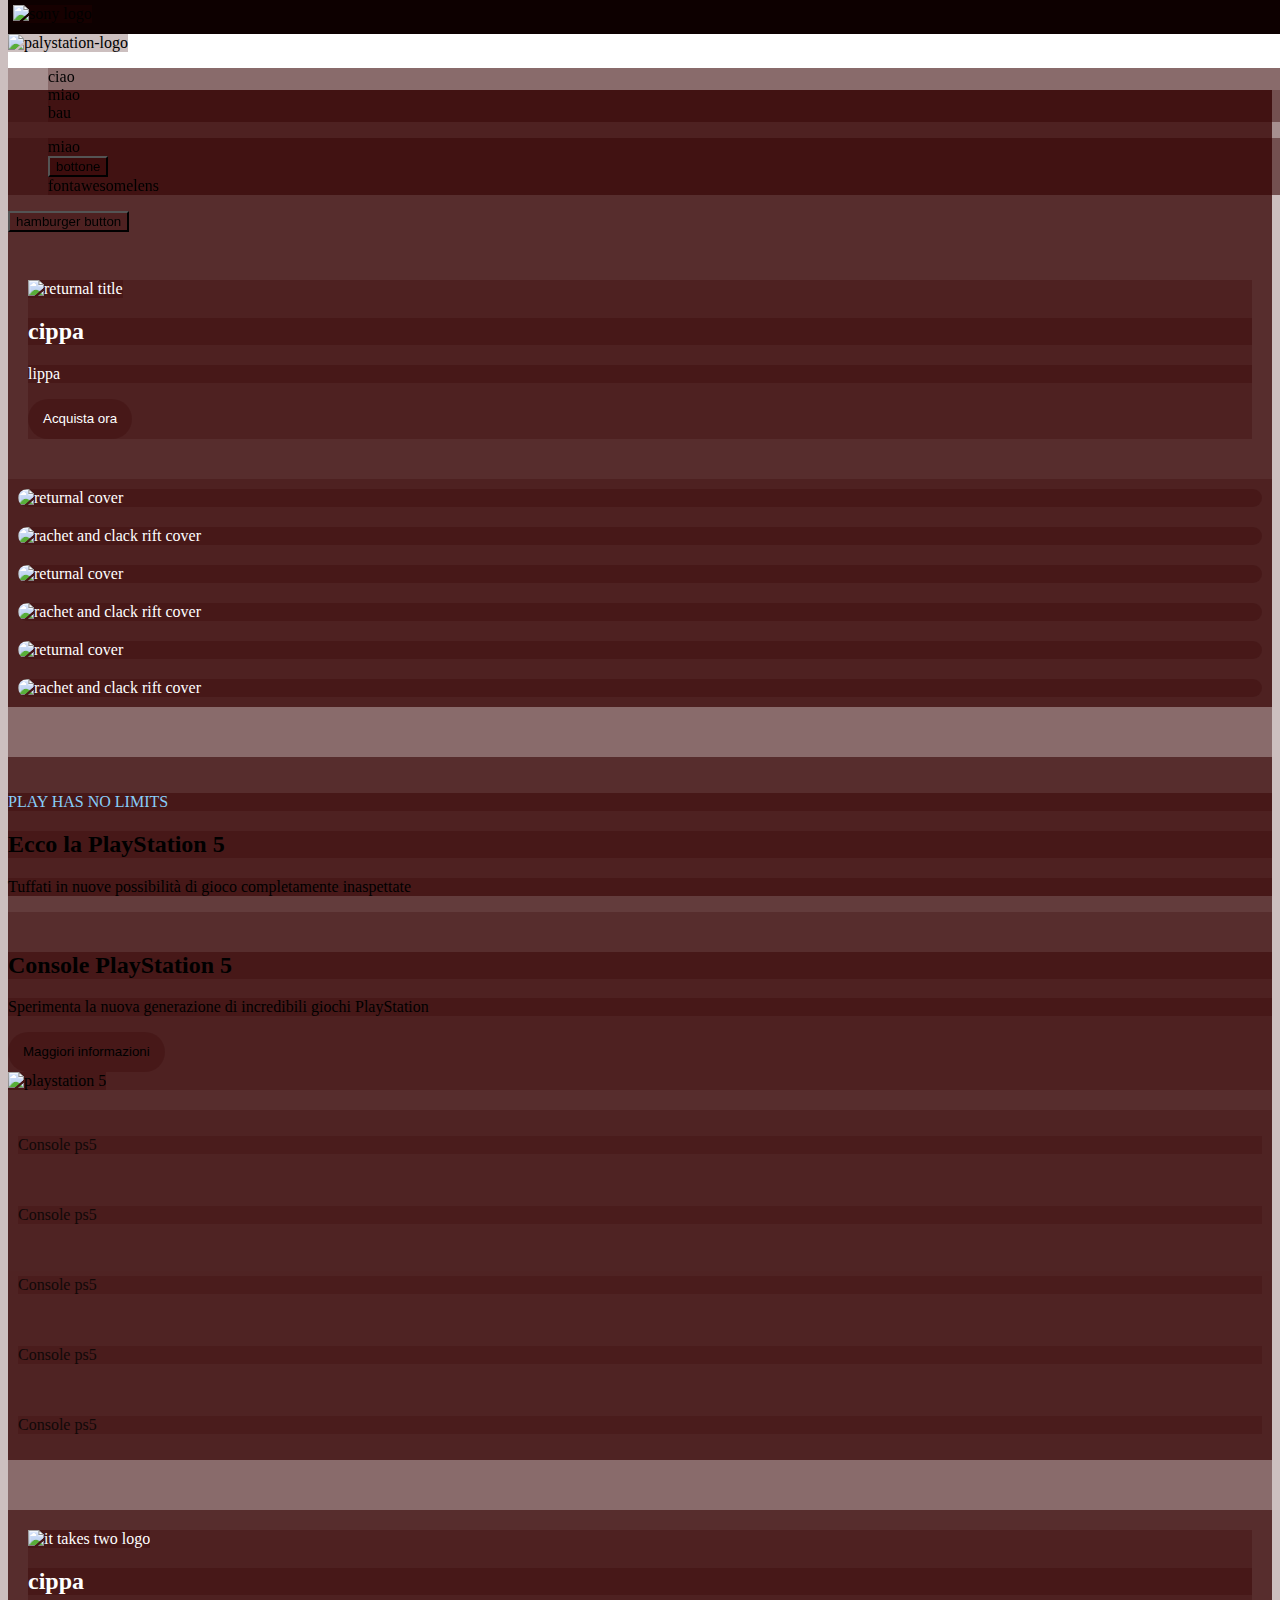
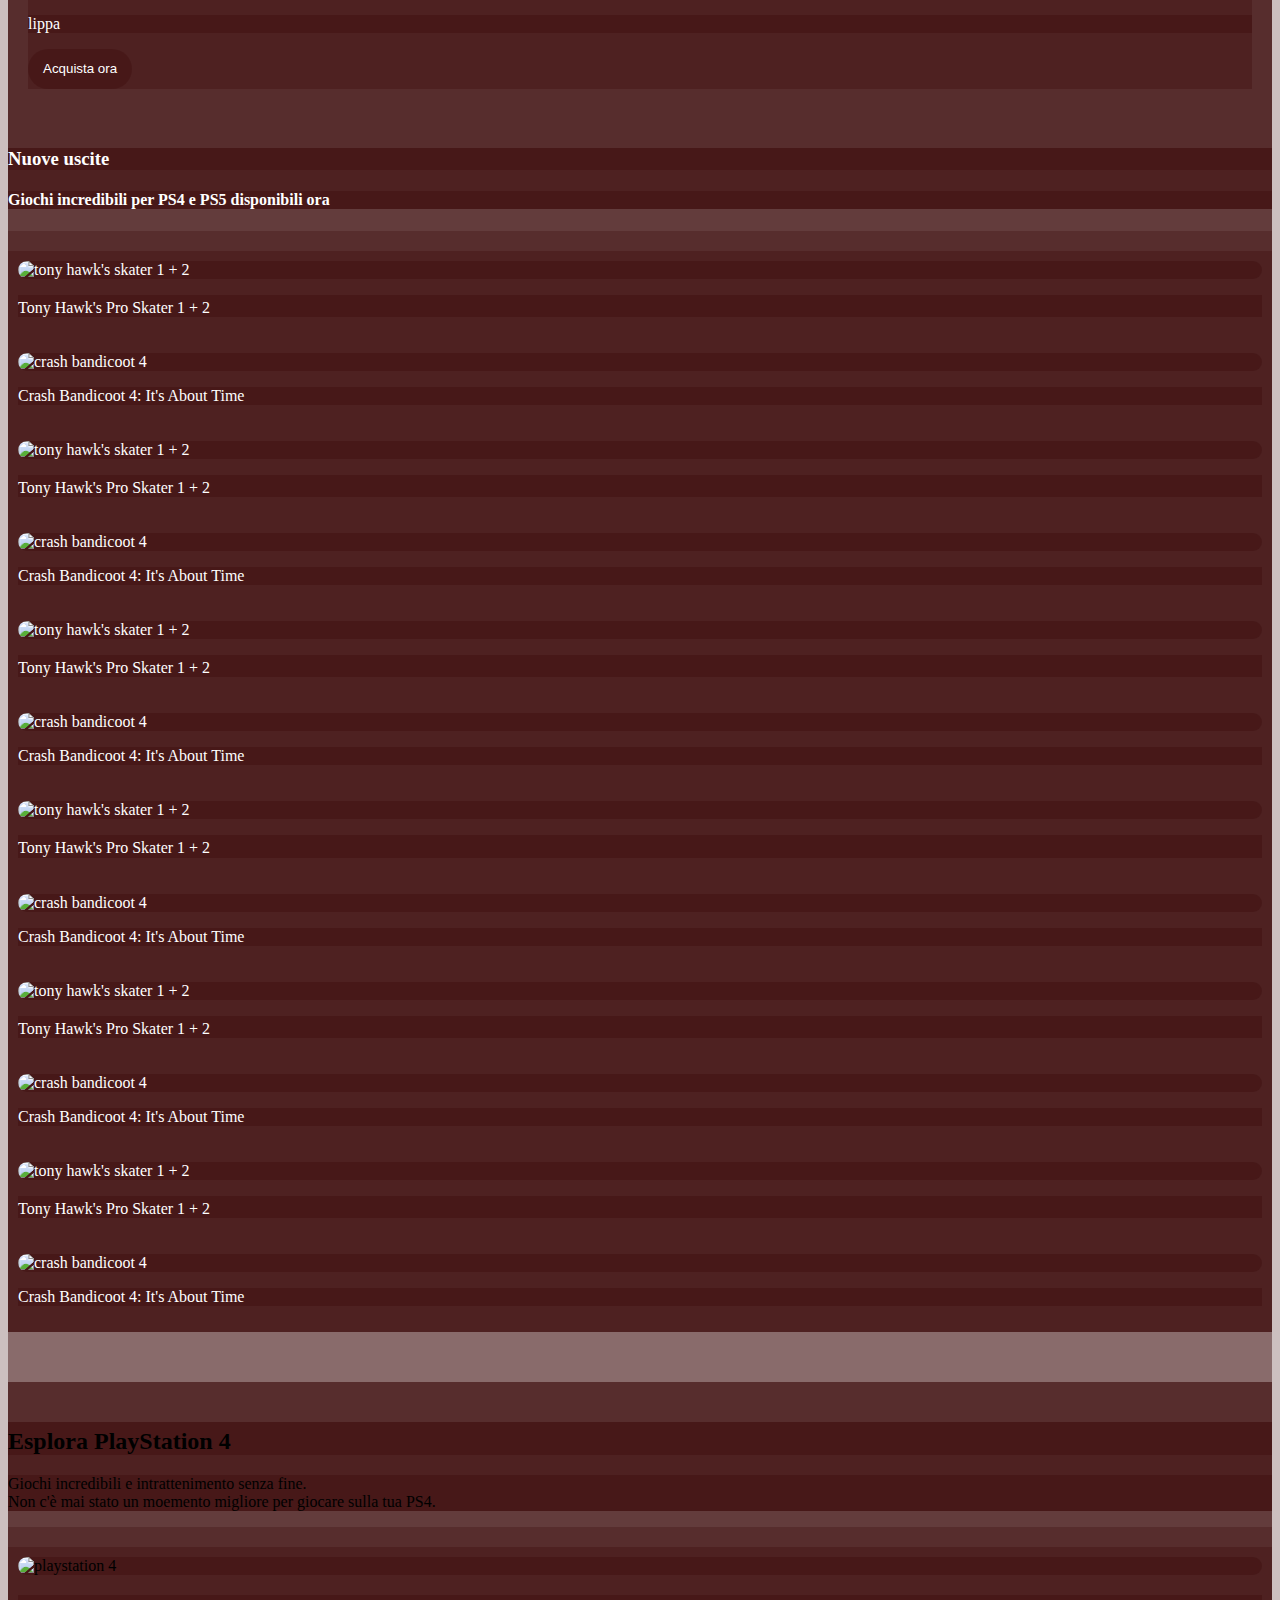
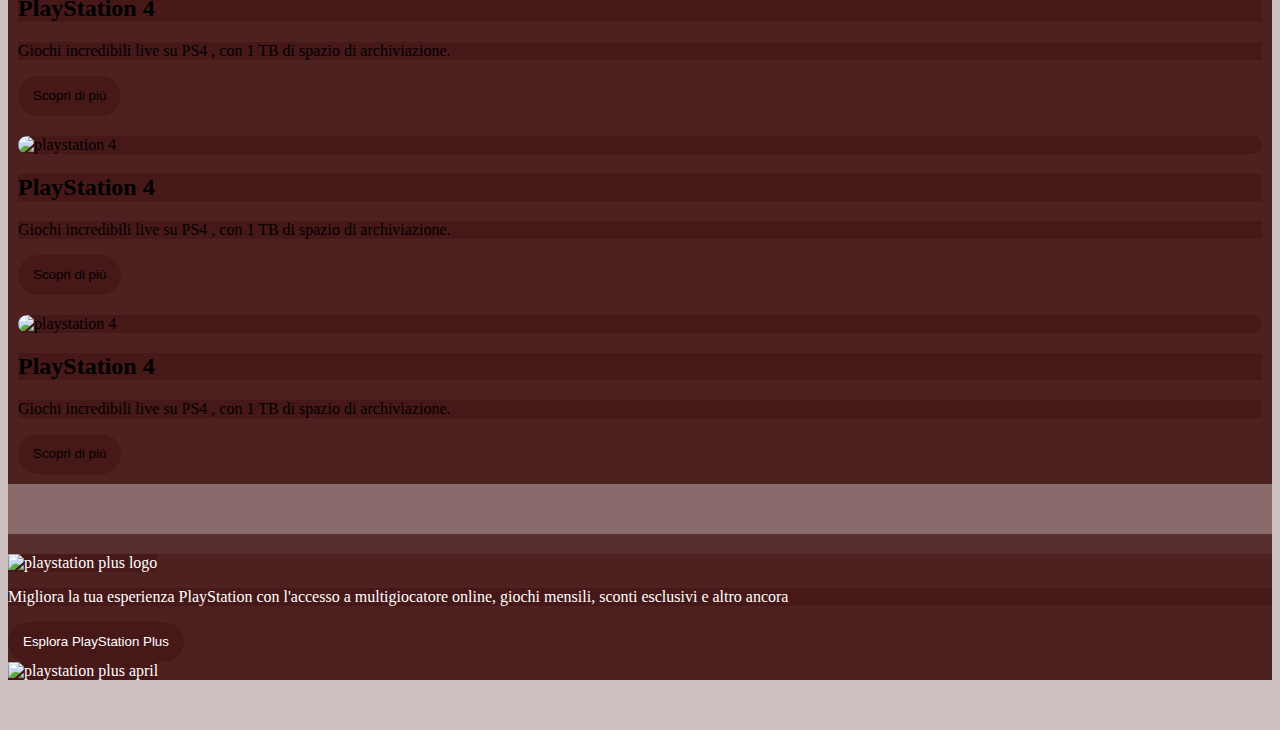
==== index.html @ c2c69fc3 "added minibanner" ====
<!DOCTYPE html>
<html lang="en">
    <head>
        <meta charset="UTF-8">
        <meta http-equiv="X-UA-Compatible" content="IE=edge">
        <meta name="viewport" content="width=device-width, initial-scale=1.0">
        <!-- bootstrap -->
        <link href="https://cdn.jsdelivr.net/npm/bootstrap@5.0.2/dist/css/bootstrap.min.css" rel="stylesheet" integrity="sha384-EVSTQN3/azprG1Anm3QDgpJLIm9Nao0Yz1ztcQTwFspd3yD65VohhpuuCOmLASjC" crossorigin="anonymous">
        <!-- ////bootstra -->
        <!-- fontawesome -->
        <link rel="stylesheet" href="https://cdnjs.cloudflare.com/ajax/libs/font-awesome/5.15.3/css/all.min.css" integrity="sha512-iBBXm8fW90+nuLcSKlbmrPcLa0OT92xO1BIsZ+ywDWZCvqsWgccV3gFoRBv0z+8dLJgyAHIhR35VZc2oM/gI1w==" crossorigin="anonymous" referrerpolicy="no-referrer" />
        <!-- ////fontawesome -->
        <link rel="stylesheet" href="css/style.css">
        <title>Playstation Store</title>
    </head>
    <body>
        <!-- HEADER -->
        <header class="position-fixed">
            <div class="header__top d-flex justify-content-end">
                <img src="img/sony_logo.svg" alt="sony logo">
            </div>
            <div class="header__bottom d-flex flex-nowrap justify-content-between align-items-center">
                <img src="img/play_logo.svg" alt="palystation-logo">
                <nav class="d-none d-lg-flex justify-content-between">
                    <ul class="navbar-left d-flex">
                        <li>ciao</li>
                        <li>miao</li>
                        <li>bau</li>
                    </ul>
                    <ul class="navbar-right d-flex">
                        <li>miao</li>
                        <li><button>bottone</button></li>
                        <li>fontawesomelens</li>
                    </ul>
                </nav>
                <button class="hamburger d-block d-lg-none ">
                    hamburger button
                </button>
            </div>
        </header>
        <!-- ////HEADER -->
        <main>
            <!-- MOST SOLD -->
            <section id="most__sold">
                <div class="container-fluid">
                    <div class="row banner__big">
                        <div class="col col-lg-5">
                            <img class="returnal__logo pb-3" src="img/returnal-hero-banner-logo.png" alt="returnal title">
                            <h2 class="pb-3">cippa</h2>
                            <p class="pb-3">lippa</p>
                            <button class="buy__now">
                                Acquista ora
                            </button>
                        </div>
                    </div>
                    <div class="row carousel flex-wrap">
                        <!-- m-1 m-sm-2 m-lg-5 -->
                        <div class="col-6 col-sm-4 col-lg-2">
                            <img src="img/returnal-listing-thumb-01-ps5.jpg" alt="returnal cover">
                        </div>
                        <div class="col-6 col-sm-4 col-lg-2">
                            <img src="img/ratchet-and-clank-rift-apart-keyart.jpg" alt="rachet and clack rift cover">
                        </div>
                        <div class="col-6 col-sm-4 col-lg-2">
                            <img src="img/returnal-listing-thumb-01-ps5.jpg" alt="returnal cover">
                        </div>
                        <div class="col-6 col-sm-4 col-lg-2">
                            <img src="img/ratchet-and-clank-rift-apart-keyart.jpg" alt="rachet and clack rift cover">
                        </div>
                        <div class="col-6 col-sm-4 col-lg-2">
                            <img src="img/returnal-listing-thumb-01-ps5.jpg" alt="returnal cover">
                        </div>
                        <div class="col-6 col-sm-4 col-lg-2">
                            <img src="img/ratchet-and-clank-rift-apart-keyart.jpg" alt="rachet and clack rift cover">
                        </div>
                    </div>
                </div>
            </section>
            <!-- ////MOST SOLD -->
            <!-- PLAYSTATION FIVE -->
            <section id="playstation__five">
                <div class="container-fluid">
                    <div class="row pb-4 pb-md-5">
                        <div class="col-12 text-center">
                            <p class="comment">PLAY HAS NO LIMITS</p>
                            <h2 class="pb-2">Ecco la PlayStation 5</h2>
                            <p class="subtitle">Tuffati in nuove possibilità di gioco completamente inaspettate</p>
                        </div>
                    </div>
                    <div class="row pb-2 pb-md-5 d-flex align-items-center">
                        <div class="col-12 col-md-6">
                            <h2 class="pb-2">Console PlayStation 5</h2>
                            <p class="pb-2 subtitle">Sperimenta la nuova generazione di incredibili giochi PlayStation</p>
                            <button>Maggiori informazioni</button>
                        </div>
                        <div class="col-12 col-md-6">
                            <img class="w-100" src="img/playstation-5-thumb.png" alt="playstation 5">
                        </div>
                    </div>
                    <div class="row flex-wrap carousel justify-content-between">
                        <div class="col-4 d-flex flex-column justify-content-center align-items-center text-center col-md-2 p-3">
                            <img src="img/playstation-5-thumb.png" alt="">
                            <p>Console ps5</p>
                        </div>
                        <div class="col-4 text-center col-md-2 p-3">
                            <img src="img/playstation-5-thumb.png" alt="">
                            <p>Console ps5</p>
                        </div>
                        <div class="col-4 text-center col-md-2 p-3">
                            <img src="img/playstation-5-thumb.png" alt="">
                            <p>Console ps5</p>
                        </div>
                        <div class="col-4 text-center col-md-2 p-3">
                            <img src="img/playstation-5-thumb.png" alt="">
                            <p>Console ps5</p>
                        </div>
                        <div class="me-auto me-md-0 col-4 text-center col-md-2 p-3">
                            <img src="img/playstation-5-thumb.png" alt="">
                            <p>Console ps5</p>
                        </div>
                    </div>
                </div>
            </section>
            <!-- ////PLAYSTATION FIVE -->
            <!-- NEW EXIT -->
            <section id="new__exit">
                <div class="container-fluid">
                    <div class="row banner__big pb-3">
                        <div class="col col-lg-5">
                            <img class="returnal__logo pb-3" src="img/it-takes-two-logo.png" alt="it takes two logo">
                            <h2 class="pb-3">cippa</h2>
                            <p class="pb-3">lippa</p>
                            <button class="buy__now">
                                Acquista ora
                            </button>
                        </div>
                    </div>
                    <div class="row pb-3">
                        <div class="col-12">
                            <h3 class="text-white pb-3">Nuove uscite</h3>
                            <h4 class="text-white">Giochi incredibili per PS4 e PS5 disponibili ora</h4>
                        </div>
                    </div>
                    <div class="row carousel flex-wrap">
                        <!-- m-1 m-sm-2 m-lg-5 -->
                        <div class="col-6 col-sm-4 col-lg-2">
                            <img src="img/tony-hawks-pro-skater-1-2-store-art.jpg" alt="tony hawk's skater 1 + 2">
                            <p>Tony Hawk's<sup><i class="fas fa-trademark"></i></sup> Pro Skater<sup><i class="fas fa-trademark"></i></sup> 1 + 2</p>
                        </div>
                        <div class="col-6 col-sm-4 col-lg-2">
                            <img src="img/crash-bandicoot-4-its-about-time-store-art.jpg" alt="crash bandicoot 4">
                            <p>Crash Bandicoot 4: It's About Time</p>
                        </div>
                        <div class="col-6 col-sm-4 col-lg-2">
                            <img src="img/tony-hawks-pro-skater-1-2-store-art.jpg" alt="tony hawk's skater 1 + 2">
                            <p>Tony Hawk's<sup><i class="fas fa-trademark"></i></sup> Pro Skater<sup><i class="fas fa-trademark"></i></sup> 1 + 2</p>
                        </div>
                        <div class="col-6 col-sm-4 col-lg-2">
                            <img src="img/crash-bandicoot-4-its-about-time-store-art.jpg" alt="crash bandicoot 4">
                            <p>Crash Bandicoot 4: It's About Time</p>
                        </div>
                        <div class="col-6 col-sm-4 col-lg-2">
                            <img src="img/tony-hawks-pro-skater-1-2-store-art.jpg" alt="tony hawk's skater 1 + 2">
                            <p>Tony Hawk's<sup><i class="fas fa-trademark"></i></sup> Pro Skater<sup><i class="fas fa-trademark"></i></sup> 1 + 2</p>
                        </div>
                        <div class="col-6 col-sm-4 col-lg-2">
                            <img src="img/crash-bandicoot-4-its-about-time-store-art.jpg" alt="crash bandicoot 4">
                            <p>Crash Bandicoot 4: It's About Time</p>
                        </div>
                        <div class="col-6 col-sm-4 col-lg-2">
                            <img src="img/tony-hawks-pro-skater-1-2-store-art.jpg" alt="tony hawk's skater 1 + 2">
                            <p>Tony Hawk's<sup><i class="fas fa-trademark"></i></sup> Pro Skater<sup><i class="fas fa-trademark"></i></sup> 1 + 2</p>
                        </div>
                        <div class="col-6 col-sm-4 col-lg-2">
                            <img src="img/crash-bandicoot-4-its-about-time-store-art.jpg" alt="crash bandicoot 4">
                            <p>Crash Bandicoot 4: It's About Time</p>
                        </div>
                        <div class="col-6 col-sm-4 col-lg-2">
                            <img src="img/tony-hawks-pro-skater-1-2-store-art.jpg" alt="tony hawk's skater 1 + 2">
                            <p>Tony Hawk's<sup><i class="fas fa-trademark"></i></sup> Pro Skater<sup><i class="fas fa-trademark"></i></sup> 1 + 2</p>
                        </div>
                        <div class="col-6 col-sm-4 col-lg-2">
                            <img src="img/crash-bandicoot-4-its-about-time-store-art.jpg" alt="crash bandicoot 4">
                            <p>Crash Bandicoot 4: It's About Time</p>
                        </div>
                        <div class="col-6 col-sm-4 col-lg-2">
                            <img src="img/tony-hawks-pro-skater-1-2-store-art.jpg" alt="tony hawk's skater 1 + 2">
                            <p>Tony Hawk's<sup><i class="fas fa-trademark"></i></sup> Pro Skater<sup><i class="fas fa-trademark"></i></sup> 1 + 2</p>
                        </div>
                        <div class="col-6 col-sm-4 col-lg-2">
                            <img src="img/crash-bandicoot-4-its-about-time-store-art.jpg" alt="crash bandicoot 4">
                            <p>Crash Bandicoot 4: It's About Time</p>
                        </div>
                    </div>
                </div>
            </section>
            <!-- ////NEW EXIT -->
            <!-- PLAYSTATION FOUR -->
            <section id="playstation__four">
                <div class="container-fluid">
                    <div class="row pb-4 pb-md-5">
                        <div class="col-12 text-center">
                            <h2 class="pb-2">Esplora PlayStation<sup><i class="far fa-registered"></i></sup> 4</h2>
                            <p>Giochi incredibili e intrattenimento senza fine.<br>Non c'è mai stato un moemento migliore per giocare sulla tua PS4.</p>
                        </div>
                    </div>
                    <div class="row flex-wrap carousel">
                        <div class="col-12 col-md-4">
                            <img class="pb-2" src="img/ps4-slim-homepage-image-block.jpg" alt="playstation 4">
                            <h2 class="pb-2">PlayStation 4</h2>
                            <p class="pb-2">Giochi incredibili live su PS4 , con 1 TB di spazio di archiviazione.</p>
                            <button>Scopri di più</button>
                        </div>
                        <div class="col-12 col-md-4">
                            <img class="pb-2" src="img/ps4-slim-homepage-image-block.jpg" alt="playstation 4">
                            <h2 class="pb-2">PlayStation 4</h2>
                            <p class="pb-2">Giochi incredibili live su PS4 , con 1 TB di spazio di archiviazione.</p>
                            <button>Scopri di più</button>
                        </div>
                        <div class="col-12 col-md-4">
                            <img class="pb-2" src="img/ps4-slim-homepage-image-block.jpg" alt="playstation 4">
                            <h2 class="pb-2">PlayStation 4</h2>
                            <p class="pb-2">Giochi incredibili live su PS4 , con 1 TB di spazio di archiviazione.</p>
                            <button>Scopri di più</button>
                        </div>
                    </div>
                </div>
            </section>
            <!-- ////PLAYSTATION FOUR -->
            <!-- PLAYSTATION PLUS -->
            <section id="most__sold">
                <div class="container-fluid">
                    <div class="row banner__small">
                        <div class="col py-5 p-lg-3 col-md-6">
                            <img class="returnal__logo pb-2" src="img/ps-plus-logo.png" alt="playstation plus logo">
                            <p class="pb-2">Migliora la tua esperienza PlayStation con l'accesso a multigiocatore online, giochi mensili, sconti esclusivi e altro ancora</p>
                            <button class="explore">
                                Esplora PlayStation Plus
                            </button>
                        </div>
                        <div class="d-none d-md-block col-md-6">
                            <img src="img/ps-plus-april-monthly-games-featured-image-block.png" alt="playstation plus april">
                        </div>
                    </div>
                </div>
            </div>
            <!-- ////PLAYSTATION PLUS -->
        </main>
        <script src="https://cdn.jsdelivr.net/npm/bootstrap@5.0.2/dist/js/bootstrap.bundle.min.js" integrity="sha384-MrcW6ZMFYlzcLA8Nl+NtUVF0sA7MsXsP1UyJoMp4YLEuNSfAP+JcXn/tWtIaxVXM" crossorigin="anonymous"></script>
    </body>
</html>
---- css/style.css ----
/*debugger*/
*{
    background-color: rgba(50, 0, 0, 0.25);
}
/*////debugger*/
/* common rules */
ul{
    list-style: none;
}
main{
    margin-top: 5rem;
}
section{
    margin-bottom: 50px;
}
.carousel>*{
    padding: 10px;
}
.row{
    padding-top: 20px;
}
.carousel img{
    width: 100%;
    border-radius: 10px;
    display: block;
}
main button{
    padding: 0 15px;
    line-height: 40px;
    vertical-align: middle;
    border-radius: 20px;
    border-width: 0;
}
/* banner rules */
.banner__big{
    background-position:50% 0%;
}
.returnal__logo{
    width: 250px;
}
#new__exit *, #most__sold *{
    color: white;
}
.banner__small img{
    width: 100%;
}
/*////banner rules*/
/* ////common rules */
/* header */
header{
    background-color: black;
    width: 100%;
    height: 5rem;
    position: fixed;
    top: 0;
    z-index: 1;
}
.header__top{
    height: 1.5rem;
    padding: 5px;
}
.header__bottom{
    background-color: white;
    height: 3.5rem;
}
.header__bottom nav{
    width: 100%;
}
/* ////header */
/* most sold */
#most__sold .banner__big{
    background-image: url("../img/jumbo-bg.png");
}
#most__sold .banner__big{
    padding: 200px 20px 20px 20px;
}
#most__sold .carousel div:hover img{
   padding: 4px;
    width: calc(100% - 10px);
    border:2px solid lightskyblue;
}
/* ////most sold */
/*playstation five*/
#playstation__five .comment{
    margin-bottom: 0;
    color: lightskyblue;
}
/* overlay light */
#playstation__five .carousel div{
    opacity: 0.8;
}
#playstation__five .carousel div:hover{
    opacity: 1;
    border-bottom: 2px solid blue;
}
#playstation__five .carousel div:hover > *{
    transform: scale(0.9);

}
/*////playstation five*/
/* new exit */
#new__exit .banner__big{
    background-image: url("../img/it-takes-two-hero-banner-desktop.jpg");    
}
#most__sold .carousel div:hover img{
   padding: 4px;
    width: calc(100% - 10px);
    border:2px solid lightskyblue;
}
#new__exit .banner__big{
    padding: 20px;
}
/* ////new exit */
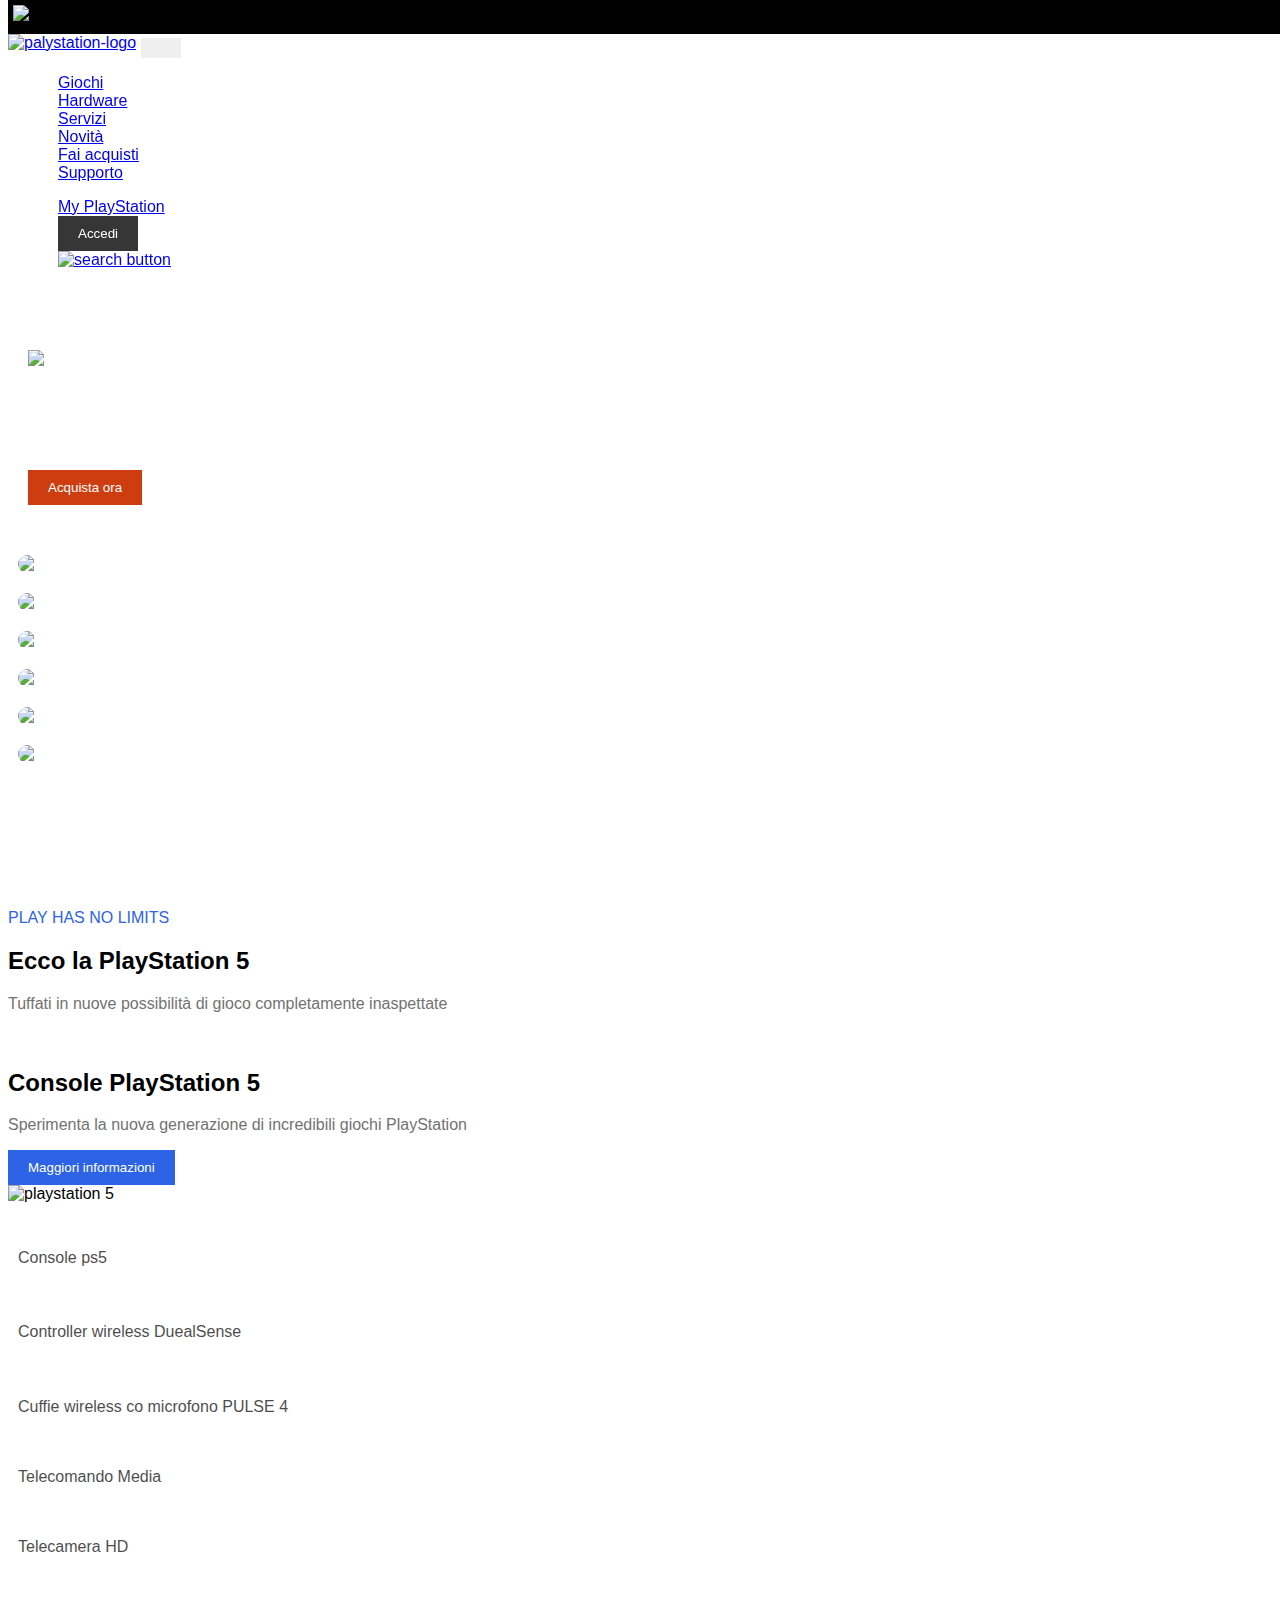
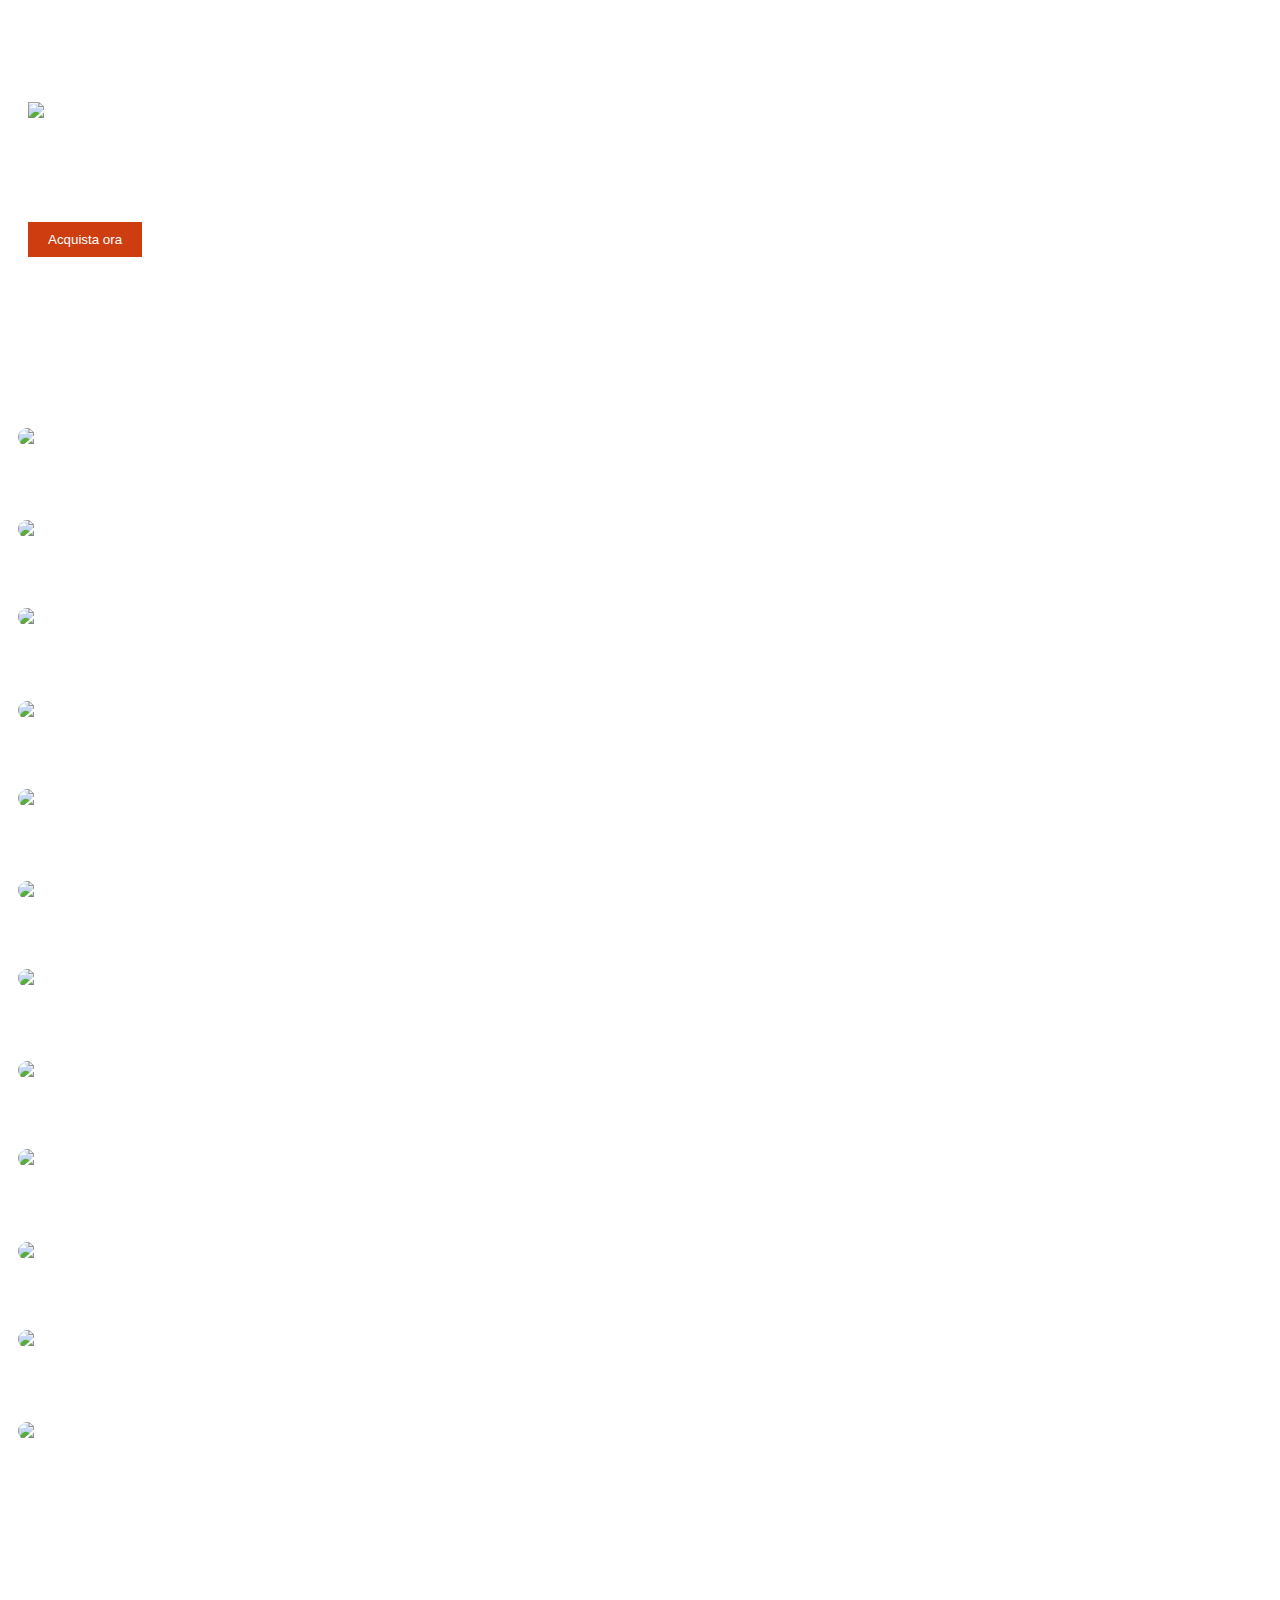
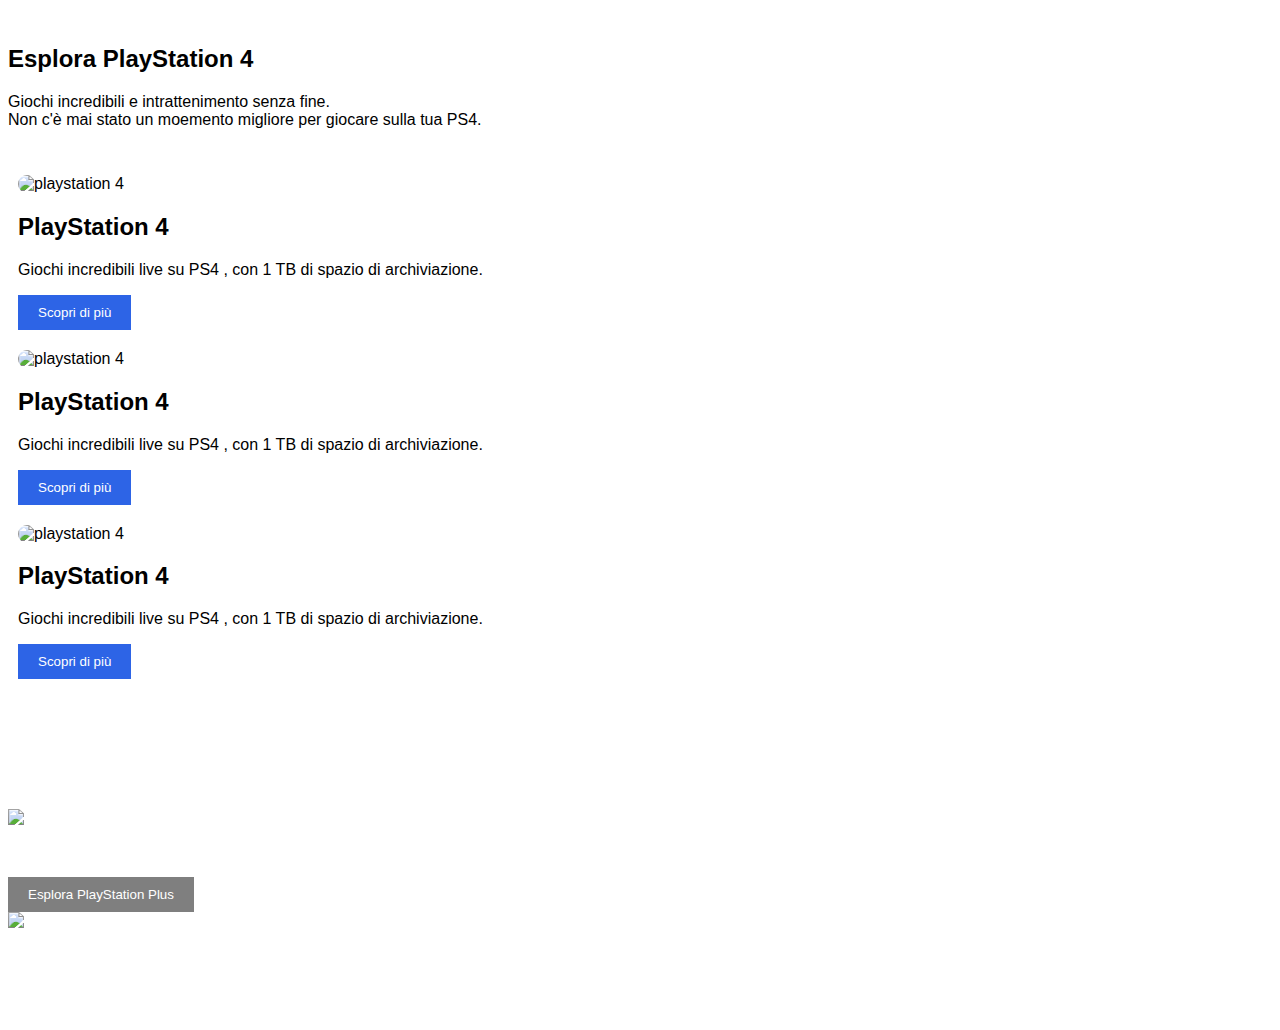
==== commit 53acb06b: "optimized first two sections" ====
--- a/index.html
+++ b/index.html
@@ -10,6 +10,7 @@
         <!-- fontawesome -->
         <link rel="stylesheet" href="https://cdnjs.cloudflare.com/ajax/libs/font-awesome/5.15.3/css/all.min.css" integrity="sha512-iBBXm8fW90+nuLcSKlbmrPcLa0OT92xO1BIsZ+ywDWZCvqsWgccV3gFoRBv0z+8dLJgyAHIhR35VZc2oM/gI1w==" crossorigin="anonymous" referrerpolicy="no-referrer" />
         <!-- ////fontawesome -->
+        <link rel="shortcut icon" href="img/play-menu-ico.png" type="image/x-icon">
         <link rel="stylesheet" href="css/style.css">
         <title>Playstation Store</title>
     </head>
@@ -20,8 +21,49 @@
                 <img src="img/sony_logo.svg" alt="sony logo">
             </div>
             <div class="header__bottom d-flex flex-nowrap justify-content-between align-items-center">
-                <img src="img/play_logo.svg" alt="palystation-logo">
-                <nav class="d-none d-lg-flex justify-content-between">
+                <nav class="navbar navbar-expand-lg navbar-light bg-light">
+                    <div class="container-fluid">
+                        <a class="navbar-brand" href="#"><img src="img/play_logo.svg" alt="palystation-logo"></a>
+                        <button class="navbar-toggler" type="button" data-bs-toggle="collapse" data-bs-target="#navbarSupportedContent"
+                            aria-controls="navbarSupportedContent" aria-expanded="false" aria-label="Toggle navigation">
+                            <span class="navbar-toggler-icon"></span>
+                        </button>
+                        <div class="collapse navbar-collapse" id="navbarSupportedContent">
+                            <ul class="navbar-nav me-auto mb-2 mb-lg-0">
+                                <li class="nav-item">
+                                    <a class="nav-link active" aria-current="page" href="#"><span class="droplist_icon">Giochi</span></a>
+                                </li>
+                                <li class="nav-item">
+                                    <a class="nav-link active" aria-current="page" href="#"><span class="droplist_icon">Hardware</span></a>
+                                </li>
+                                <li class="nav-item">
+                                    <a class="nav-link active" aria-current="page" href="#"><span class="droplist_icon">Servizi</span></a>
+                                </li>
+                                <li class="nav-item">
+                                    <a class="nav-link active" aria-current="page" href="#"><span class="droplist_icon">Novità</span></a>
+                                </li>
+                                <li class="nav-item">
+                                    <a class="nav-link active" aria-current="page" href="#"><span class="droplist_icon">Fai acquisti</span></a>
+                                </li>
+                                <li class="nav-item">
+                                    <a class="nav-link active" aria-current="page" href="#"><span class="droplist_icon">Supporto</span></a>
+                                </li>
+                            </ul>
+                            <ul class="navbar-nav ms-auto mb-2 mb-lg-0 d-flex align-items-center">
+                                <li class="nav-item">
+                                    <a class="nav-link active" aria-current="page" href="#"><span class="droplist_icon">My PlayStation</span></a>
+                                </li>
+                                <li class="nav-item">
+                                    <button class="button--gray rounded-pill">Accedi</button>
+                                </li>
+                                <li class="nav-item">
+                                    <a class="nav-link active" aria-current="page" href="#"><img class="lens" src="img/lens.svg" alt="search button"></a>
+                                </li>
+                            </ul>  
+                        </div>
+                    </div>
+                </nav>
+                <!-- <nav class="d-none d-lg-flex justify-content-between">
                     <ul class="navbar-left d-flex">
                         <li>ciao</li>
                         <li>miao</li>
@@ -35,24 +77,29 @@
                 </nav>
                 <button class="hamburger d-block d-lg-none ">
                     hamburger button
-                </button>
+                </button> -->
             </div>
         </header>
         <!-- ////HEADER -->
         <main>
             <!-- MOST SOLD -->
             <section id="most__sold">
-                <div class="container-fluid">
-                    <div class="row banner__big">
-                        <div class="col col-lg-5">
-                            <img class="returnal__logo pb-3" src="img/returnal-hero-banner-logo.png" alt="returnal title">
-                            <h2 class="pb-3">cippa</h2>
-                            <p class="pb-3">lippa</p>
-                            <button class="buy__now">
-                                Acquista ora
-                            </button>
-                        </div>
-                    </div>
+                <div class="contaienr-fluid banner__big">
+                    <div class="container">
+                        <div class="row">
+                            <div class="col col-lg-4">
+                                <img class="returnal__logo mb-4" src="img/returnal-hero-banner-logo.png" alt="returnal title">
+                                <h2 class="mb-4">Rompi il cerchio</h2>
+                                <p class="mb-4">Rialzati dopo ogni sconfitta e affronta una nuova sfida con ogni rinascita in questo esplosivo thrille fantascientifico, disponibile in esclusiva su PS5.</p>
+                                <button class="mb-4 button--tomato rounded-pill">
+                                    Acquista ora
+                                </button>
+                            </div>
+                        </div>
+                    </div>
+                </div>
+                <!-- row row-cols-3 row-cols-md-5 -->
+                <div class="container">
                     <div class="row carousel flex-wrap">
                         <!-- m-1 m-sm-2 m-lg-5 -->
                         <div class="col-6 col-sm-4 col-lg-2">
@@ -74,12 +121,12 @@
                             <img src="img/ratchet-and-clank-rift-apart-keyart.jpg" alt="rachet and clack rift cover">
                         </div>
                     </div>
-                </div>
+                </div>                    
             </section>
             <!-- ////MOST SOLD -->
             <!-- PLAYSTATION FIVE -->
             <section id="playstation__five">
-                <div class="container-fluid">
+                <div class="container">
                     <div class="row pb-4 pb-md-5">
                         <div class="col-12 text-center">
                             <p class="comment">PLAY HAS NO LIMITS</p>
@@ -87,36 +134,38 @@
                             <p class="subtitle">Tuffati in nuove possibilità di gioco completamente inaspettate</p>
                         </div>
                     </div>
-                    <div class="row pb-2 pb-md-5 d-flex align-items-center">
-                        <div class="col-12 col-md-6">
+                    <div class="row pb-2 d-flex align-items-center">
+                        <div class="col-12 col-md-4">
                             <h2 class="pb-2">Console PlayStation 5</h2>
                             <p class="pb-2 subtitle">Sperimenta la nuova generazione di incredibili giochi PlayStation</p>
-                            <button>Maggiori informazioni</button>
-                        </div>
-                        <div class="col-12 col-md-6">
+                            <button class="button--blue rounded-pill">Maggiori informazioni</button>
+                        </div>
+                        <div class="col-12 col-md-8">
                             <img class="w-100" src="img/playstation-5-thumb.png" alt="playstation 5">
                         </div>
                     </div>
-                    <div class="row flex-wrap carousel justify-content-between">
-                        <div class="col-4 d-flex flex-column justify-content-center align-items-center text-center col-md-2 p-3">
+                    <!-- row row-cols-3 row-cols-md-5 -->
+                    <div class="row row-cols-3 row-cols-md-5 flex-wrap carousel">
+                        <!-- <div class="col d-flex flex-column justify-content-center align-items-center text-center col-md-2 p-3"> -->
+                        <div class="col text-center p-4"> 
                             <img src="img/playstation-5-thumb.png" alt="">
                             <p>Console ps5</p>
                         </div>
-                        <div class="col-4 text-center col-md-2 p-3">
-                            <img src="img/playstation-5-thumb.png" alt="">
-                            <p>Console ps5</p>
-                        </div>
-                        <div class="col-4 text-center col-md-2 p-3">
-                            <img src="img/playstation-5-thumb.png" alt="">
-                            <p>Console ps5</p>
-                        </div>
-                        <div class="col-4 text-center col-md-2 p-3">
-                            <img src="img/playstation-5-thumb.png" alt="">
-                            <p>Console ps5</p>
-                        </div>
-                        <div class="me-auto me-md-0 col-4 text-center col-md-2 p-3">
-                            <img src="img/playstation-5-thumb.png" alt="">
-                            <p>Console ps5</p>
+                        <div class="col text-center p-4">
+                            <img src="img/joypad-thumb.png" alt="">
+                            <p>Controller wireless DuealSense<sup><i class="fas fa-trademark"></i></sup></p>
+                        </div>
+                        <div class="col text-center p-4">
+                            <img src="img/headset-thumb.png" alt="">
+                            <p>Cuffie wireless co microfono PULSE 4<sup><i class="fas fa-trademark"></i></sup></p>
+                        </div>
+                        <div class="col text-center p-4">
+                            <img src="img/remote-thumb.png" alt="">
+                            <p>Telecomando Media</p>
+                        </div>
+                        <div class="col text-center p-4">
+                            <img src="img/camera-thumb.jpg" alt="">
+                            <p>Telecamera HD</p>
                         </div>
                     </div>
                 </div>
@@ -124,13 +173,13 @@
             <!-- ////PLAYSTATION FIVE -->
             <!-- NEW EXIT -->
             <section id="new__exit">
-                <div class="container-fluid">
+                <div class="container">
                     <div class="row banner__big pb-3">
                         <div class="col col-lg-5">
                             <img class="returnal__logo pb-3" src="img/it-takes-two-logo.png" alt="it takes two logo">
                             <h2 class="pb-3">cippa</h2>
                             <p class="pb-3">lippa</p>
-                            <button class="buy__now">
+                            <button class="button--tomato rounded-pill">
                                 Acquista ora
                             </button>
                         </div>
@@ -197,7 +246,7 @@
             <!-- ////NEW EXIT -->
             <!-- PLAYSTATION FOUR -->
             <section id="playstation__four">
-                <div class="container-fluid">
+                <div class="container">
                     <div class="row pb-4 pb-md-5">
                         <div class="col-12 text-center">
                             <h2 class="pb-2">Esplora PlayStation<sup><i class="far fa-registered"></i></sup> 4</h2>
@@ -209,19 +258,19 @@
                             <img class="pb-2" src="img/ps4-slim-homepage-image-block.jpg" alt="playstation 4">
                             <h2 class="pb-2">PlayStation 4</h2>
                             <p class="pb-2">Giochi incredibili live su PS4 , con 1 TB di spazio di archiviazione.</p>
-                            <button>Scopri di più</button>
+                            <button class="rounded-pill button--blue">Scopri di più</button>
                         </div>
                         <div class="col-12 col-md-4">
                             <img class="pb-2" src="img/ps4-slim-homepage-image-block.jpg" alt="playstation 4">
                             <h2 class="pb-2">PlayStation 4</h2>
                             <p class="pb-2">Giochi incredibili live su PS4 , con 1 TB di spazio di archiviazione.</p>
-                            <button>Scopri di più</button>
+                            <button class="rounded-pill button--blue">Scopri di più</button>
                         </div>
                         <div class="col-12 col-md-4">
                             <img class="pb-2" src="img/ps4-slim-homepage-image-block.jpg" alt="playstation 4">
                             <h2 class="pb-2">PlayStation 4</h2>
                             <p class="pb-2">Giochi incredibili live su PS4 , con 1 TB di spazio di archiviazione.</p>
-                            <button>Scopri di più</button>
+                            <button class="rounded-pill button--blue">Scopri di più</button>
                         </div>
                     </div>
                 </div>
@@ -229,12 +278,12 @@
             <!-- ////PLAYSTATION FOUR -->
             <!-- PLAYSTATION PLUS -->
             <section id="most__sold">
-                <div class="container-fluid">
+                <div class="container">
                     <div class="row banner__small">
                         <div class="col py-5 p-lg-3 col-md-6">
                             <img class="returnal__logo pb-2" src="img/ps-plus-logo.png" alt="playstation plus logo">
                             <p class="pb-2">Migliora la tua esperienza PlayStation con l'accesso a multigiocatore online, giochi mensili, sconti esclusivi e altro ancora</p>
-                            <button class="explore">
+                            <button class="button--opacity rounded-pill">
                                 Esplora PlayStation Plus
                             </button>
                         </div>
--- a/css/style.css
+++ b/css/style.css
@@ -1,9 +1,12 @@
 /*debugger*/
 *{
-    background-color: rgba(50, 0, 0, 0.25);
+    /* background-color: rgba(50, 0, 0, 0.25); */
 }
 /*////debugger*/
 /* common rules */
+body{
+    font-family: Arial, Helvetica, sans-serif;
+}
 ul{
     list-style: none;
 }
@@ -11,7 +14,7 @@
     margin-top: 5rem;
 }
 section{
-    margin-bottom: 50px;
+    margin-bottom: 100px;
 }
 .carousel>*{
     padding: 10px;
@@ -24,19 +27,54 @@
     border-radius: 10px;
     display: block;
 }
-main button{
-    padding: 0 15px;
-    line-height: 40px;
-    vertical-align: middle;
-    border-radius: 20px;
+.subtitle{
+    color: #727272;
+}
+/*buttons*/
+button{
+    padding: 10px 20px;
     border-width: 0;
+    color: white;
 }
+.button--gray{
+    background: #363636;
+}
+.button--gray:hover{
+    box-shadow: inset 0 0 0 3px #363636, inset 0 0 0 5px #fff;
+}
+.button--tomato{
+    background: #cd3d0f;
+}
+.button--tomato:hover{
+    box-shadow: inset 0 0 0 3px #cd3d0f, inset 0 0 0 5px #000;
+}
+.button--blue{
+    background: #2d64e6;
+}
+.button--blue:hover{
+    box-shadow: inset 0 0 0 3px #2d64e6, inset 0 0 0 5px #fff;
+}
+.button--white{
+    background: #fff;
+    color: black;
+}
+.button--white:hover{
+    box-shadow: inset 0 0 0 3px #fff, inset 0 0 0 5px #000;
+}
+.button--opacity{
+    background: rgba(0,0,0,0.5);
+    color: #2d64e6;
+}
+.button--opacity:hover{
+    box-shadow: inset 0 0 0 3px rgba(0,0,0,0.5), inset 0 0 0 5px #fff;
+}
+/*buttons*/
 /* banner rules */
 .banner__big{
     background-position:50% 0%;
 }
 .returnal__logo{
-    width: 250px;
+    height: 40px;
 }
 #new__exit *, #most__sold *{
     color: white;
@@ -55,6 +93,9 @@
     top: 0;
     z-index: 1;
 }
+.header__bottom .navbar{
+    padding: 0;
+}
 .header__top{
     height: 1.5rem;
     padding: 5px;
@@ -63,8 +104,14 @@
     background-color: white;
     height: 3.5rem;
 }
+.header__bottom .lens{
+    height: 1.5rem;
+}
 .header__bottom nav{
     width: 100%;
+}
+.header__bottom ul li{
+    padding: 0 10px;
 }
 /* ////header */
 /* most sold */
@@ -72,26 +119,35 @@
     background-image: url("../img/jumbo-bg.png");
 }
 #most__sold .banner__big{
-    padding: 200px 20px 20px 20px;
+    padding: 250px 20px 20px 20px;
 }
 #most__sold .carousel div:hover img{
    padding: 4px;
     width: calc(100% - 10px);
-    border:2px solid lightskyblue;
+    border:2px solid #2d64e6;
+}
+.droplist_icon::after{
+    content: url('../img/chevron-down-solid.svg');
+    display: inline-block;
+    width: 10px;
+    margin-left: 0.4rem;
+}
+.header__bottom .navbar a.nav-link:hover .droplist_icon::after{
+    content: url('../img/chevron-down-solid-hover.svg');
 }
 /* ////most sold */
 /*playstation five*/
 #playstation__five .comment{
     margin-bottom: 0;
-    color: lightskyblue;
+    color: #2d64e6;
 }
 /* overlay light */
 #playstation__five .carousel div{
-    opacity: 0.8;
+    opacity: 0.7;
 }
 #playstation__five .carousel div:hover{
     opacity: 1;
-    border-bottom: 2px solid blue;
+    border-bottom: 2px solid #2d64e6;
 }
 #playstation__five .carousel div:hover > *{
     transform: scale(0.9);
@@ -105,7 +161,7 @@
 #most__sold .carousel div:hover img{
    padding: 4px;
     width: calc(100% - 10px);
-    border:2px solid lightskyblue;
+    border:2px solid #2d64e6;
 }
 #new__exit .banner__big{
     padding: 20px;
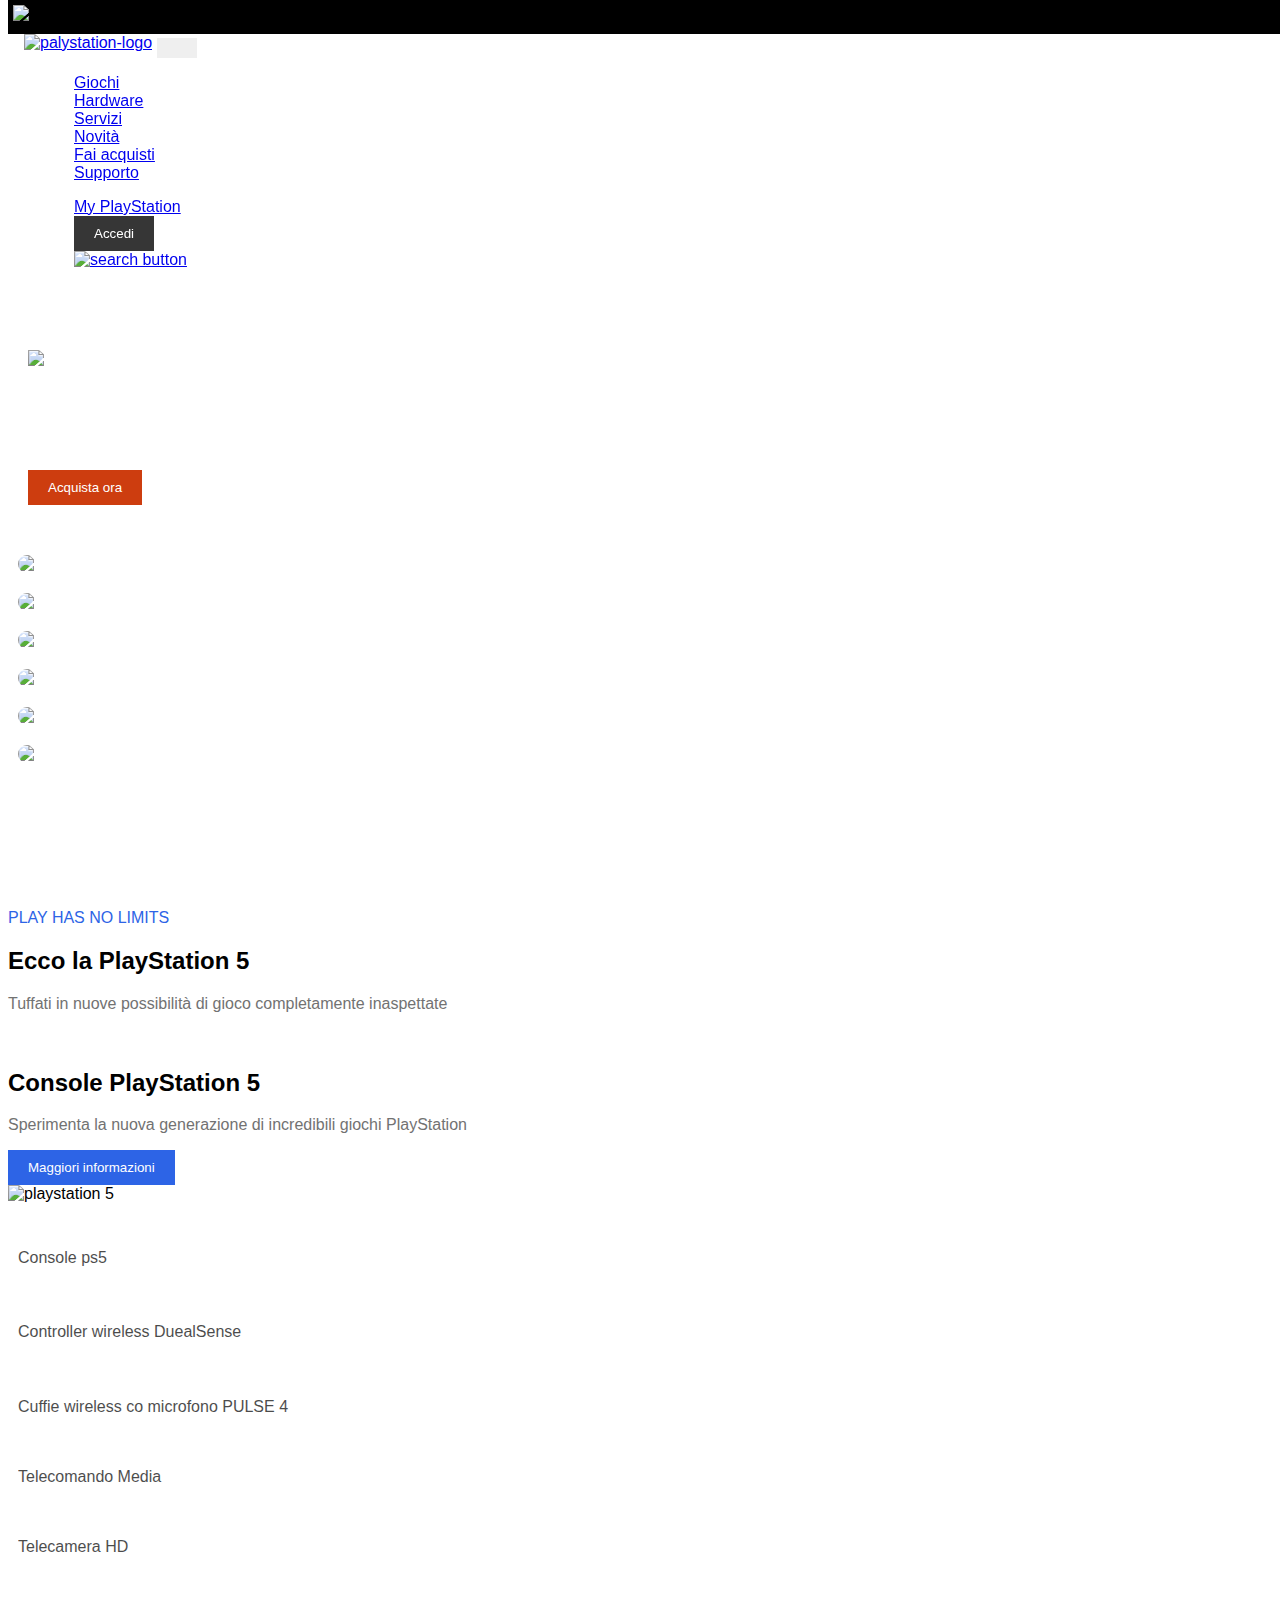
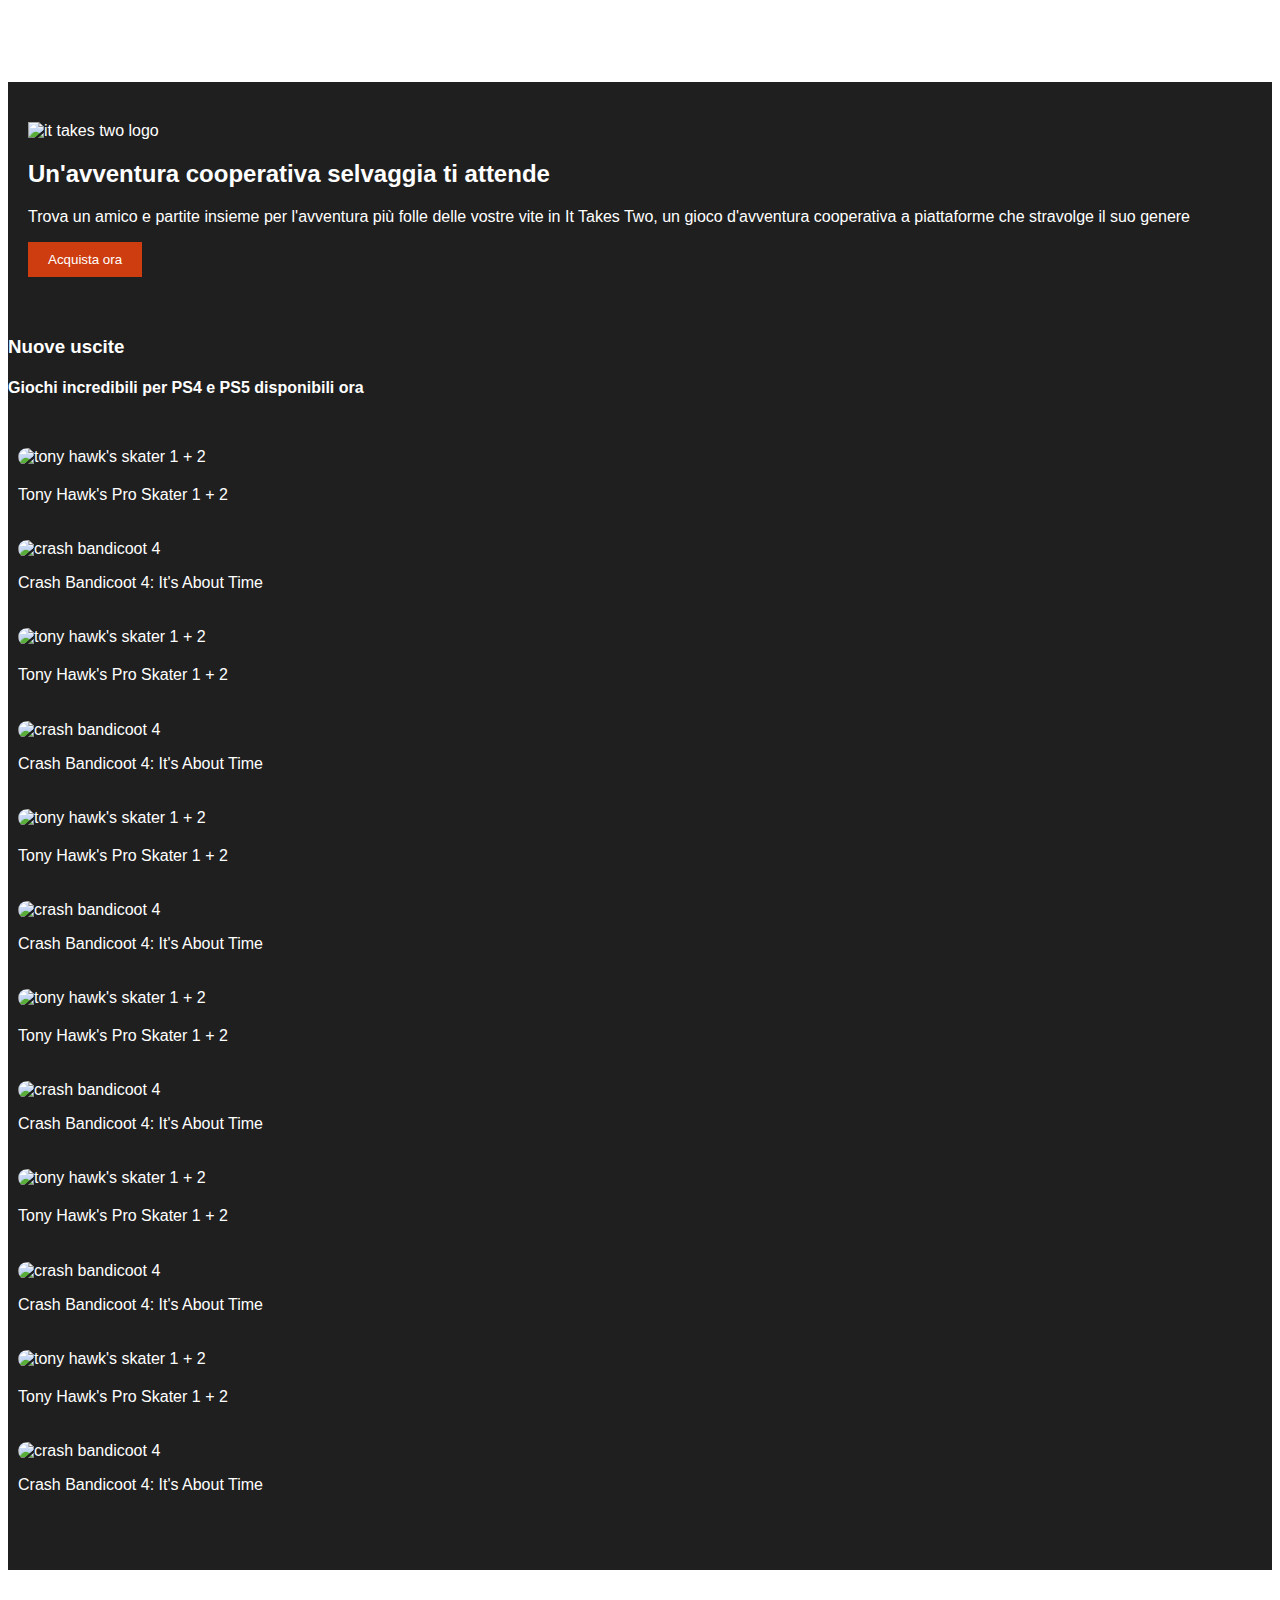
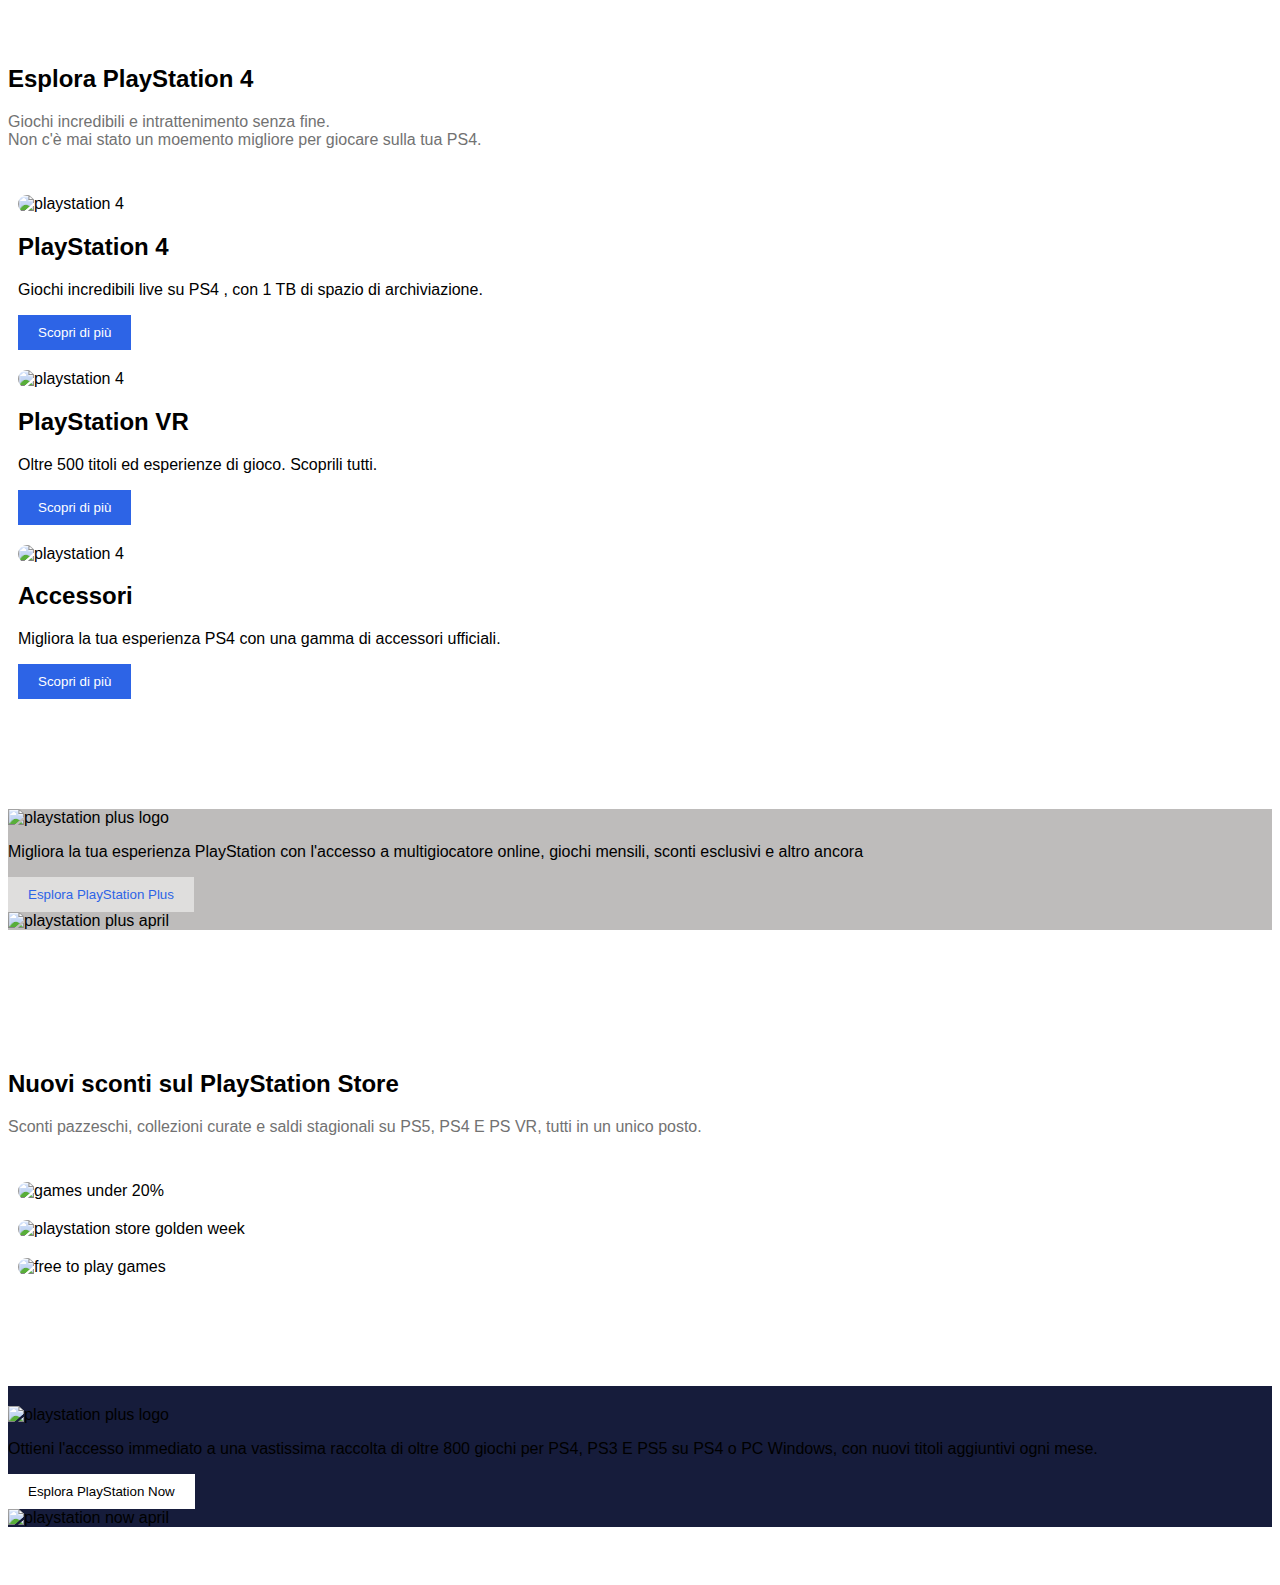
==== commit 4742052b: "fixed margin conflict in small banner" ====
--- a/index.html
+++ b/index.html
@@ -22,7 +22,6 @@
             </div>
             <div class="header__bottom d-flex flex-nowrap justify-content-between align-items-center">
                 <nav class="navbar navbar-expand-lg navbar-light bg-light">
-                    <div class="container-fluid">
                         <a class="navbar-brand" href="#"><img src="img/play_logo.svg" alt="palystation-logo"></a>
                         <button class="navbar-toggler" type="button" data-bs-toggle="collapse" data-bs-target="#navbarSupportedContent"
                             aria-controls="navbarSupportedContent" aria-expanded="false" aria-label="Toggle navigation">
@@ -61,7 +60,6 @@
                                 </li>
                             </ul>  
                         </div>
-                    </div>
                 </nav>
                 <!-- <nav class="d-none d-lg-flex justify-content-between">
                     <ul class="navbar-left d-flex">
@@ -78,7 +76,6 @@
                 <button class="hamburger d-block d-lg-none ">
                     hamburger button
                 </button> -->
-            </div>
         </header>
         <!-- ////HEADER -->
         <main>
@@ -98,10 +95,8 @@
                         </div>
                     </div>
                 </div>
-                <!-- row row-cols-3 row-cols-md-5 -->
                 <div class="container">
                     <div class="row carousel flex-wrap">
-                        <!-- m-1 m-sm-2 m-lg-5 -->
                         <div class="col-6 col-sm-4 col-lg-2">
                             <img src="img/returnal-listing-thumb-01-ps5.jpg" alt="returnal cover">
                         </div>
@@ -144,9 +139,7 @@
                             <img class="w-100" src="img/playstation-5-thumb.png" alt="playstation 5">
                         </div>
                     </div>
-                    <!-- row row-cols-3 row-cols-md-5 -->
                     <div class="row row-cols-3 row-cols-md-5 flex-wrap carousel">
-                        <!-- <div class="col d-flex flex-column justify-content-center align-items-center text-center col-md-2 p-3"> -->
                         <div class="col text-center p-4"> 
                             <img src="img/playstation-5-thumb.png" alt="">
                             <p>Console ps5</p>
@@ -173,17 +166,21 @@
             <!-- ////PLAYSTATION FIVE -->
             <!-- NEW EXIT -->
             <section id="new__exit">
-                <div class="container">
-                    <div class="row banner__big pb-3">
-                        <div class="col col-lg-5">
-                            <img class="returnal__logo pb-3" src="img/it-takes-two-logo.png" alt="it takes two logo">
-                            <h2 class="pb-3">cippa</h2>
-                            <p class="pb-3">lippa</p>
-                            <button class="button--tomato rounded-pill">
-                                Acquista ora
-                            </button>
-                        </div>
-                    </div>
+                <div class="contaienr-fluid banner__big">
+                    <div class="container">
+                        <div class="row pb-3">
+                            <div class="col col-lg-4">
+                                <img class="new__exit--logo pb-3" src="img/it-takes-two-logo.png" alt="it takes two logo">
+                                <h2 class="pb-3">Un'avventura cooperativa selvaggia ti attende</h2>
+                                <p class="pb-3">Trova un amico e partite insieme per l'avventura più folle delle vostre vite in It Takes Two, un gioco d'avventura cooperativa a piattaforme che stravolge il suo genere</p>
+                                <button class="button--tomato rounded-pill">
+                                    Acquista ora
+                                </button>
+                            </div>
+                        </div>
+                    </div>
+                </div>
+                <div class="container">
                     <div class="row pb-3">
                         <div class="col-12">
                             <h3 class="text-white pb-3">Nuove uscite</h3>
@@ -191,7 +188,6 @@
                         </div>
                     </div>
                     <div class="row carousel flex-wrap">
-                        <!-- m-1 m-sm-2 m-lg-5 -->
                         <div class="col-6 col-sm-4 col-lg-2">
                             <img src="img/tony-hawks-pro-skater-1-2-store-art.jpg" alt="tony hawk's skater 1 + 2">
                             <p>Tony Hawk's<sup><i class="fas fa-trademark"></i></sup> Pro Skater<sup><i class="fas fa-trademark"></i></sup> 1 + 2</p>
@@ -250,26 +246,26 @@
                     <div class="row pb-4 pb-md-5">
                         <div class="col-12 text-center">
                             <h2 class="pb-2">Esplora PlayStation<sup><i class="far fa-registered"></i></sup> 4</h2>
-                            <p>Giochi incredibili e intrattenimento senza fine.<br>Non c'è mai stato un moemento migliore per giocare sulla tua PS4.</p>
+                            <p class="subtitle">Giochi incredibili e intrattenimento senza fine.<br>Non c'è mai stato un moemento migliore per giocare sulla tua PS4.</p>
                         </div>
                     </div>
                     <div class="row flex-wrap carousel">
-                        <div class="col-12 col-md-4">
+                        <div class="col-12 p-5 col-md-4">
                             <img class="pb-2" src="img/ps4-slim-homepage-image-block.jpg" alt="playstation 4">
                             <h2 class="pb-2">PlayStation 4</h2>
                             <p class="pb-2">Giochi incredibili live su PS4 , con 1 TB di spazio di archiviazione.</p>
                             <button class="rounded-pill button--blue">Scopri di più</button>
                         </div>
-                        <div class="col-12 col-md-4">
-                            <img class="pb-2" src="img/ps4-slim-homepage-image-block.jpg" alt="playstation 4">
-                            <h2 class="pb-2">PlayStation 4</h2>
-                            <p class="pb-2">Giochi incredibili live su PS4 , con 1 TB di spazio di archiviazione.</p>
+                        <div class="col-12 p-5 col-md-4">
+                            <img class="pb-2" src="img/double11-202010-tw-psvr.jpg" alt="playstation 4">
+                            <h2 class="pb-2">PlayStation VR</h2>
+                            <p class="pb-2">Oltre 500 titoli ed esperienze di gioco. Scoprili tutti.</p>
                             <button class="rounded-pill button--blue">Scopri di più</button>
                         </div>
-                        <div class="col-12 col-md-4">
-                            <img class="pb-2" src="img/ps4-slim-homepage-image-block.jpg" alt="playstation 4">
-                            <h2 class="pb-2">PlayStation 4</h2>
-                            <p class="pb-2">Giochi incredibili live su PS4 , con 1 TB di spazio di archiviazione.</p>
+                        <div class="col-12 p-5 col-md-4">
+                            <img class="pb-2" src="img/dualshock-4-listing-thumb.jpg" alt="playstation 4">
+                            <h2 class="pb-2">Accessori</h2>
+                            <p class="pb-2">Migliora la tua esperienza PS4 con una gamma di accessori ufficiali.</p>
                             <button class="rounded-pill button--blue">Scopri di più</button>
                         </div>
                     </div>
@@ -277,23 +273,93 @@
             </section>
             <!-- ////PLAYSTATION FOUR -->
             <!-- PLAYSTATION PLUS -->
-            <section id="most__sold">
-                <div class="container">
-                    <div class="row banner__small">
-                        <div class="col py-5 p-lg-3 col-md-6">
-                            <img class="returnal__logo pb-2" src="img/ps-plus-logo.png" alt="playstation plus logo">
-                            <p class="pb-2">Migliora la tua esperienza PlayStation con l'accesso a multigiocatore online, giochi mensili, sconti esclusivi e altro ancora</p>
-                            <button class="button--opacity rounded-pill">
-                                Esplora PlayStation Plus
-                            </button>
-                        </div>
-                        <div class="d-none d-md-block col-md-6">
-                            <img src="img/ps-plus-april-monthly-games-featured-image-block.png" alt="playstation plus april">
-                        </div>
-                    </div>
-                </div>
-            </div>
+            <section id="playstation__plus">
+                <div class="container-fluid">
+                    <div class="container">
+                        <div class="row align-items-center">
+                            <div class="col py-5 p-lg-3 col-md-6">
+                                <img class="playstation__plus--logo pb-3" src="img/ps-plus-logo.png" alt="playstation plus logo">
+                                <p class="pb-2">Migliora la tua esperienza PlayStation con l'accesso a multigiocatore online, giochi mensili, sconti esclusivi e altro ancora</p>
+                                <button class="button--opacity rounded-pill">
+                                    Esplora PlayStation Plus
+                                </button>
+                            </div>
+                            <div class="d-none d-md-block col-md-6">
+                                <img class="banner__small" src="img/ps-plus-april-monthly-games-featured-image-block.png" alt="playstation plus april">
+                            </div>
+                        </div>
+                    </div>
+                </div>
+            </section>
             <!-- ////PLAYSTATION PLUS -->
+            <!-- ON SALE -->
+            <section id="on__sale">
+                <div class="container">
+                    <div class="row pb-4 pb-md-5">
+                        <div class="col-12 text-center">
+                            <h2 class="pb-2">Nuovi sconti sul PlayStation Store</h2>
+                            <p class="subtitle">Sconti pazzeschi, collezioni curate e saldi stagionali su PS5, PS4 E PS VR, tutti in un unico posto.</p>
+                        </div>
+                    </div>
+                    <div class="row flex-wrap carousel">
+                        <div class="col-12 p-3 col-md-4">
+                            <img class="pb-2" src="img/playstation-store-games-under-20-spotlight.jpg" alt="games under 20%">
+                        </div>
+                        <div class="col-12 p-3 col-md-4">
+                            <img class="pb-2" src="img/playstation-store-golden-week-sale-spotlight.jpg" alt="playstation store golden week">
+                        </div>
+                        <div class="col-12 p-3 col-md-4">
+                            <img class="pb-2" src="img/playstation-store-free-to-play-spotlight.png" alt="free to play games">
+                        </div>
+                    </div>
+                </div>
+            </section>
+            <!-- ////ON SALE -->
+            <!-- PLAYSTATION NOW -->
+            <section id="playstation__now">
+                <div class="container-fluid">
+                    <div class="container">
+                        <div class="row align-items-center">
+                            <div class="col py-5 p-lg-3 col-md-6">
+                                <img class="playstation__now--logo pb-3" src="img/ps-now-logo-two-column.png" alt="playstation plus logo">
+                                <p class="pb-2 text-white">Ottieni l'accesso immediato a una vastissima raccolta di oltre 800 giochi per PS4, PS3 E PS5 su PS4 o PC Windows, con nuovi titoli aggiuntivi ogni mese.</p>
+                                <button class="button--white rounded-pill">
+                                    Esplora PlayStation Now
+                                </button>
+                            </div>
+                            <div class="d-none d-md-block col-md-6">
+                                <img class="banner__small" src="img/ps-now-april-featured-image-block.png" alt="playstation now april">
+                            </div>
+                        </div>
+                    </div>
+                </div>
+            </section>
+            <!-- ////PLAYSTATION NOW -->
+            <!-- SOCIAL -->
+            <!-- <section id="social">
+                <div class="container-fluid justify-content-center">
+                    <div class="row">
+                        <div class="col">
+                            <p>Seguici sui social media</p>
+                        </div>
+                    </div>
+                    <div class="row">
+                        <div class="col-6 col">
+                            <img class="social__icon" src="img/twitter.jpg" alt="twitter logo">
+                        </div>
+                        <div class="col-6 col">
+                            <img src="img/twitter.jpg" alt="twitter logo">
+                        </div>
+                        <div class="col-6 col">
+                            <img src="img/twitter.jpg" alt="twitter logo">
+                        </div>
+                        <div class="col-6 col">
+                            <img src="img/twitter.jpg" alt="twitter logo">
+                        </div>
+                    </div>
+                </div>
+            </section> -->
+            <!-- ////SOCIAL -->
         </main>
         <script src="https://cdn.jsdelivr.net/npm/bootstrap@5.0.2/dist/js/bootstrap.bundle.min.js" integrity="sha384-MrcW6ZMFYlzcLA8Nl+NtUVF0sA7MsXsP1UyJoMp4YLEuNSfAP+JcXn/tWtIaxVXM" crossorigin="anonymous"></script>
     </body>
--- a/css/style.css
+++ b/css/style.css
@@ -14,7 +14,8 @@
     margin-top: 5rem;
 }
 section{
-    margin-bottom: 100px;
+    padding-bottom: 50px;
+    margin-top: 50px;
 }
 .carousel>*{
     padding: 10px;
@@ -62,7 +63,7 @@
     box-shadow: inset 0 0 0 3px #fff, inset 0 0 0 5px #000;
 }
 .button--opacity{
-    background: rgba(0,0,0,0.5);
+    background: rgba(255,255,255,0.5);
     color: #2d64e6;
 }
 .button--opacity:hover{
@@ -79,7 +80,7 @@
 #new__exit *, #most__sold *{
     color: white;
 }
-.banner__small img{
+img.banner__small{
     width: 100%;
 }
 /*////banner rules*/
@@ -94,7 +95,7 @@
     z-index: 1;
 }
 .header__bottom .navbar{
-    padding: 0;
+    padding: 0 1rem;
 }
 .header__top{
     height: 1.5rem;
@@ -159,11 +160,42 @@
     background-image: url("../img/it-takes-two-hero-banner-desktop.jpg");    
 }
 #most__sold .carousel div:hover img{
-   padding: 4px;
+    padding: 4px;
     width: calc(100% - 10px);
     border:2px solid #2d64e6;
 }
 #new__exit .banner__big{
     padding: 20px;
 }
+.new__exit--logo{
+    width: 200px;
+}
+#new__exit{
+    background-color: #1f1f1f;
+}
 /* ////new exit */
+/*playstation plus*/
+#playstation__plus .container-fluid{
+    background-color: #bebcbb;
+}
+#playstation__plus .playstation__plus--logo, #playstation__now .playstation__now--logo{
+    width: 350px;
+}
+#playstation__plus .row{
+    padding-top: 0;
+}
+/*////playstation plus*/
+/*on sale*/
+
+/* ////on sale */
+/*playstation now*/
+#playstation__now .container-fluid{
+    background-color: #161c3b;
+}
+
+/*////playstation now*/
+/*social*/
+#social .sopcial__icon{
+
+}
+/*////social*/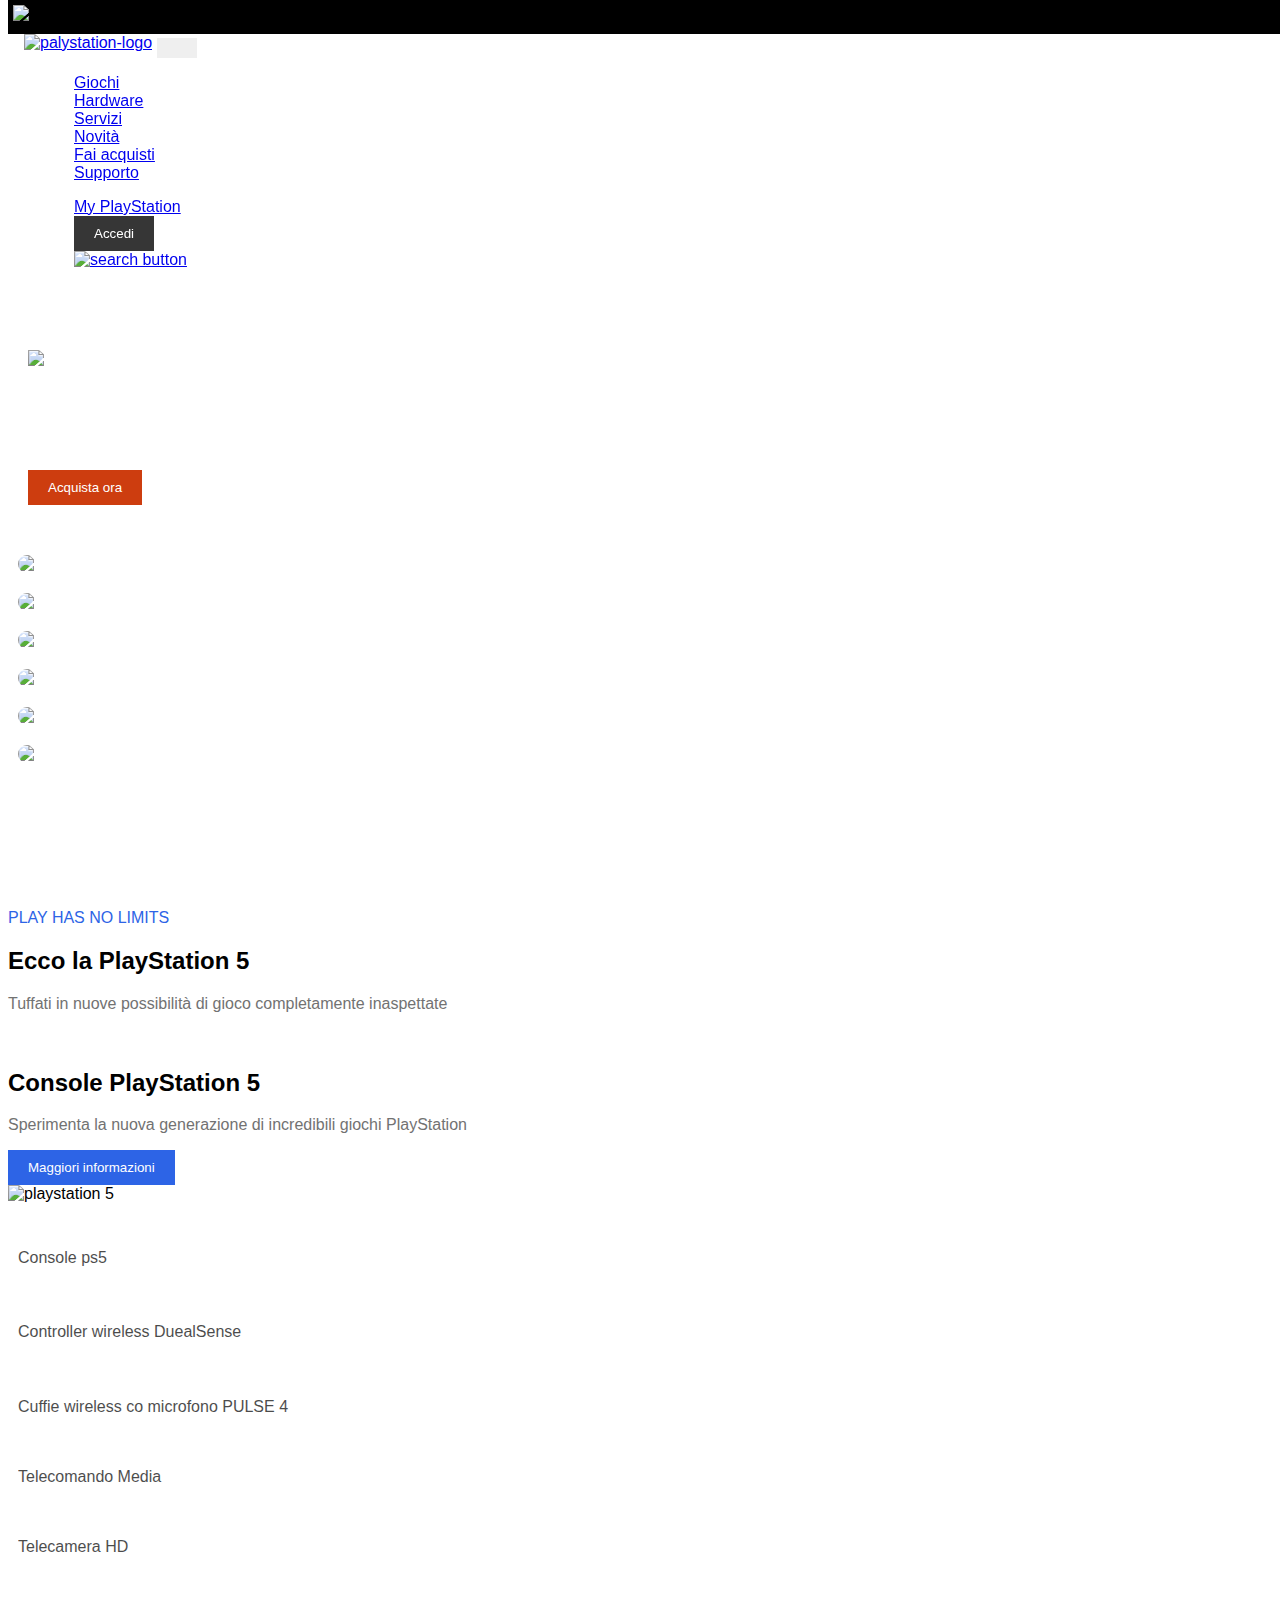
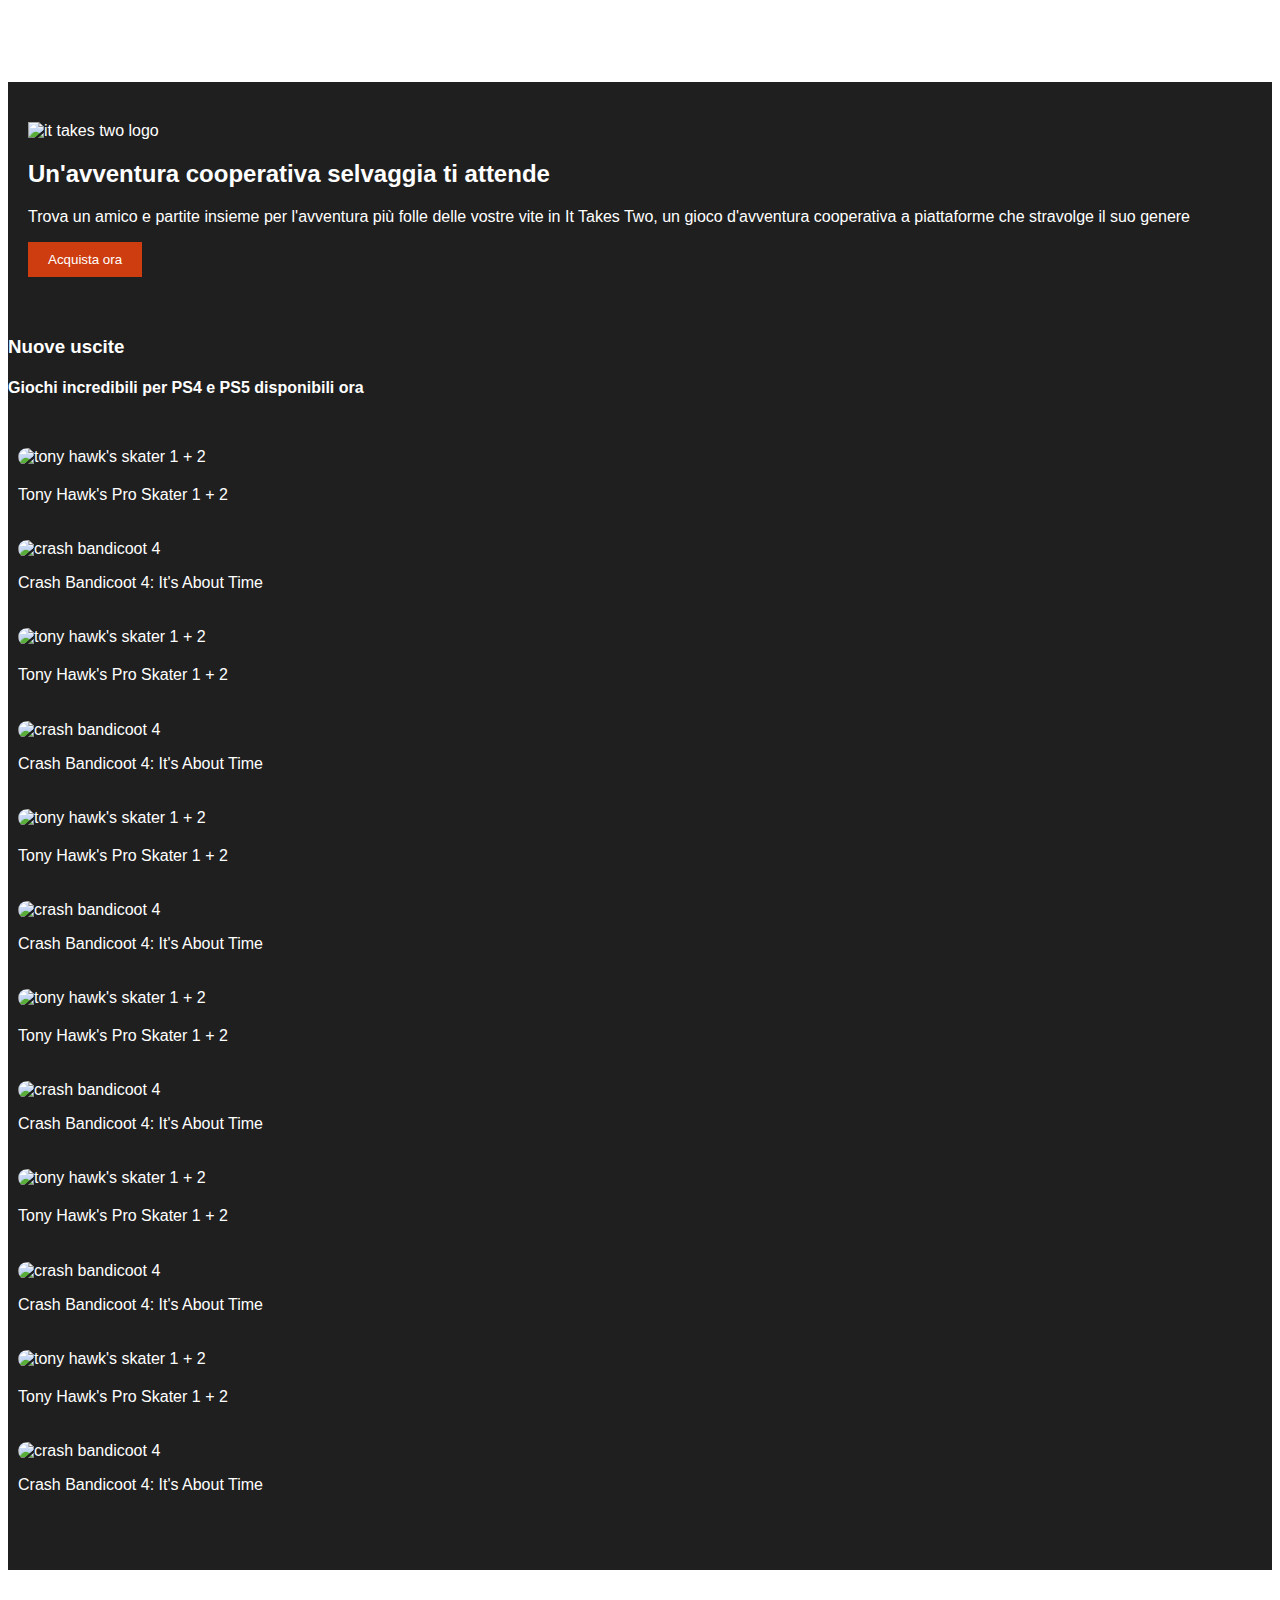
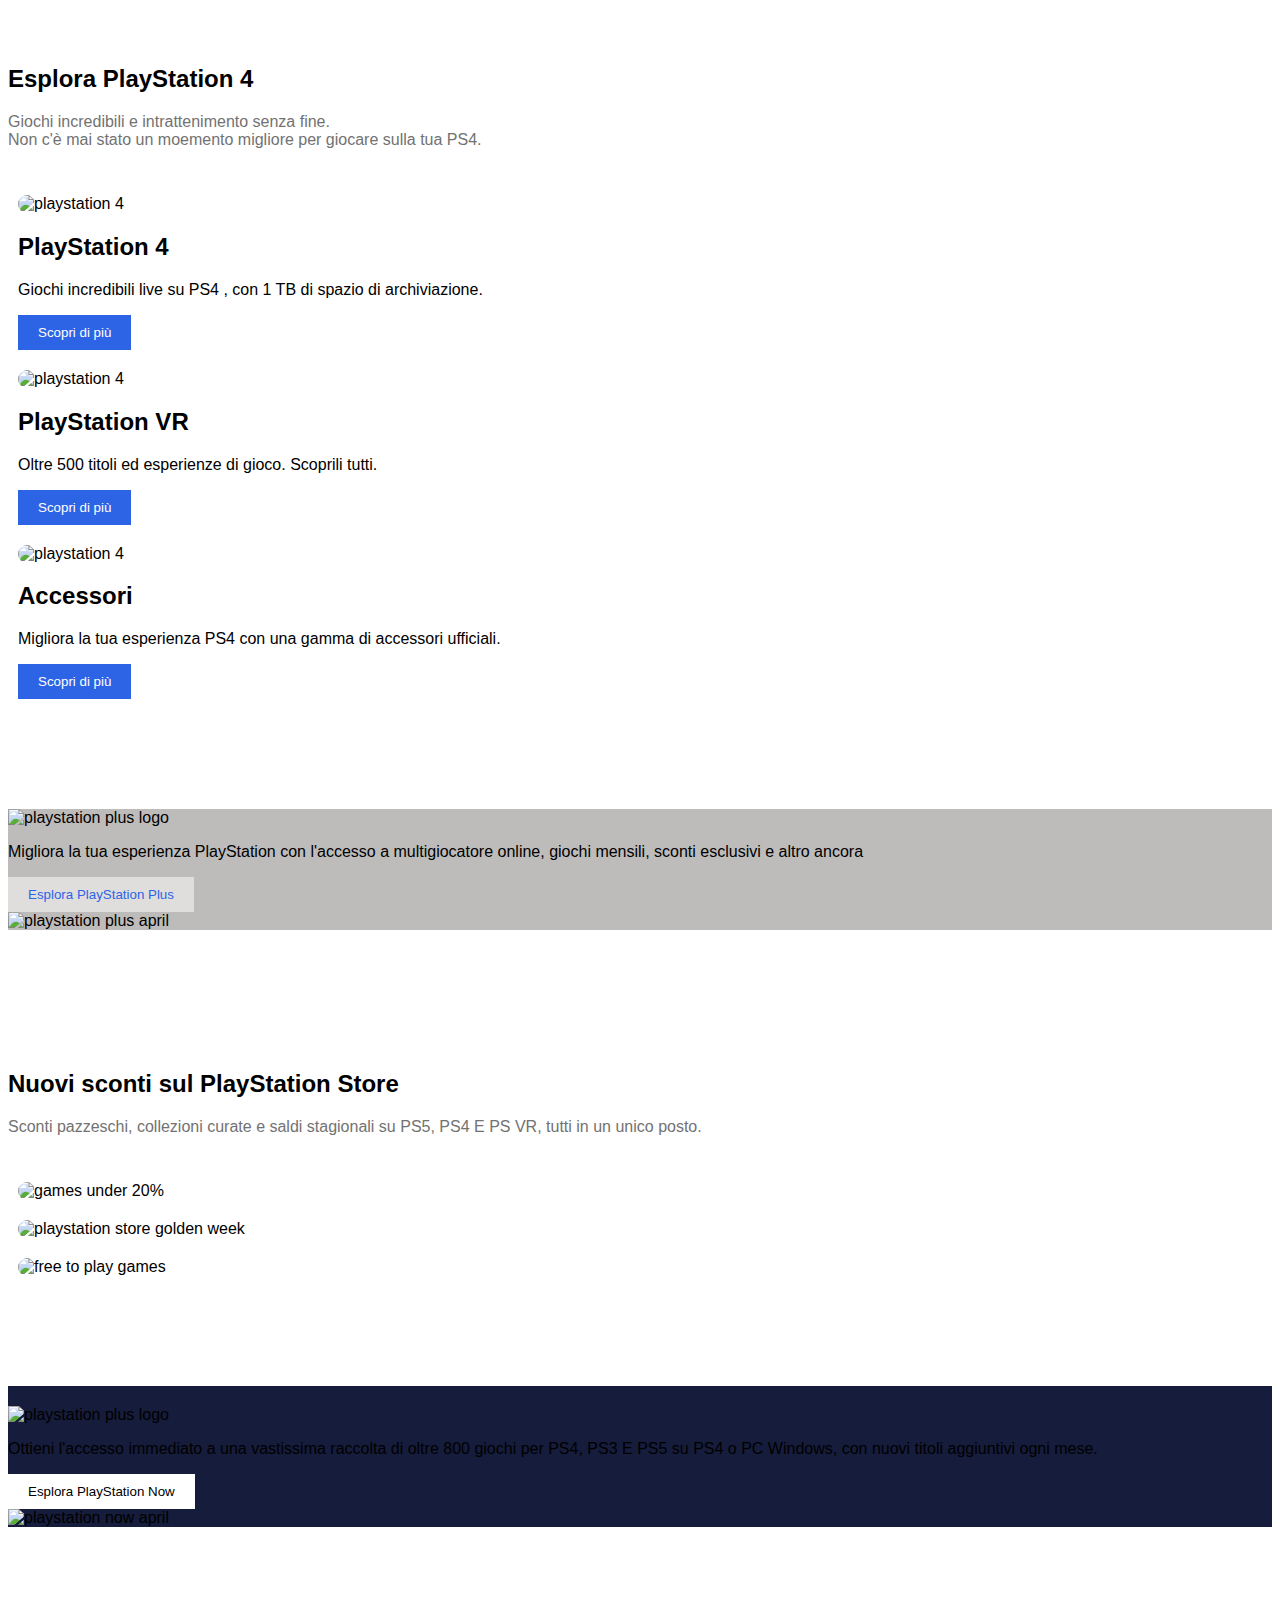
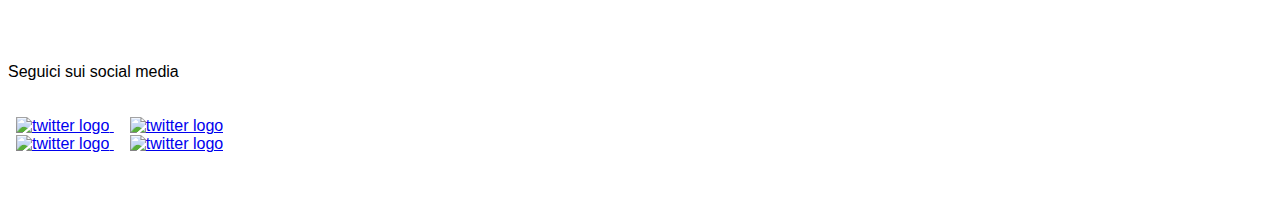
==== commit d6690c2e: "added social section" ====
--- a/index.html
+++ b/index.html
@@ -336,29 +336,33 @@
             </section>
             <!-- ////PLAYSTATION NOW -->
             <!-- SOCIAL -->
-            <!-- <section id="social">
+            <section id="social">
                 <div class="container-fluid justify-content-center">
                     <div class="row">
-                        <div class="col">
+                        <div class="col text-center">
                             <p>Seguici sui social media</p>
                         </div>
                     </div>
-                    <div class="row">
-                        <div class="col-6 col">
-                            <img class="social__icon" src="img/twitter.jpg" alt="twitter logo">
-                        </div>
-                        <div class="col-6 col">
-                            <img src="img/twitter.jpg" alt="twitter logo">
-                        </div>
-                        <div class="col-6 col">
-                            <img src="img/twitter.jpg" alt="twitter logo">
-                        </div>
-                        <div class="col-6 col">
-                            <img src="img/twitter.jpg" alt="twitter logo">
-                        </div>
-                    </div>
-                </div>
-            </section> -->
+                    <div class="row icons__container justify-content-center flex-wrap">
+                        <div class="col-12 col-md-6 d-flex justify-content-center justify-content-md-end">
+                            <a href="#">
+                                <img class="social__icon" src="img/twitter.jpg" alt="twitter logo">
+                            </a>
+                            <a href="#">
+                                <img class="social__icon" src="img/facebook.jpg" alt="twitter logo">
+                            </a>
+                        </div>
+                        <div class="col-12 col-md-6 d-flex justify-content-center justify-content-md-start">
+                            <a href="#">
+                                <img class="social__icon" src="img/instagram.jpg" alt="twitter logo">
+                            </a>
+                            <a href="#">
+                                <img class="social__icon" src="img/youtube.png" alt="twitter logo">
+                            </a>
+                        </div>
+                    </div>
+                </div>
+            </section>
             <!-- ////SOCIAL -->
         </main>
         <script src="https://cdn.jsdelivr.net/npm/bootstrap@5.0.2/dist/js/bootstrap.bundle.min.js" integrity="sha384-MrcW6ZMFYlzcLA8Nl+NtUVF0sA7MsXsP1UyJoMp4YLEuNSfAP+JcXn/tWtIaxVXM" crossorigin="anonymous"></script>
--- a/css/style.css
+++ b/css/style.css
@@ -195,7 +195,13 @@
 
 /*////playstation now*/
 /*social*/
-#social .sopcial__icon{
-
+#social .social__icon{
+    max-width: 100px;
+}
+#social .icons__container [class*=col]{
+    padding: 0;
+}
+#social .icons__container a{
+    padding: 0.5rem;
 }
 /*////social*/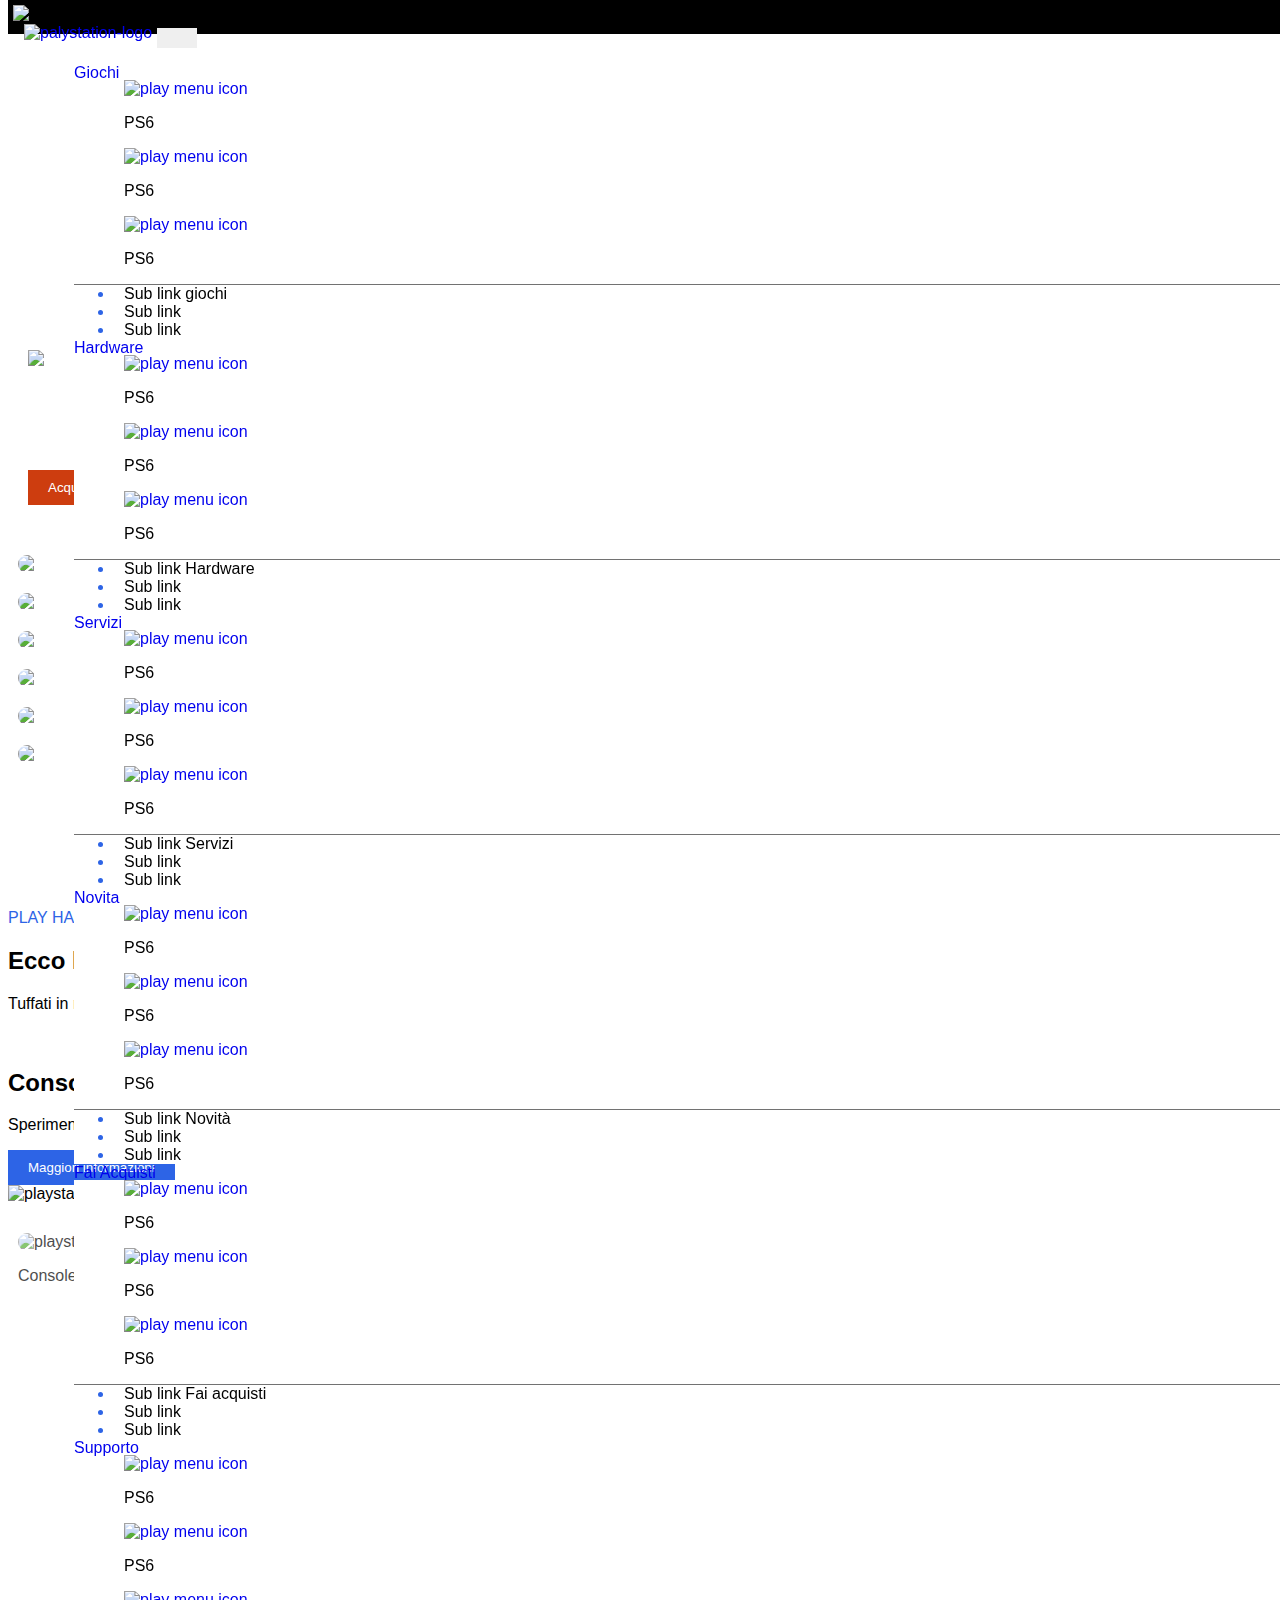
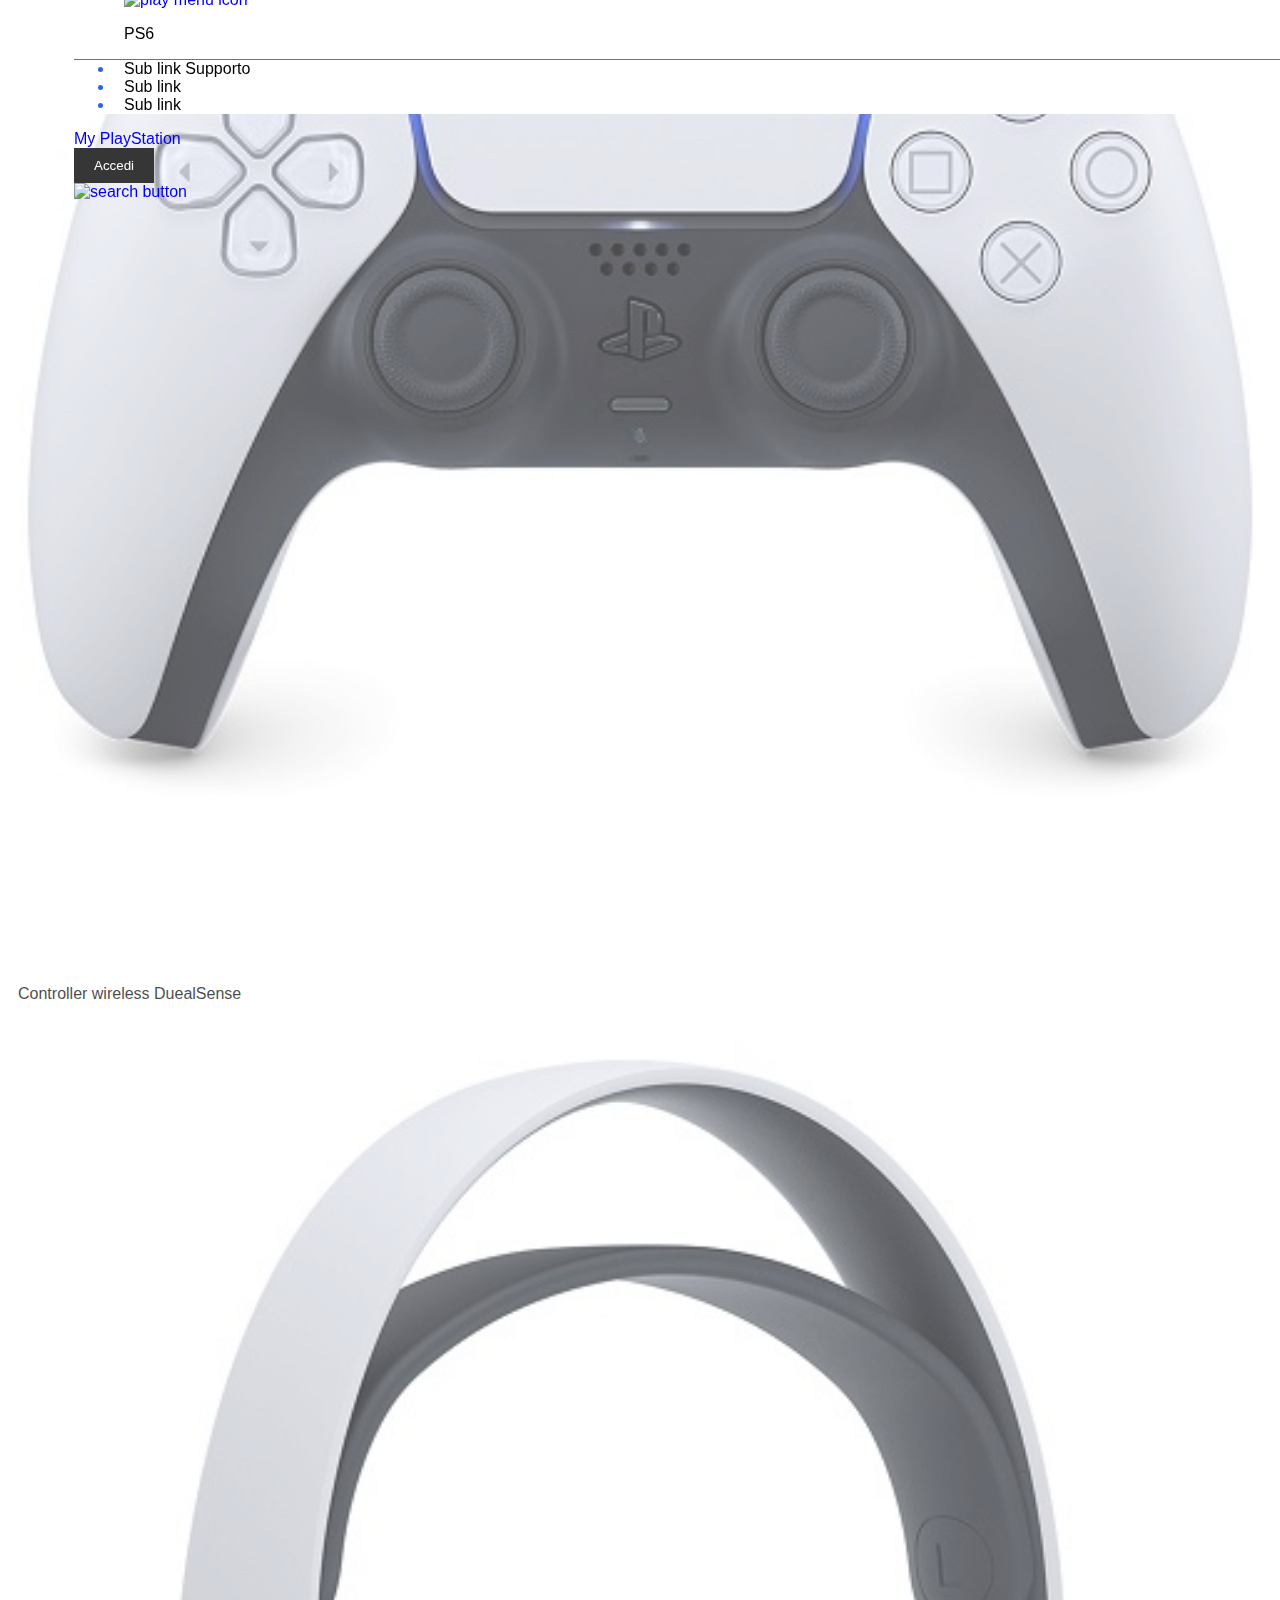
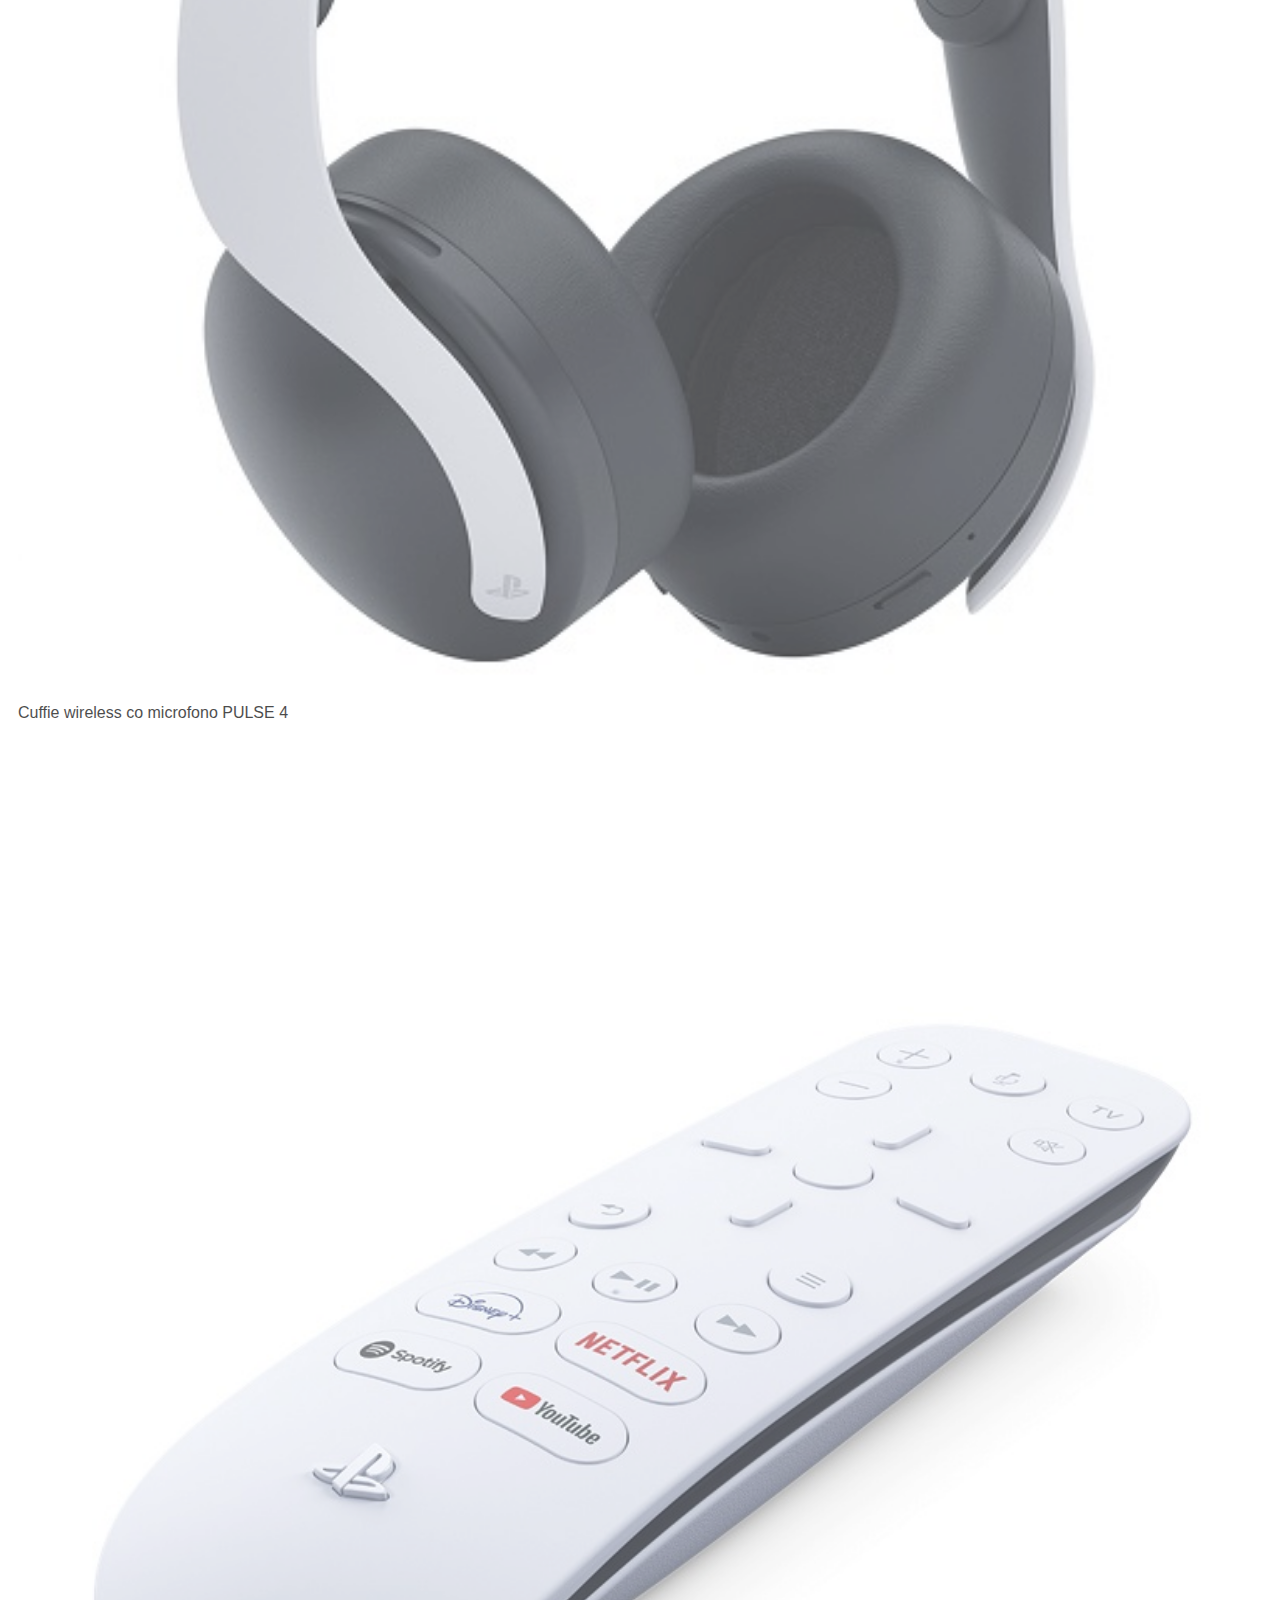
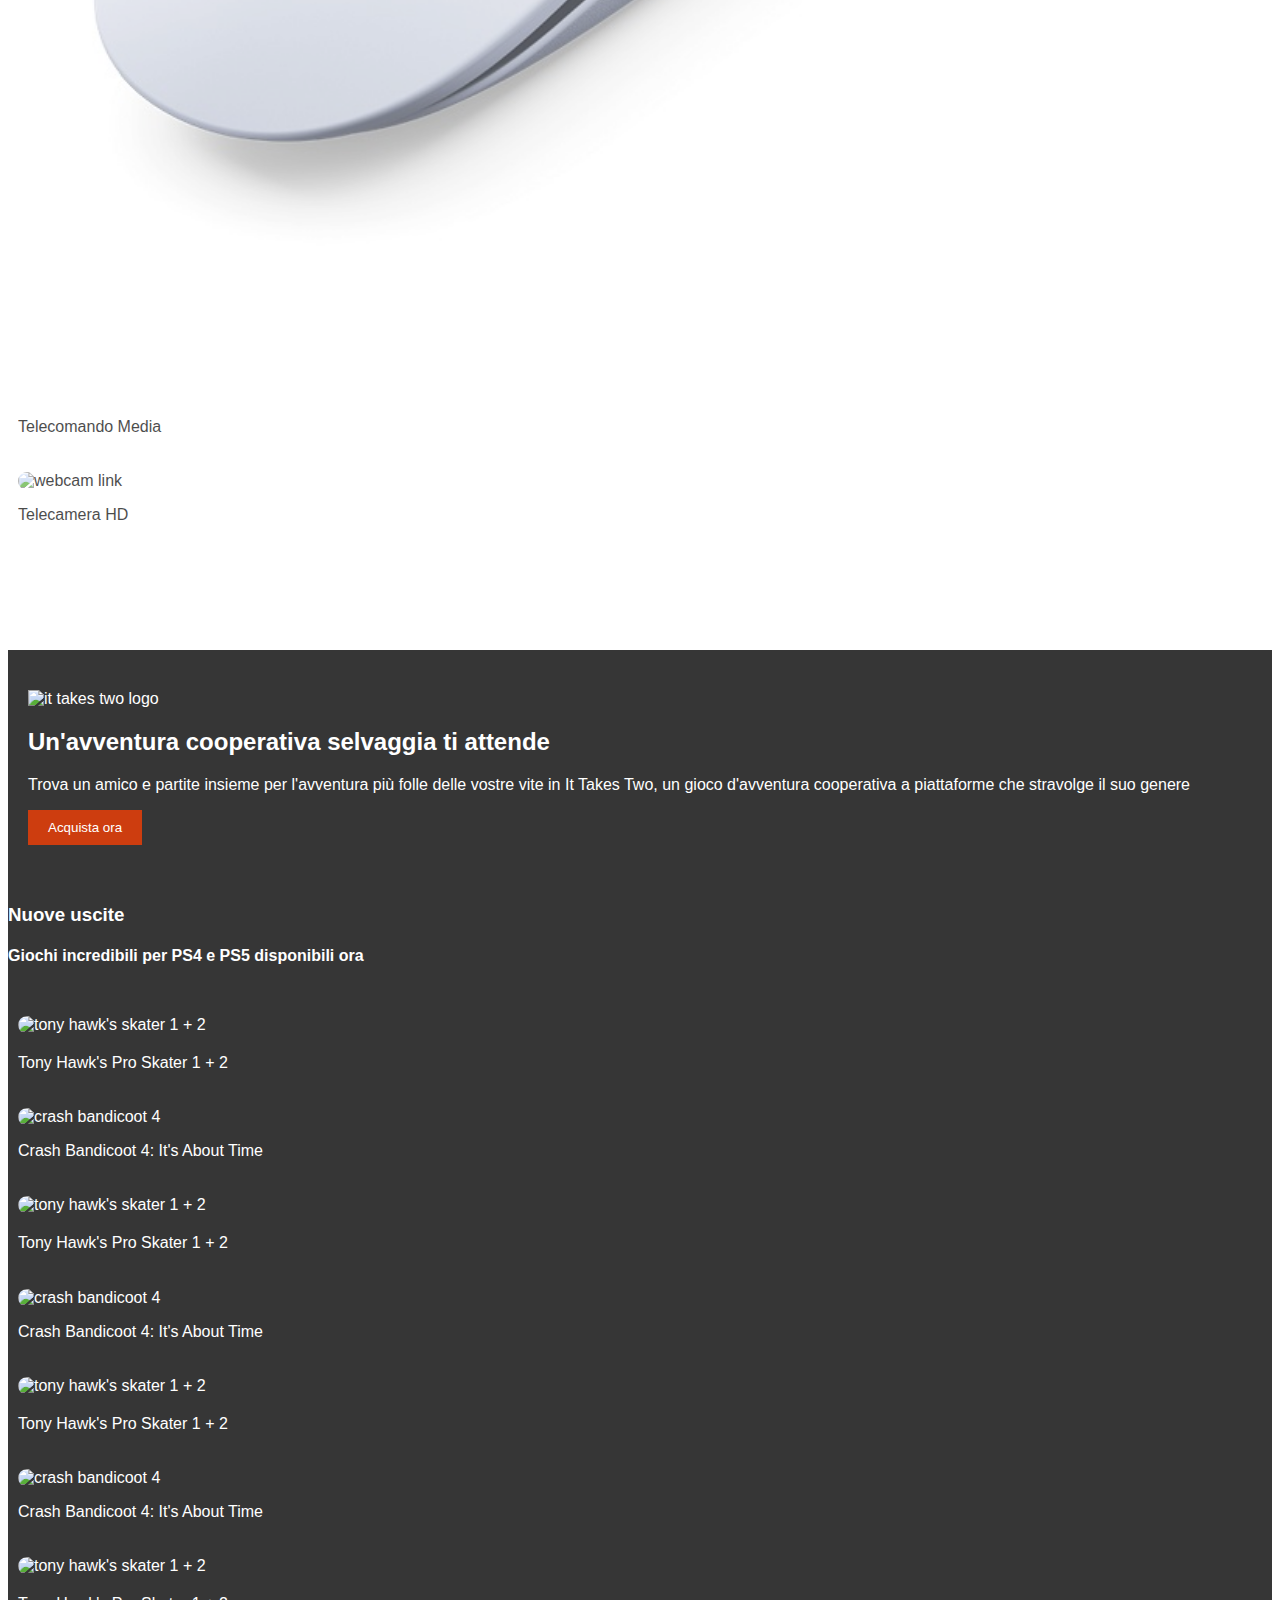
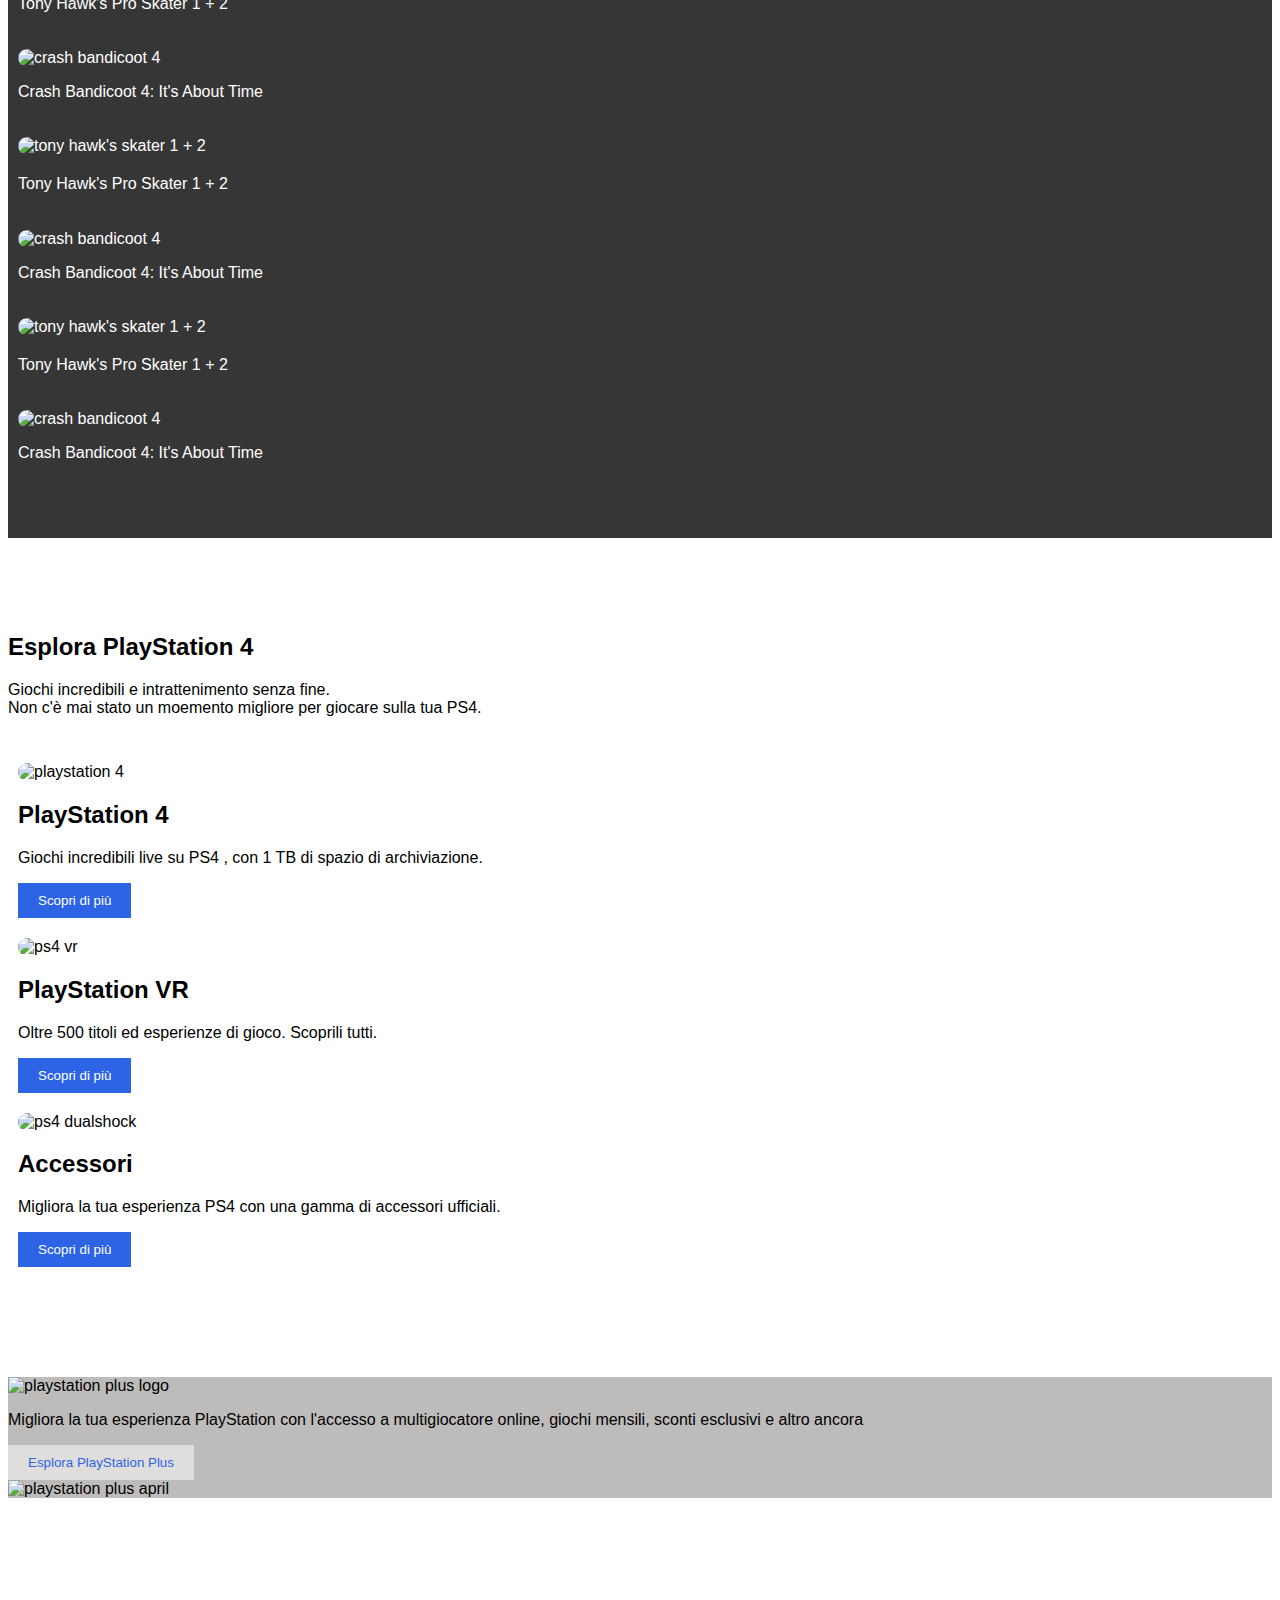
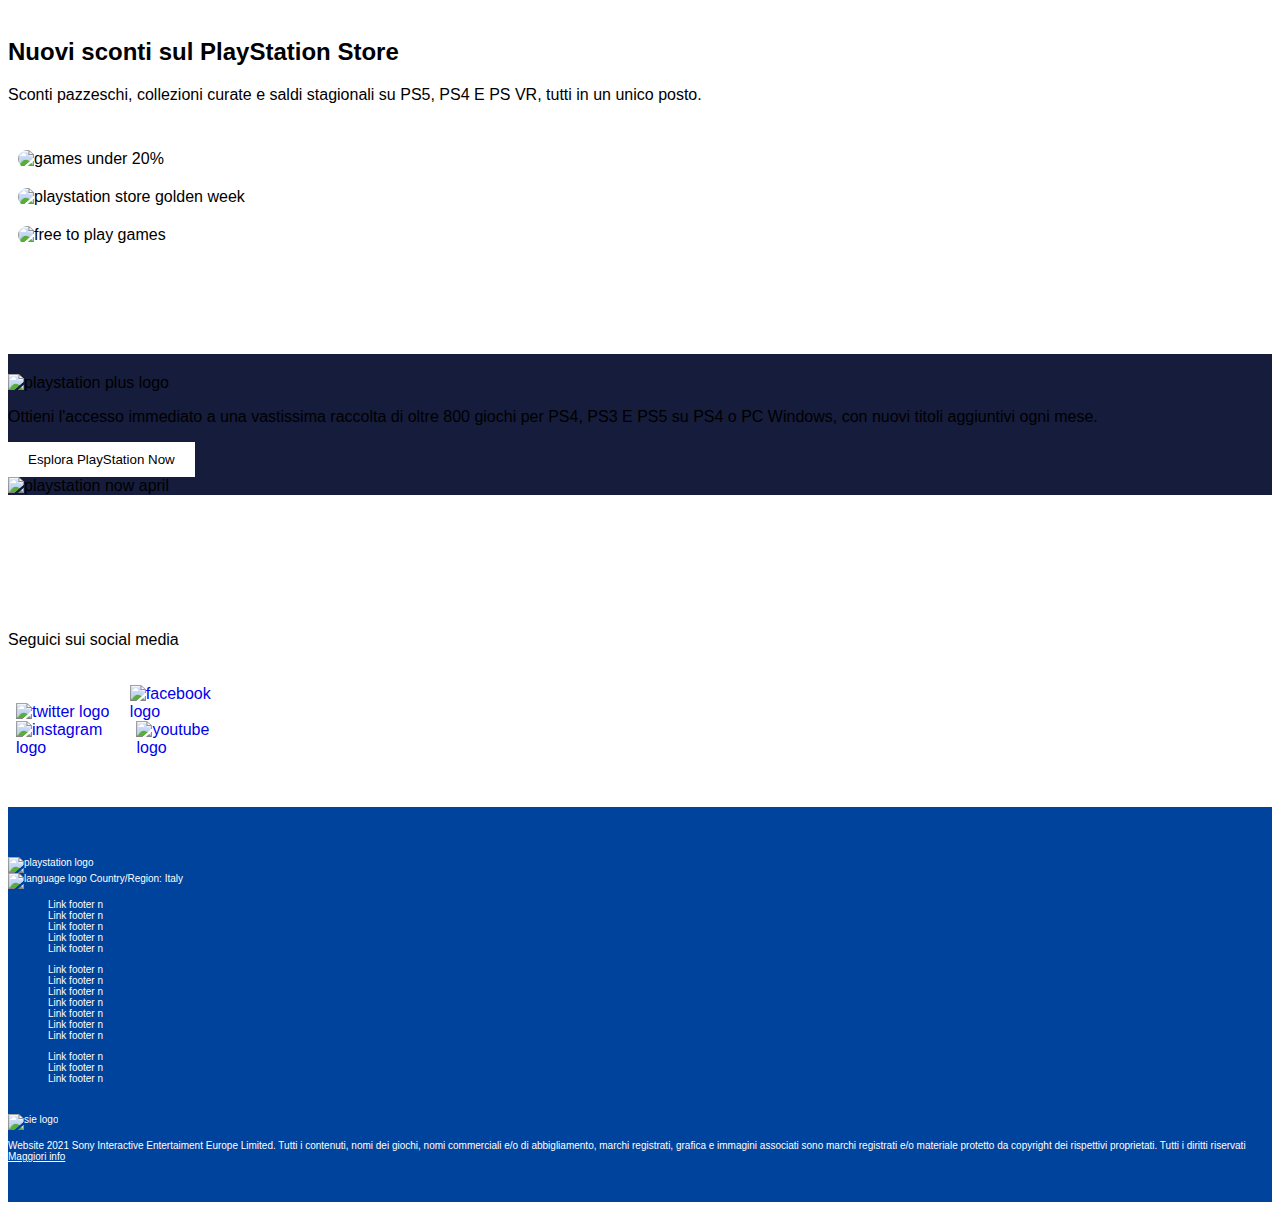
==== commit a6d21866: "added some pictures and a light banner for mobile" ====
--- a/index.html
+++ b/index.html
@@ -1,370 +1,702 @@
 <!DOCTYPE html>
-<html lang="en">
-    <head>
-        <meta charset="UTF-8">
-        <meta http-equiv="X-UA-Compatible" content="IE=edge">
-        <meta name="viewport" content="width=device-width, initial-scale=1.0">
-        <!-- bootstrap -->
-        <link href="https://cdn.jsdelivr.net/npm/bootstrap@5.0.2/dist/css/bootstrap.min.css" rel="stylesheet" integrity="sha384-EVSTQN3/azprG1Anm3QDgpJLIm9Nao0Yz1ztcQTwFspd3yD65VohhpuuCOmLASjC" crossorigin="anonymous">
-        <!-- ////bootstra -->
-        <!-- fontawesome -->
-        <link rel="stylesheet" href="https://cdnjs.cloudflare.com/ajax/libs/font-awesome/5.15.3/css/all.min.css" integrity="sha512-iBBXm8fW90+nuLcSKlbmrPcLa0OT92xO1BIsZ+ywDWZCvqsWgccV3gFoRBv0z+8dLJgyAHIhR35VZc2oM/gI1w==" crossorigin="anonymous" referrerpolicy="no-referrer" />
-        <!-- ////fontawesome -->
-        <link rel="shortcut icon" href="img/play-menu-ico.png" type="image/x-icon">
-        <link rel="stylesheet" href="css/style.css">
-        <title>Playstation Store</title>
-    </head>
-    <body>
-        <!-- HEADER -->
-        <header class="position-fixed">
-            <div class="header__top d-flex justify-content-end">
-                <img src="img/sony_logo.svg" alt="sony logo">
-            </div>
-            <div class="header__bottom d-flex flex-nowrap justify-content-between align-items-center">
-                <nav class="navbar navbar-expand-lg navbar-light bg-light">
-                        <a class="navbar-brand" href="#"><img src="img/play_logo.svg" alt="palystation-logo"></a>
-                        <button class="navbar-toggler" type="button" data-bs-toggle="collapse" data-bs-target="#navbarSupportedContent"
-                            aria-controls="navbarSupportedContent" aria-expanded="false" aria-label="Toggle navigation">
-                            <span class="navbar-toggler-icon"></span>
-                        </button>
-                        <div class="collapse navbar-collapse" id="navbarSupportedContent">
-                            <ul class="navbar-nav me-auto mb-2 mb-lg-0">
-                                <li class="nav-item">
-                                    <a class="nav-link active" aria-current="page" href="#"><span class="droplist_icon">Giochi</span></a>
-                                </li>
-                                <li class="nav-item">
-                                    <a class="nav-link active" aria-current="page" href="#"><span class="droplist_icon">Hardware</span></a>
-                                </li>
-                                <li class="nav-item">
-                                    <a class="nav-link active" aria-current="page" href="#"><span class="droplist_icon">Servizi</span></a>
-                                </li>
-                                <li class="nav-item">
-                                    <a class="nav-link active" aria-current="page" href="#"><span class="droplist_icon">Novità</span></a>
-                                </li>
-                                <li class="nav-item">
-                                    <a class="nav-link active" aria-current="page" href="#"><span class="droplist_icon">Fai acquisti</span></a>
-                                </li>
-                                <li class="nav-item">
-                                    <a class="nav-link active" aria-current="page" href="#"><span class="droplist_icon">Supporto</span></a>
-                                </li>
-                            </ul>
-                            <ul class="navbar-nav ms-auto mb-2 mb-lg-0 d-flex align-items-center">
-                                <li class="nav-item">
-                                    <a class="nav-link active" aria-current="page" href="#"><span class="droplist_icon">My PlayStation</span></a>
-                                </li>
-                                <li class="nav-item">
-                                    <button class="button--gray rounded-pill">Accedi</button>
-                                </li>
-                                <li class="nav-item">
-                                    <a class="nav-link active" aria-current="page" href="#"><img class="lens" src="img/lens.svg" alt="search button"></a>
-                                </li>
-                            </ul>  
+<html lang="it">
+
+<head>
+    <meta charset="UTF-8">
+    <meta http-equiv="X-UA-Compatible" content="IE=edge">
+    <meta name="viewport" content="width=device-width, initial-scale=1.0">
+    <!-- bootstrap -->
+    <link href="https://cdn.jsdelivr.net/npm/bootstrap@5.0.2/dist/css/bootstrap.min.css" rel="stylesheet"
+        integrity="sha384-EVSTQN3/azprG1Anm3QDgpJLIm9Nao0Yz1ztcQTwFspd3yD65VohhpuuCOmLASjC" crossorigin="anonymous">
+    <!-- ////bootstra -->
+    <!-- fontawesome -->
+    <link rel="stylesheet" href="https://cdnjs.cloudflare.com/ajax/libs/font-awesome/5.15.3/css/all.min.css"
+        integrity="sha512-iBBXm8fW90+nuLcSKlbmrPcLa0OT92xO1BIsZ+ywDWZCvqsWgccV3gFoRBv0z+8dLJgyAHIhR35VZc2oM/gI1w=="
+        crossorigin="anonymous" referrerpolicy="no-referrer" />
+    <!-- ////fontawesome -->
+    <link rel="shortcut icon" href="img/play-menu-ico.png" type="image/x-icon">
+    <link rel="stylesheet" href="css/style.css">
+    <title>Playstation Store</title>
+</head>
+
+<body>
+    <!-- HEADER -->
+    <header class="position-fixed">
+        <div class="header__top d-flex justify-content-end">
+            <img src="img/sony_logo.svg" alt="sony logo">
+        </div>
+        <div class="header__bottom dropdown d-flex flex-nowrap justify-content-between align-items-center">
+            <nav class="navbar navbar-expand-lg navbar-light bg-light fixed__top">
+                <a class="navbar-brand" href="#"><img src="img/play_logo.svg" alt="palystation-logo"></a>
+                <button class="navbar-toggler" type="button" data-bs-toggle="collapse"
+                    data-bs-target="#navbarSupportedContent" aria-controls="navbarSupportedContent"
+                    aria-expanded="false" aria-label="Toggle navigation">
+                    <span class="navbar-toggler-icon"></span>
+                </button>
+                <div class="collapse navbar-collapse" id="navbarSupportedContent">
+                    <ul class="navbar-nav me-auto mb-2 mb-lg-0">
+                        <li class="nav-item">
+                            <a class="nav-link active" href="#" id="dropdownMenuGiochi" data-bs-toggle="dropdown" aria-current="page">
+                                <span class="droplist_icon">Giochi</span>
+                            </a>
+                            <div class="test dropdown-menu" aria-labelledby="dropdownMenuGiochi">
+                                <ul class="dropdown-item first--item d-flex justify-content-center">
+                                    <li class="d-flex flex-column align-items-center">
+                                        <a class="link--ps6 d-flex flex-column align-items-center" href="#">
+                                            <img src="img/play-menu-ico.png" alt="play menu icon">
+                                            <p class="color--black">PS6</p> 
+                                        </a>    
+                                    </li>
+                                    <li class="d-flex flex-column align-items-center">
+                                        <a class="link--ps6 d-flex flex-column align-items-center" href="#">
+                                            <img src="img/play-menu-ico.png" alt="play menu icon">
+                                            <p class="color--black">PS6</p> 
+                                        </a>   
+                                    </li>
+                                    <li class="d-flex flex-column align-items-center">
+                                        <a class="link--ps6 d-flex flex-column align-items-center" href="#">
+                                            <img src="img/play-menu-ico.png" alt="play menu icon">
+                                            <p class="color--black">PS6</p> 
+                                        </a>   
+                                    </li>
+                                </ul>
+                                <ul class="dropdown-item second--item d-flex justify-content-center">
+                                    <li class="me-5">
+                                        <a class="link--ps6 color--black" href="#">Sub link giochi</a>    
+                                    </li>
+                                    <li class="me-5">
+                                        <a class="link--ps6 color--black" href="#">Sub link</a>    
+                                    </li>
+                                    <li class="me-5">
+                                        <a class="link--ps6 color--black" href="#">Sub link</a>    
+                                    </li>
+                                </ul>
+                            </div>
+                        </li>
+                        <li class="nav-item">
+                            <a class="nav-link active" href="#" id="dropdownMenuHardware" data-bs-toggle="dropdown" aria-current="page">
+                                <span class="droplist_icon">Hardware</span>
+                            </a>
+                            <div class="test dropdown-menu" aria-labelledby="dropdownMenuHardware">
+                                <ul class="dropdown-item first--item d-flex justify-content-center">
+                                    <li class="d-flex flex-column align-items-center">
+                                        <a class="link--ps6 d-flex flex-column align-items-center" href="#">
+                                            <img src="img/play-menu-ico.png" alt="play menu icon">
+                                            <p class="color--black">PS6</p> 
+                                        </a>    
+                                    </li>
+                                    <li class="d-flex flex-column align-items-center">
+                                        <a class="link--ps6 d-flex flex-column align-items-center" href="#">
+                                            <img src="img/play-menu-ico.png" alt="play menu icon">
+                                            <p class="color--black">PS6</p> 
+                                        </a>   
+                                    </li>
+                                    <li class="d-flex flex-column align-items-center">
+                                        <a class="link--ps6 d-flex flex-column align-items-center" href="#">
+                                            <img src="img/play-menu-ico.png" alt="play menu icon">
+                                            <p class="color--black">PS6</p> 
+                                        </a>   
+                                    </li>
+                                </ul>
+                                <ul class="dropdown-item second--item d-flex justify-content-center">
+                                    <li class="me-5">
+                                        <a class="link--ps6 color--black" href="#">Sub link Hardware</a>    
+                                    </li>
+                                    <li class="me-5">
+                                        <a class="link--ps6 color--black" href="#">Sub link</a>    
+                                    </li>
+                                    <li class="me-5">
+                                        <a class="link--ps6 color--black" href="#">Sub link</a>    
+                                    </li>
+                                </ul>
+                            </div>
+                        </li>
+                        
+                        <li class="nav-item">
+                            <a class="nav-link active" href="#" id="dropdownMenuServizi" data-bs-toggle="dropdown" aria-current="page">
+                                <span class="droplist_icon">Servizi</span>
+                            </a>
+                            <div class="test dropdown-menu" aria-labelledby="dropdownMenuServizi">
+                                <ul class="dropdown-item first--item d-flex justify-content-center">
+                                    <li class="d-flex flex-column align-items-center">
+                                        <a class="link--ps6 d-flex flex-column align-items-center" href="#">
+                                            <img src="img/play-menu-ico.png" alt="play menu icon">
+                                            <p class="color--black">PS6</p> 
+                                        </a>    
+                                    </li>
+                                    <li class="d-flex flex-column align-items-center">
+                                        <a class="link--ps6 d-flex flex-column align-items-center" href="#">
+                                            <img src="img/play-menu-ico.png" alt="play menu icon">
+                                            <p class="color--black">PS6</p> 
+                                        </a>   
+                                    </li>
+                                    <li class="d-flex flex-column align-items-center">
+                                        <a class="link--ps6 d-flex flex-column align-items-center" href="#">
+                                            <img src="img/play-menu-ico.png" alt="play menu icon">
+                                            <p class="color--black">PS6</p> 
+                                        </a>   
+                                    </li>
+                                </ul>
+                                <ul class="dropdown-item second--item d-flex justify-content-center">
+                                    <li class="me-5">
+                                        <a class="link--ps6 color--black" href="#">Sub link Servizi</a>    
+                                    </li>
+                                    <li class="me-5">
+                                        <a class="link--ps6 color--black" href="#">Sub link</a>    
+                                    </li>
+                                    <li class="me-5">
+                                        <a class="link--ps6 color--black" href="#">Sub link</a>    
+                                    </li>
+                                </ul>
+                            </div>
+                        </li>
+                        <li class="nav-item">
+                            <a class="nav-link active" href="#" id="dropdownMenuNovita" data-bs-toggle="dropdown" aria-current="page">
+                                <span class="droplist_icon">Novita</span>
+                            </a>
+                            <div class="test dropdown-menu" aria-labelledby="dropdownMenuNovita">
+                                <ul class="dropdown-item first--item d-flex justify-content-center">
+                                    <li class="d-flex flex-column align-items-center">
+                                        <a class="link--ps6 d-flex flex-column align-items-center" href="#">
+                                            <img src="img/play-menu-ico.png" alt="play menu icon">
+                                            <p class="color--black">PS6</p> 
+                                        </a>    
+                                    </li>
+                                    <li class="d-flex flex-column align-items-center">
+                                        <a class="link--ps6 d-flex flex-column align-items-center" href="#">
+                                            <img src="img/play-menu-ico.png" alt="play menu icon">
+                                            <p class="color--black">PS6</p> 
+                                        </a>   
+                                    </li>
+                                    <li class="d-flex flex-column align-items-center">
+                                        <a class="link--ps6 d-flex flex-column align-items-center" href="#">
+                                            <img src="img/play-menu-ico.png" alt="play menu icon">
+                                            <p class="color--black">PS6</p> 
+                                        </a>   
+                                    </li>
+                                </ul>
+                                <ul class="dropdown-item second--item d-flex justify-content-center">
+                                    <li class="me-5">
+                                        <a class="link--ps6 color--black" href="#">Sub link Novità</a>    
+                                    </li>
+                                    <li class="me-5">
+                                        <a class="link--ps6 color--black" href="#">Sub link</a>    
+                                    </li>
+                                    <li class="me-5">
+                                        <a class="link--ps6 color--black" href="#">Sub link</a>    
+                                    </li>
+                                </ul>
+                            </div>
+                        </li>
+                        <li class="nav-item">
+                            <a class="nav-link active" href="#" id="dropdownMenuAcquisti" data-bs-toggle="dropdown" aria-current="page">
+                                <span class="droplist_icon">Fai Acquisti</span>
+                            </a>
+                            <div class="test dropdown-menu" aria-labelledby="dropdownMenuAcquisti">
+                                <ul class="dropdown-item first--item d-flex justify-content-center">
+                                    <li class="d-flex flex-column align-items-center">
+                                        <a class="link--ps6 d-flex flex-column align-items-center" href="#">
+                                            <img src="img/play-menu-ico.png" alt="play menu icon">
+                                            <p class="color--black">PS6</p> 
+                                        </a>    
+                                    </li>
+                                    <li class="d-flex flex-column align-items-center">
+                                        <a class="link--ps6 d-flex flex-column align-items-center" href="#">
+                                            <img src="img/play-menu-ico.png" alt="play menu icon">
+                                            <p class="color--black">PS6</p> 
+                                        </a>   
+                                    </li>
+                                    <li class="d-flex flex-column align-items-center">
+                                        <a class="link--ps6 d-flex flex-column align-items-center" href="#">
+                                            <img src="img/play-menu-ico.png" alt="play menu icon">
+                                            <p class="color--black">PS6</p> 
+                                        </a>   
+                                    </li>
+                                </ul>
+                                <ul class="dropdown-item second--item d-flex justify-content-center">
+                                    <li class="me-5">
+                                        <a class="link--ps6 color--black" href="#">Sub link Fai acquisti</a>    
+                                    </li>
+                                    <li class="me-5">
+                                        <a class="link--ps6 color--black" href="#">Sub link</a>    
+                                    </li>
+                                    <li class="me-5">
+                                        <a class="link--ps6 color--black" href="#">Sub link</a>    
+                                    </li>
+                                </ul>
+                            </div>
+                        </li>
+                        <li class="nav-item">
+                            <a class="nav-link active" href="#" id="dropdownMenuSupporto" data-bs-toggle="dropdown" aria-current="page">
+                                <span class="droplist_icon">Supporto</span>
+                            </a>
+                            <div class="test dropdown-menu" aria-labelledby="dropdownMenuSupporto">
+                                <ul class="dropdown-item first--item d-flex justify-content-center">
+                                    <li class="d-flex flex-column align-items-center">
+                                        <a class="link--ps6 d-flex flex-column align-items-center" href="#">
+                                            <img src="img/play-menu-ico.png" alt="play menu icon">
+                                            <p class="color--black">PS6</p> 
+                                        </a>    
+                                    </li>
+                                    <li class="d-flex flex-column align-items-center">
+                                        <a class="link--ps6 d-flex flex-column align-items-center" href="#">
+                                            <img src="img/play-menu-ico.png" alt="play menu icon">
+                                            <p class="color--black">PS6</p> 
+                                        </a>   
+                                    </li>
+                                    <li class="d-flex flex-column align-items-center">
+                                        <a class="link--ps6 d-flex flex-column align-items-center" href="#">
+                                            <img src="img/play-menu-ico.png" alt="play menu icon">
+                                            <p class="color--black">PS6</p> 
+                                        </a>   
+                                    </li>
+                                </ul>
+                                <ul class="dropdown-item second--item d-flex justify-content-center">
+                                    <li class="me-5">
+                                        <a class="link--ps6 color--black" href="#">Sub link Supporto</a>    
+                                    </li>
+                                    <li class="me-5">
+                                        <a class="link--ps6 color--black" href="#">Sub link</a>    
+                                    </li>
+                                    <li class="me-5">
+                                        <a class="link--ps6 color--black" href="#">Sub link</a>    
+                                    </li>
+                                </ul>
+                            </div>
+                        </li>
+                    </ul>
+                    <ul class="navbar-nav ms-auto mb-2 mb-lg-0 d-flex">
+                        <li class="nav-item">
+                            <a class="nav-link active" aria-current="page" href="#"><span class="droplist_icon">My
+                                    PlayStation</span></a>
+                        </li>
+                        <li class="nav-item">
+                            <button class="button--gray rounded-pill">Accedi</button>
+                        </li>
+                        <li class="nav-item">
+                            <a class="nav-link active" aria-current="page" href="#"><img class="lens" src="img/lens.svg"
+                                    alt="search button"></a>
+                        </li>
+                    </ul>
+                </div>
+            </nav>
+        </div>
+    </header>
+    <!-- ////HEADER -->
+    <main>
+        <!-- MOST SOLD -->
+        <section id="most__sold">
+            <div class="contaienr-fluid banner__big">
+                <div class="container">
+                    <div class="row">
+                        <div class="col col-lg-4">
+                            <img class="returnal__logo mb-4" src="img/returnal-hero-banner-logo.png"
+                                alt="returnal title">
+                            <h2 class="mb-4">Rompi il cerchio</h2>
+                            <p class="mb-4">Rialzati dopo ogni sconfitta e affronta una nuova sfida con ogni rinascita
+                                in questo esplosivo thrille fantascientifico, disponibile in esclusiva su PS5.</p>
+                            <button class="mb-4 button--tomato rounded-pill">
+                                Acquista ora
+                            </button>
                         </div>
-                </nav>
-                <!-- <nav class="d-none d-lg-flex justify-content-between">
-                    <ul class="navbar-left d-flex">
-                        <li>ciao</li>
-                        <li>miao</li>
-                        <li>bau</li>
-                    </ul>
-                    <ul class="navbar-right d-flex">
-                        <li>miao</li>
-                        <li><button>bottone</button></li>
-                        <li>fontawesomelens</li>
-                    </ul>
-                </nav>
-                <button class="hamburger d-block d-lg-none ">
-                    hamburger button
-                </button> -->
-        </header>
-        <!-- ////HEADER -->
-        <main>
-            <!-- MOST SOLD -->
-            <section id="most__sold">
-                <div class="contaienr-fluid banner__big">
-                    <div class="container">
-                        <div class="row">
-                            <div class="col col-lg-4">
-                                <img class="returnal__logo mb-4" src="img/returnal-hero-banner-logo.png" alt="returnal title">
-                                <h2 class="mb-4">Rompi il cerchio</h2>
-                                <p class="mb-4">Rialzati dopo ogni sconfitta e affronta una nuova sfida con ogni rinascita in questo esplosivo thrille fantascientifico, disponibile in esclusiva su PS5.</p>
-                                <button class="mb-4 button--tomato rounded-pill">
-                                    Acquista ora
-                                </button>
-                            </div>
-                        </div>
-                    </div>
-                </div>
-                <div class="container">
-                    <div class="row carousel flex-wrap">
-                        <div class="col-6 col-sm-4 col-lg-2">
-                            <img src="img/returnal-listing-thumb-01-ps5.jpg" alt="returnal cover">
-                        </div>
-                        <div class="col-6 col-sm-4 col-lg-2">
-                            <img src="img/ratchet-and-clank-rift-apart-keyart.jpg" alt="rachet and clack rift cover">
-                        </div>
-                        <div class="col-6 col-sm-4 col-lg-2">
-                            <img src="img/returnal-listing-thumb-01-ps5.jpg" alt="returnal cover">
-                        </div>
-                        <div class="col-6 col-sm-4 col-lg-2">
-                            <img src="img/ratchet-and-clank-rift-apart-keyart.jpg" alt="rachet and clack rift cover">
-                        </div>
-                        <div class="col-6 col-sm-4 col-lg-2">
-                            <img src="img/returnal-listing-thumb-01-ps5.jpg" alt="returnal cover">
-                        </div>
-                        <div class="col-6 col-sm-4 col-lg-2">
-                            <img src="img/ratchet-and-clank-rift-apart-keyart.jpg" alt="rachet and clack rift cover">
-                        </div>
-                    </div>
-                </div>                    
-            </section>
-            <!-- ////MOST SOLD -->
-            <!-- PLAYSTATION FIVE -->
-            <section id="playstation__five">
-                <div class="container">
-                    <div class="row pb-4 pb-md-5">
-                        <div class="col-12 text-center">
-                            <p class="comment">PLAY HAS NO LIMITS</p>
-                            <h2 class="pb-2">Ecco la PlayStation 5</h2>
-                            <p class="subtitle">Tuffati in nuove possibilità di gioco completamente inaspettate</p>
-                        </div>
-                    </div>
-                    <div class="row pb-2 d-flex align-items-center">
-                        <div class="col-12 col-md-4">
-                            <h2 class="pb-2">Console PlayStation 5</h2>
-                            <p class="pb-2 subtitle">Sperimenta la nuova generazione di incredibili giochi PlayStation</p>
-                            <button class="button--blue rounded-pill">Maggiori informazioni</button>
-                        </div>
-                        <div class="col-12 col-md-8">
-                            <img class="w-100" src="img/playstation-5-thumb.png" alt="playstation 5">
-                        </div>
-                    </div>
-                    <div class="row row-cols-3 row-cols-md-5 flex-wrap carousel">
-                        <div class="col text-center p-4"> 
-                            <img src="img/playstation-5-thumb.png" alt="">
-                            <p>Console ps5</p>
-                        </div>
-                        <div class="col text-center p-4">
-                            <img src="img/joypad-thumb.png" alt="">
-                            <p>Controller wireless DuealSense<sup><i class="fas fa-trademark"></i></sup></p>
-                        </div>
-                        <div class="col text-center p-4">
-                            <img src="img/headset-thumb.png" alt="">
-                            <p>Cuffie wireless co microfono PULSE 4<sup><i class="fas fa-trademark"></i></sup></p>
-                        </div>
-                        <div class="col text-center p-4">
-                            <img src="img/remote-thumb.png" alt="">
-                            <p>Telecomando Media</p>
-                        </div>
-                        <div class="col text-center p-4">
-                            <img src="img/camera-thumb.jpg" alt="">
-                            <p>Telecamera HD</p>
-                        </div>
-                    </div>
-                </div>
-            </section>
-            <!-- ////PLAYSTATION FIVE -->
-            <!-- NEW EXIT -->
-            <section id="new__exit">
-                <div class="contaienr-fluid banner__big">
-                    <div class="container">
-                        <div class="row pb-3">
-                            <div class="col col-lg-4">
-                                <img class="new__exit--logo pb-3" src="img/it-takes-two-logo.png" alt="it takes two logo">
-                                <h2 class="pb-3">Un'avventura cooperativa selvaggia ti attende</h2>
-                                <p class="pb-3">Trova un amico e partite insieme per l'avventura più folle delle vostre vite in It Takes Two, un gioco d'avventura cooperativa a piattaforme che stravolge il suo genere</p>
-                                <button class="button--tomato rounded-pill">
-                                    Acquista ora
-                                </button>
-                            </div>
-                        </div>
-                    </div>
-                </div>
+                    </div>
+                </div>
+            </div>
+            <div class="container">
+                <div class="row carousel flex-wrap">
+                    <div class="col-6 col-sm-4 col-lg-2">
+                        <img src="img/returnal-listing-thumb-01-ps5.jpg" alt="returnal cover">
+                    </div>
+                    <div class="col-6 col-sm-4 col-lg-2">
+                        <img src="img/ratchet-and-clank-rift-apart-keyart.jpg" alt="rachet and clack rift cover">
+                    </div>
+                    <div class="col-6 col-sm-4 col-lg-2">
+                        <img src="img/returnal-listing-thumb-01-ps5.jpg" alt="returnal cover">
+                    </div>
+                    <div class="col-6 col-sm-4 col-lg-2">
+                        <img src="img/ratchet-and-clank-rift-apart-keyart.jpg" alt="rachet and clack rift cover">
+                    </div>
+                    <div class="col-6 col-sm-4 col-lg-2">
+                        <img src="img/returnal-listing-thumb-01-ps5.jpg" alt="returnal cover">
+                    </div>
+                    <div class="col-6 col-sm-4 col-lg-2">
+                        <img src="img/ratchet-and-clank-rift-apart-keyart.jpg" alt="rachet and clack rift cover">
+                    </div>
+                </div>
+            </div>
+        </section>
+        <!-- ////MOST SOLD -->
+        <!-- PLAYSTATION FIVE -->
+        <section id="playstation__five">
+            <div class="container">
+                <div class="row pb-4 pb-md-5">
+                    <div class="col-12 text-center">
+                        <p class="comment">PLAY HAS NO LIMITS</p>
+                        <h2 class="pb-2">Ecco la PlayStation 5</h2>
+                        <p class="subtitle">Tuffati in nuove possibilità di gioco completamente inaspettate</p>
+                    </div>
+                </div>
+                <div class="row pb-2 d-flex align-items-center">
+                    <div class="col-12 col-md-4">
+                        <h2 class="pb-2">Console PlayStation 5</h2>
+                        <p class="pb-2 subtitle">Sperimenta la nuova generazione di incredibili giochi PlayStation</p>
+                        <button class="button--blue rounded-pill">Maggiori informazioni</button>
+                    </div>
+                    <div class="col-12 col-md-8">
+                        <img class="w-100" src="img/playstation-5-thumb.png" alt="playstation 5">
+                    </div>
+                </div>
+                <div class="row row-cols-3 row-cols-md-5 flex-wrap carousel">
+                    <div class="col text-center p-4">
+                        <picture>
+                            <source srcset="img/playstation-5-thumb.png" media="(min-width: 720px)">
+                            <img src="img/playstation-5-thumb.png" alt="playstation 5 link" /> 
+                        </picture>
+                        <!-- <img src="img/playstation-5-thumb.png" alt="playstation 5 link"> -->
+                        <p>Console ps5</p>
+                    </div>
+                    <div class="col text-center p-4">
+                        <!-- <img src="img/joypad-thumb.png" alt="joypad link"> -->
+                        <picture>
+                            <source srcset="img/lighthouse-img/joypad-thumb.jpg" media="(min-width: 720px)">
+                            <img src="img/joypad-thumb.png" alt="joypad link" />
+                        </picture>
+                        <p>Controller wireless DuealSense<sup><i class="fas fa-trademark"></i></sup></p>
+                    </div>
+                    <div class="col text-center p-4">
+                        <picture>
+                            <source srcset="img/lighthouse-img/headset-thumb.jpg" media="(min-width: 720px)">
+                            <img src="img/headset-thumb.png" alt="joypad link" />
+                        </picture>
+                        <!-- <img src="img/headset-thumb.png" alt="headset link"> -->
+                        <p>Cuffie wireless co microfono PULSE 4<sup><i class="fas fa-trademark"></i></sup></p>
+                    </div>
+                    <div class="col text-center p-4">
+                        <picture>
+                            <source srcset="img/lighthouse-img/remote-thumb.jpg" media="(min-width: 720px)">
+                            <img src="img/remote-thumb.png" alt="joypad link" />
+                        </picture>
+                        <!-- <img src="img/remote-thumb.png" alt="remote controller link"> -->
+                        <p>Telecomando Media</p>
+                    </div>
+                    <div class="col text-center p-4">
+                        <picture>
+                            <source srcset="img/lighthouse-img/camera-thumb.jpg" media="(min-width: 720px)">
+                            <img src="img/camera-thumb.jpg" alt="webcam link" />
+                        </picture>
+                        <!-- <img src="img/camera-thumb.jpg" alt="webcam link"> -->
+                        <p>Telecamera HD</p>
+                    </div>
+                </div>
+            </div>
+        </section>
+        <!-- ////PLAYSTATION FIVE -->
+        <!-- NEW EXIT -->
+        <section id="new__exit">
+            <div class="contaienr-fluid banner__big">
                 <div class="container">
                     <div class="row pb-3">
-                        <div class="col-12">
-                            <h3 class="text-white pb-3">Nuove uscite</h3>
-                            <h4 class="text-white">Giochi incredibili per PS4 e PS5 disponibili ora</h4>
+                        <div class="col col-lg-4">
+                            <img class="new__exit--logo pb-3" src="img/it-takes-two-logo.png" alt="it takes two logo">
+                            <h2 class="pb-3">Un'avventura cooperativa selvaggia ti attende</h2>
+                            <p class="pb-3">Trova un amico e partite insieme per l'avventura più folle delle vostre vite
+                                in It Takes Two, un gioco d'avventura cooperativa a piattaforme che stravolge il suo
+                                genere</p>
+                            <button class="button--tomato rounded-pill">
+                                Acquista ora
+                            </button>
                         </div>
                     </div>
-                    <div class="row carousel flex-wrap">
-                        <div class="col-6 col-sm-4 col-lg-2">
-                            <img src="img/tony-hawks-pro-skater-1-2-store-art.jpg" alt="tony hawk's skater 1 + 2">
-                            <p>Tony Hawk's<sup><i class="fas fa-trademark"></i></sup> Pro Skater<sup><i class="fas fa-trademark"></i></sup> 1 + 2</p>
+                </div>
+            </div>
+            <div class="container">
+                <div class="row pb-3">
+                    <div class="col-12">
+                        <h3 class="text-white pb-3">Nuove uscite</h3>
+                        <h4 class="text-white">Giochi incredibili per PS4 e PS5 disponibili ora</h4>
+                    </div>
+                </div>
+                <div class="row carousel flex-wrap">
+                    <div class="col-6 col-sm-4 col-lg-2">
+                        <img src="img/tony-hawks-pro-skater-1-2-store-art.jpg" alt="tony hawk's skater 1 + 2">
+                        <p>Tony Hawk's<sup><i class="fas fa-trademark"></i></sup> Pro Skater<sup><i
+                                    class="fas fa-trademark"></i></sup> 1 + 2</p>
+                    </div>
+                    <div class="col-6 col-sm-4 col-lg-2">
+                        <img src="img/crash-bandicoot-4-its-about-time-store-art.jpg" alt="crash bandicoot 4">
+                        <p>Crash Bandicoot 4: It's About Time</p>
+                    </div>
+                    <div class="col-6 col-sm-4 col-lg-2">
+                        <img src="img/tony-hawks-pro-skater-1-2-store-art.jpg" alt="tony hawk's skater 1 + 2">
+                        <p>Tony Hawk's<sup><i class="fas fa-trademark"></i></sup> Pro Skater<sup><i
+                                    class="fas fa-trademark"></i></sup> 1 + 2</p>
+                    </div>
+                    <div class="col-6 col-sm-4 col-lg-2">
+                        <img src="img/crash-bandicoot-4-its-about-time-store-art.jpg" alt="crash bandicoot 4">
+                        <p>Crash Bandicoot 4: It's About Time</p>
+                    </div>
+                    <div class="col-6 col-sm-4 col-lg-2">
+                        <img src="img/tony-hawks-pro-skater-1-2-store-art.jpg" alt="tony hawk's skater 1 + 2">
+                        <p>Tony Hawk's<sup><i class="fas fa-trademark"></i></sup> Pro Skater<sup><i
+                                    class="fas fa-trademark"></i></sup> 1 + 2</p>
+                    </div>
+                    <div class="col-6 col-sm-4 col-lg-2">
+                        <img src="img/crash-bandicoot-4-its-about-time-store-art.jpg" alt="crash bandicoot 4">
+                        <p>Crash Bandicoot 4: It's About Time</p>
+                    </div>
+                    <div class="col-6 col-sm-4 col-lg-2">
+                        <img src="img/tony-hawks-pro-skater-1-2-store-art.jpg" alt="tony hawk's skater 1 + 2">
+                        <p>Tony Hawk's<sup><i class="fas fa-trademark"></i></sup> Pro Skater<sup><i
+                                    class="fas fa-trademark"></i></sup> 1 + 2</p>
+                    </div>
+                    <div class="col-6 col-sm-4 col-lg-2">
+                        <img src="img/crash-bandicoot-4-its-about-time-store-art.jpg" alt="crash bandicoot 4">
+                        <p>Crash Bandicoot 4: It's About Time</p>
+                    </div>
+                    <div class="col-6 col-sm-4 col-lg-2">
+                        <img src="img/tony-hawks-pro-skater-1-2-store-art.jpg" alt="tony hawk's skater 1 + 2">
+                        <p>Tony Hawk's<sup><i class="fas fa-trademark"></i></sup> Pro Skater<sup><i
+                                    class="fas fa-trademark"></i></sup> 1 + 2</p>
+                    </div>
+                    <div class="col-6 col-sm-4 col-lg-2">
+                        <img src="img/crash-bandicoot-4-its-about-time-store-art.jpg" alt="crash bandicoot 4">
+                        <p>Crash Bandicoot 4: It's About Time</p>
+                    </div>
+                    <div class="col-6 col-sm-4 col-lg-2">
+                        <img src="img/tony-hawks-pro-skater-1-2-store-art.jpg" alt="tony hawk's skater 1 + 2">
+                        <p>Tony Hawk's<sup><i class="fas fa-trademark"></i></sup> Pro Skater<sup><i
+                                    class="fas fa-trademark"></i></sup> 1 + 2</p>
+                    </div>
+                    <div class="col-6 col-sm-4 col-lg-2">
+                        <img src="img/crash-bandicoot-4-its-about-time-store-art.jpg" alt="crash bandicoot 4">
+                        <p>Crash Bandicoot 4: It's About Time</p>
+                    </div>
+                </div>
+            </div>
+        </section>
+        <!-- ////NEW EXIT -->
+        <!-- PLAYSTATION FOUR -->
+        <section id="playstation__four">
+            <div class="container">
+                <div class="row pb-4 pb-md-5">
+                    <div class="col-12 text-center">
+                        <h2 class="pb-2">Esplora PlayStation<sup><i class="far fa-registered"></i></sup> 4</h2>
+                        <p class="subtitle">Giochi incredibili e intrattenimento senza fine.<br>Non c'è mai stato un
+                            moemento migliore per giocare sulla tua PS4.</p>
+                    </div>
+                </div>
+                <div class="row flex-wrap carousel">
+                    <div class="col-12 p-5 col-md-4">
+                        <img class="pb-2" src="img/ps4-slim-homepage-image-block.jpg" alt="playstation 4">
+                        <h2 class="pb-2">PlayStation 4</h2>
+                        <p class="pb-2">Giochi incredibili live su PS4 , con 1 TB di spazio di archiviazione.</p>
+                        <button class="rounded-pill button--blue">Scopri di più</button>
+                    </div>
+                    <div class="col-12 p-5 col-md-4">
+                        <img class="pb-2" src="img/double11-202010-tw-psvr.jpg" alt="ps4 vr">
+                        <h2 class="pb-2">PlayStation VR</h2>
+                        <p class="pb-2">Oltre 500 titoli ed esperienze di gioco. Scoprili tutti.</p>
+                        <button class="rounded-pill button--blue">Scopri di più</button>
+                    </div>
+                    <div class="col-12 p-5 col-md-4">
+                        <img class="pb-2" src="img/dualshock-4-listing-thumb.jpg" alt="ps4 dualshock">
+                        <h2 class="pb-2">Accessori</h2>
+                        <p class="pb-2">Migliora la tua esperienza PS4 con una gamma di accessori ufficiali.</p>
+                        <button class="rounded-pill button--blue">Scopri di più</button>
+                    </div>
+                </div>
+            </div>
+        </section>
+        <!-- ////PLAYSTATION FOUR -->
+        <!-- PLAYSTATION PLUS -->
+        <section id="playstation__plus">
+            <div class="container-fluid">
+                <div class="container">
+                    <div class="row align-items-center">
+                        <div class="col py-5 py-md-0 p-lg-3 col-md-4 col-lg-6">
+                            <img class="playstation__plus--logo pb-3" src="img/ps-plus-logo.png"
+                                alt="playstation plus logo">
+                            <p class="pb-2">Migliora la tua esperienza PlayStation con l'accesso a multigiocatore
+                                online, giochi mensili, sconti esclusivi e altro ancora</p>
+                            <button class="button--opacity rounded-pill">
+                                Esplora PlayStation Plus
+                            </button>
                         </div>
-                        <div class="col-6 col-sm-4 col-lg-2">
-                            <img src="img/crash-bandicoot-4-its-about-time-store-art.jpg" alt="crash bandicoot 4">
-                            <p>Crash Bandicoot 4: It's About Time</p>
+                        <div class="d-none d-md-block col-md-8 col-lg-6">
+                            <img class="banner__small" src="img/ps-plus-april-monthly-games-featured-image-block.png"
+                                alt="playstation plus april">
                         </div>
-                        <div class="col-6 col-sm-4 col-lg-2">
-                            <img src="img/tony-hawks-pro-skater-1-2-store-art.jpg" alt="tony hawk's skater 1 + 2">
-                            <p>Tony Hawk's<sup><i class="fas fa-trademark"></i></sup> Pro Skater<sup><i class="fas fa-trademark"></i></sup> 1 + 2</p>
+                    </div>
+                </div>
+            </div>
+        </section>
+        <!-- ////PLAYSTATION PLUS -->
+        <!-- ON SALE -->
+        <section id="on__sale">
+            <div class="container">
+                <div class="row pb-4 pb-md-5">
+                    <div class="col-12 text-center">
+                        <h2 class="pb-2">Nuovi sconti sul PlayStation Store</h2>
+                        <p class="subtitle">Sconti pazzeschi, collezioni curate e saldi stagionali su PS5, PS4 E PS VR,
+                            tutti in un unico posto.</p>
+                    </div>
+                </div>
+                <div class="row flex-wrap carousel">
+                    <div class="col-12 p-3 col-md-4">
+                        <img class="pb-2" src="img/playstation-store-games-under-20-spotlight.jpg"
+                            alt="games under 20%">
+                    </div>
+                    <div class="col-12 p-3 col-md-4">
+                        <img class="pb-2" src="img/playstation-store-golden-week-sale-spotlight.jpg"
+                            alt="playstation store golden week">
+                    </div>
+                    <div class="col-12 p-3 col-md-4">
+                        <img class="pb-2" src="img/playstation-store-free-to-play-spotlight.png"
+                            alt="free to play games">
+                    </div>
+                </div>
+            </div>
+        </section>
+        <!-- ////ON SALE -->
+        <!-- PLAYSTATION NOW -->
+        <section id="playstation__now">
+            <div class="container-fluid">
+                <div class="container">
+                    <div class="row align-items-center">
+                        <div class="col py-5 py-md-0 p-lg-3 col-md-4 col-lg-6">
+                            <img class="playstation__now--logo pb-3" src="img/ps-now-logo-two-column.png"
+                                alt="playstation plus logo">
+                            <p class="pb-2 text-white">Ottieni l'accesso immediato a una vastissima raccolta di oltre
+                                800 giochi per PS4, PS3 E PS5 su PS4 o PC Windows, con nuovi titoli aggiuntivi ogni
+                                mese.</p>
+                            <button class="button--white rounded-pill">
+                                Esplora PlayStation Now
+                            </button>
                         </div>
-                        <div class="col-6 col-sm-4 col-lg-2">
-                            <img src="img/crash-bandicoot-4-its-about-time-store-art.jpg" alt="crash bandicoot 4">
-                            <p>Crash Bandicoot 4: It's About Time</p>
+                        <div class="d-none d-md-block col-md-8 col-lg-6">
+                            <img class="banner__small p" src="img/ps-now-april-featured-image-block.png"
+                                alt="playstation now april">
                         </div>
-                        <div class="col-6 col-sm-4 col-lg-2">
-                            <img src="img/tony-hawks-pro-skater-1-2-store-art.jpg" alt="tony hawk's skater 1 + 2">
-                            <p>Tony Hawk's<sup><i class="fas fa-trademark"></i></sup> Pro Skater<sup><i class="fas fa-trademark"></i></sup> 1 + 2</p>
+                    </div>
+                </div>
+            </div>
+        </section>
+        <!-- ////PLAYSTATION NOW -->
+        <!-- SOCIAL -->
+        <section id="social">
+            <div class="container-fluid justify-content-center">
+                <div class="row">
+                    <div class="col text-center">
+                        <p>Seguici sui social media</p>
+                    </div>
+                </div>
+                <div class="row icons__container justify-content-center flex-wrap">
+                    <div class="col-12 col-md-6 d-flex justify-content-center justify-content-md-end">
+                        <a href="#">
+                            <img class="social__icon" src="img/twitter.jpg" alt="twitter logo">
+                        </a>
+                        <a href="#">
+                            <img class="social__icon" src="img/facebook.jpg" alt="facebook logo">
+                        </a>
+                    </div>
+                    <div class="col-12 col-md-6 d-flex justify-content-center justify-content-md-start">
+                        <a href="#">
+                            <img class="social__icon" src="img/instagram.jpg" alt="instagram logo">
+                        </a>
+                        <a href="#">
+                            <img class="social__icon" src="img/youtube.png" alt="youtube logo">
+                        </a>
+                    </div>
+                </div>
+            </div>
+        </section>
+        <!-- ////SOCIAL -->
+    </main>
+    <footer>
+        <div class="container-fluid">
+            <div class="container">
+                <div class="row flex-wrap">
+                    <div class="col-12 col-lg-6 pb-2">
+                        <a href="#">
+                            <img class="footer__logo--play pb-3" src="img/ps-footer.svg" alt="playstation logo">                            
+                        </a>
+                        <div class="d-flex align-items-center">
+                            <a href="#">
+                                <img class="footer__logo--globe" src="img/language-globe.svg" alt="language logo">    
+                            </a>
+                            <span class="ps-2 d-block">Country/Region: Italy</span>
                         </div>
-                        <div class="col-6 col-sm-4 col-lg-2">
-                            <img src="img/crash-bandicoot-4-its-about-time-store-art.jpg" alt="crash bandicoot 4">
-                            <p>Crash Bandicoot 4: It's About Time</p>
-                        </div>
-                        <div class="col-6 col-sm-4 col-lg-2">
-                            <img src="img/tony-hawks-pro-skater-1-2-store-art.jpg" alt="tony hawk's skater 1 + 2">
-                            <p>Tony Hawk's<sup><i class="fas fa-trademark"></i></sup> Pro Skater<sup><i class="fas fa-trademark"></i></sup> 1 + 2</p>
-                        </div>
-                        <div class="col-6 col-sm-4 col-lg-2">
-                            <img src="img/crash-bandicoot-4-its-about-time-store-art.jpg" alt="crash bandicoot 4">
-                            <p>Crash Bandicoot 4: It's About Time</p>
-                        </div>
-                        <div class="col-6 col-sm-4 col-lg-2">
-                            <img src="img/tony-hawks-pro-skater-1-2-store-art.jpg" alt="tony hawk's skater 1 + 2">
-                            <p>Tony Hawk's<sup><i class="fas fa-trademark"></i></sup> Pro Skater<sup><i class="fas fa-trademark"></i></sup> 1 + 2</p>
-                        </div>
-                        <div class="col-6 col-sm-4 col-lg-2">
-                            <img src="img/crash-bandicoot-4-its-about-time-store-art.jpg" alt="crash bandicoot 4">
-                            <p>Crash Bandicoot 4: It's About Time</p>
-                        </div>
-                        <div class="col-6 col-sm-4 col-lg-2">
-                            <img src="img/tony-hawks-pro-skater-1-2-store-art.jpg" alt="tony hawk's skater 1 + 2">
-                            <p>Tony Hawk's<sup><i class="fas fa-trademark"></i></sup> Pro Skater<sup><i class="fas fa-trademark"></i></sup> 1 + 2</p>
-                        </div>
-                        <div class="col-6 col-sm-4 col-lg-2">
-                            <img src="img/crash-bandicoot-4-its-about-time-store-art.jpg" alt="crash bandicoot 4">
-                            <p>Crash Bandicoot 4: It's About Time</p>
-                        </div>
-                    </div>
-                </div>
-            </section>
-            <!-- ////NEW EXIT -->
-            <!-- PLAYSTATION FOUR -->
-            <section id="playstation__four">
-                <div class="container">
-                    <div class="row pb-4 pb-md-5">
-                        <div class="col-12 text-center">
-                            <h2 class="pb-2">Esplora PlayStation<sup><i class="far fa-registered"></i></sup> 4</h2>
-                            <p class="subtitle">Giochi incredibili e intrattenimento senza fine.<br>Non c'è mai stato un moemento migliore per giocare sulla tua PS4.</p>
-                        </div>
-                    </div>
-                    <div class="row flex-wrap carousel">
-                        <div class="col-12 p-5 col-md-4">
-                            <img class="pb-2" src="img/ps4-slim-homepage-image-block.jpg" alt="playstation 4">
-                            <h2 class="pb-2">PlayStation 4</h2>
-                            <p class="pb-2">Giochi incredibili live su PS4 , con 1 TB di spazio di archiviazione.</p>
-                            <button class="rounded-pill button--blue">Scopri di più</button>
-                        </div>
-                        <div class="col-12 p-5 col-md-4">
-                            <img class="pb-2" src="img/double11-202010-tw-psvr.jpg" alt="playstation 4">
-                            <h2 class="pb-2">PlayStation VR</h2>
-                            <p class="pb-2">Oltre 500 titoli ed esperienze di gioco. Scoprili tutti.</p>
-                            <button class="rounded-pill button--blue">Scopri di più</button>
-                        </div>
-                        <div class="col-12 p-5 col-md-4">
-                            <img class="pb-2" src="img/dualshock-4-listing-thumb.jpg" alt="playstation 4">
-                            <h2 class="pb-2">Accessori</h2>
-                            <p class="pb-2">Migliora la tua esperienza PS4 con una gamma di accessori ufficiali.</p>
-                            <button class="rounded-pill button--blue">Scopri di più</button>
-                        </div>
-                    </div>
-                </div>
-            </section>
-            <!-- ////PLAYSTATION FOUR -->
-            <!-- PLAYSTATION PLUS -->
-            <section id="playstation__plus">
-                <div class="container-fluid">
-                    <div class="container">
-                        <div class="row align-items-center">
-                            <div class="col py-5 p-lg-3 col-md-6">
-                                <img class="playstation__plus--logo pb-3" src="img/ps-plus-logo.png" alt="playstation plus logo">
-                                <p class="pb-2">Migliora la tua esperienza PlayStation con l'accesso a multigiocatore online, giochi mensili, sconti esclusivi e altro ancora</p>
-                                <button class="button--opacity rounded-pill">
-                                    Esplora PlayStation Plus
-                                </button>
-                            </div>
-                            <div class="d-none d-md-block col-md-6">
-                                <img class="banner__small" src="img/ps-plus-april-monthly-games-featured-image-block.png" alt="playstation plus april">
-                            </div>
-                        </div>
-                    </div>
-                </div>
-            </section>
-            <!-- ////PLAYSTATION PLUS -->
-            <!-- ON SALE -->
-            <section id="on__sale">
-                <div class="container">
-                    <div class="row pb-4 pb-md-5">
-                        <div class="col-12 text-center">
-                            <h2 class="pb-2">Nuovi sconti sul PlayStation Store</h2>
-                            <p class="subtitle">Sconti pazzeschi, collezioni curate e saldi stagionali su PS5, PS4 E PS VR, tutti in un unico posto.</p>
-                        </div>
-                    </div>
-                    <div class="row flex-wrap carousel">
-                        <div class="col-12 p-3 col-md-4">
-                            <img class="pb-2" src="img/playstation-store-games-under-20-spotlight.jpg" alt="games under 20%">
-                        </div>
-                        <div class="col-12 p-3 col-md-4">
-                            <img class="pb-2" src="img/playstation-store-golden-week-sale-spotlight.jpg" alt="playstation store golden week">
-                        </div>
-                        <div class="col-12 p-3 col-md-4">
-                            <img class="pb-2" src="img/playstation-store-free-to-play-spotlight.png" alt="free to play games">
-                        </div>
-                    </div>
-                </div>
-            </section>
-            <!-- ////ON SALE -->
-            <!-- PLAYSTATION NOW -->
-            <section id="playstation__now">
-                <div class="container-fluid">
-                    <div class="container">
-                        <div class="row align-items-center">
-                            <div class="col py-5 p-lg-3 col-md-6">
-                                <img class="playstation__now--logo pb-3" src="img/ps-now-logo-two-column.png" alt="playstation plus logo">
-                                <p class="pb-2 text-white">Ottieni l'accesso immediato a una vastissima raccolta di oltre 800 giochi per PS4, PS3 E PS5 su PS4 o PC Windows, con nuovi titoli aggiuntivi ogni mese.</p>
-                                <button class="button--white rounded-pill">
-                                    Esplora PlayStation Now
-                                </button>
-                            </div>
-                            <div class="d-none d-md-block col-md-6">
-                                <img class="banner__small" src="img/ps-now-april-featured-image-block.png" alt="playstation now april">
-                            </div>
-                        </div>
-                    </div>
-                </div>
-            </section>
-            <!-- ////PLAYSTATION NOW -->
-            <!-- SOCIAL -->
-            <section id="social">
-                <div class="container-fluid justify-content-center">
-                    <div class="row">
-                        <div class="col text-center">
-                            <p>Seguici sui social media</p>
-                        </div>
-                    </div>
-                    <div class="row icons__container justify-content-center flex-wrap">
-                        <div class="col-12 col-md-6 d-flex justify-content-center justify-content-md-end">
-                            <a href="#">
-                                <img class="social__icon" src="img/twitter.jpg" alt="twitter logo">
-                            </a>
-                            <a href="#">
-                                <img class="social__icon" src="img/facebook.jpg" alt="twitter logo">
-                            </a>
-                        </div>
-                        <div class="col-12 col-md-6 d-flex justify-content-center justify-content-md-start">
-                            <a href="#">
-                                <img class="social__icon" src="img/instagram.jpg" alt="twitter logo">
-                            </a>
-                            <a href="#">
-                                <img class="social__icon" src="img/youtube.png" alt="twitter logo">
-                            </a>
-                        </div>
-                    </div>
-                </div>
-            </section>
-            <!-- ////SOCIAL -->
-        </main>
-        <script src="https://cdn.jsdelivr.net/npm/bootstrap@5.0.2/dist/js/bootstrap.bundle.min.js" integrity="sha384-MrcW6ZMFYlzcLA8Nl+NtUVF0sA7MsXsP1UyJoMp4YLEuNSfAP+JcXn/tWtIaxVXM" crossorigin="anonymous"></script>
-    </body>
+                    </div>
+                    <div class="link__list col-12 pb-2 col-md-4 col-lg-2">
+                        <ul>
+                            <li>
+                                <a href="#">Link footer n</a>
+                            </li>
+                            <li>
+                                <a href="#">Link footer n</a>
+                            </li>
+                            <li>
+                                <a href="#">Link footer n</a>
+                            </li>
+                            <li>
+                                <a href="#">Link footer n</a>
+                            </li>
+                            <li>
+                                <a href="#">Link footer n</a>
+                            </li>
+                        </ul>
+                    </div>
+                    <div class="col-12 link__list pb-2 col-md-4 col-lg-2">
+                        <ul>
+                            <li>
+                                <a href="#">Link footer n</a>
+                            </li>
+                            <li>
+                                <a href="#">Link footer n</a>
+                            </li>
+                            <li>
+                                <a href="#">Link footer n</a>
+                            </li>
+                            <li>
+                                <a href="#">Link footer n</a>
+                            </li>
+                            <li>
+                                <a href="#">Link footer n</a>
+                            </li>
+                            <li>
+                                <a href="#">Link footer n</a>
+                            </li>
+                            <li>
+                                <a href="#">Link footer n</a>
+                            </li>
+                        </ul>
+                    </div>
+                    <div class="col-12 link__list pb-2 col-md-4 col-lg-2">
+                        <ul>
+                            <li>
+                                <a href="#">Link footer n</a>
+                            </li>
+                            <li>
+                                <a href="#">Link footer n</a>
+                            </li>
+                            <li>
+                                <a href="#">Link footer n</a>
+                            </li>
+                        </ul>
+                    </div>
+                </div>
+                <div class="row">
+                    <div class="col col-lg-6">
+                        <img class="footer__logo--siae" src="img/sie-logo.svg" alt="sie logo">
+                        <p>Website <i class="far fa-copyright"></i> 2021 Sony Interactive Entertaiment Europe Limited. Tutti i contenuti, nomi dei giochi, nomi commerciali e/o di abbigliamento, marchi registrati, grafica e immagini associati sono marchi registrati e/o materiale protetto da copyright dei rispettivi proprietati. Tutti i diritti riservati <a class="info__link" href="#">Maggiori info</a></p>
+                    </div>
+                </div>
+            </div>
+        </div>
+    </footer>
+    <script src="https://cdn.jsdelivr.net/npm/bootstrap@5.0.2/dist/js/bootstrap.bundle.min.js"
+        integrity="sha384-MrcW6ZMFYlzcLA8Nl+NtUVF0sA7MsXsP1UyJoMp4YLEuNSfAP+JcXn/tWtIaxVXM"
+        crossorigin="anonymous"></script>
+</body>
+
 </html>--- a/css/style.css
+++ b/css/style.css
@@ -1,6 +1,23 @@
 /*debugger*/
-*{
-    /* background-color: rgba(50, 0, 0, 0.25); */
+/* *{
+    background-color: rgba(50, 0, 0, 0.25);
+} */
+/* Variable declarations */
+:root {
+    --blue_300: #2d64e6;
+    --blue_400:#00439c;
+    --red_200: #cd3d0f;
+    --gray_200: #bebcbb;
+    --gray_300: #727272;
+    --gray_400: #363636;
+    --gray_500: #161c3b;
+}
+/*end variabiles*/
+.test{
+    width: 100vw;
+    margin-top: -.125rem !important;
+    border: 0;
+    background-color: white;
 }
 /*////debugger*/
 /* common rules */
@@ -10,6 +27,9 @@
 ul{
     list-style: none;
 }
+a{
+    text-decoration: none;
+}
 main{
     margin-top: 5rem;
 }
@@ -29,31 +49,32 @@
     display: block;
 }
 .subtitle{
-    color: #727272;
+    color: var(--lightgray);
 }
 /*buttons*/
 button{
     padding: 10px 20px;
     border-width: 0;
     color: white;
+    transition: box-shadow 0.25s;
 }
 .button--gray{
-    background: #363636;
+    background: var(--gray_400);
 }
 .button--gray:hover{
-    box-shadow: inset 0 0 0 3px #363636, inset 0 0 0 5px #fff;
+    box-shadow: inset 0 0 0 3px var(--gray_400) , inset 0 0 0 5px #fff;
 }
 .button--tomato{
-    background: #cd3d0f;
+    background: var(--red_200);
 }
 .button--tomato:hover{
-    box-shadow: inset 0 0 0 3px #cd3d0f, inset 0 0 0 5px #000;
+    box-shadow: inset 0 0 0 3px var(--red_200), inset 0 0 0 5px #000;
 }
 .button--blue{
-    background: #2d64e6;
+    background: var(--blue_300);
 }
 .button--blue:hover{
-    box-shadow: inset 0 0 0 3px #2d64e6, inset 0 0 0 5px #fff;
+    box-shadow: inset 0 0 0 3px var(--blue_300), inset 0 0 0 5px #fff;
 }
 .button--white{
     background: #fff;
@@ -64,7 +85,7 @@
 }
 .button--opacity{
     background: rgba(255,255,255,0.5);
-    color: #2d64e6;
+    color: var(--blue_300);
 }
 .button--opacity:hover{
     box-shadow: inset 0 0 0 3px rgba(0,0,0,0.5), inset 0 0 0 5px #fff;
@@ -94,6 +115,18 @@
     top: 0;
     z-index: 1;
 }
+/*navbar dropdow*/
+.color--black{
+    color: black;
+}
+.first--item{
+    border-bottom: 1px solid var(--gray_300);
+}
+.second--item{
+    list-style: disc;
+    color: #2d64e6;
+}
+/*////navbar dropdown*/
 .header__bottom .navbar{
     padding: 0 1rem;
 }
@@ -101,6 +134,10 @@
     height: 1.5rem;
     padding: 5px;
 }
+header .header__bottom .fixed__top{
+    position: fixed;
+    top: 1.5rem;
+}
 .header__bottom{
     background-color: white;
     height: 3.5rem;
@@ -117,7 +154,7 @@
 /* ////header */
 /* most sold */
 #most__sold .banner__big{
-    background-image: url("../img/jumbo-bg.png");
+    background-image: url("../img/lighthouse-img/jumbo-bg.jpg");
 }
 #most__sold .banner__big{
     padding: 250px 20px 20px 20px;
@@ -125,7 +162,7 @@
 #most__sold .carousel div:hover img{
    padding: 4px;
     width: calc(100% - 10px);
-    border:2px solid #2d64e6;
+    border:2px solid var(--blue_300);
 }
 .droplist_icon::after{
     content: url('../img/chevron-down-solid.svg');
@@ -133,6 +170,14 @@
     width: 10px;
     margin-left: 0.4rem;
 }
+.show .droplist_icon::after{
+    content: url('../img/chevron-down-solid.svg');
+    display: inline-block;
+    width: 10px;
+    margin-left: 0.4rem;
+    transform:rotate(180deg);
+    transition: transform 0.2s;
+}
 .header__bottom .navbar a.nav-link:hover .droplist_icon::after{
     content: url('../img/chevron-down-solid-hover.svg');
 }
@@ -140,15 +185,16 @@
 /*playstation five*/
 #playstation__five .comment{
     margin-bottom: 0;
-    color: #2d64e6;
+    color: var(--blue_300);
 }
 /* overlay light */
 #playstation__five .carousel div{
     opacity: 0.7;
+    transition: opacity 0.2s;
 }
 #playstation__five .carousel div:hover{
     opacity: 1;
-    border-bottom: 2px solid #2d64e6;
+    border-bottom: 2px solid var(--blue_300);
 }
 #playstation__five .carousel div:hover > *{
     transform: scale(0.9);
@@ -157,12 +203,37 @@
 /*////playstation five*/
 /* new exit */
 #new__exit .banner__big{
-    background-image: url("../img/it-takes-two-hero-banner-desktop.jpg");    
+    background-image: url("../img/lighthouse-img/it-takes-two-hero-banner-desktop.jpg");    
+}
+#most__sold .carousel div{
+    transition-property: position;
+    transition-timing-function: ease-in-out;
 }
 #most__sold .carousel div:hover img{
     padding: 4px;
     width: calc(100% - 10px);
-    border:2px solid #2d64e6;
+    border:2px solid var(--blue_300);
+    position:relative;
+    bottom: 20px;
+    /* animation-name: moving__img;
+    animation-duration: 1s;
+    animation-fill-mode:forwards; */
+}
+/* #most__sold .carousel div:not(:hover) img{
+    animation-name: moving__img--back;
+    animation-duration: 1s;
+}
+@keyframes moving__img--back {
+    0%       {bottom: 20px;}
+    100%    {bottom: 0px}
+}
+@keyframes moving__img{
+    0%       {bottom: 0;}
+    100%    {bottom: 20px}
+} */
+#most__sold .carousel div *{
+    transition: all 0.5s;
+    position: relative;
 }
 #new__exit .banner__big{
     padding: 20px;
@@ -171,12 +242,12 @@
     width: 200px;
 }
 #new__exit{
-    background-color: #1f1f1f;
+    background-color: var(--gray_400);
 }
 /* ////new exit */
 /*playstation plus*/
 #playstation__plus .container-fluid{
-    background-color: #bebcbb;
+    background-color: var(--gray_200);
 }
 #playstation__plus .playstation__plus--logo, #playstation__now .playstation__now--logo{
     width: 350px;
@@ -190,13 +261,14 @@
 /* ////on sale */
 /*playstation now*/
 #playstation__now .container-fluid{
-    background-color: #161c3b;
+    background-color: var(--gray_500);
 }
 
 /*////playstation now*/
 /*social*/
 #social .social__icon{
     max-width: 100px;
+    transition: padding 0.3s;
 }
 #social .icons__container [class*=col]{
     padding: 0;
@@ -204,4 +276,45 @@
 #social .icons__container a{
     padding: 0.5rem;
 }
-/*////social*/+#social .social__icon:hover{
+    padding: 3px;
+}
+/*////social*/
+/* footer */
+footer .container-fluid{
+    padding: 30px 0;
+    background-color: var(--blue_400);
+}
+footer *{
+    color: white;
+    font-size: 10px;
+}
+footer .footer__logo--play{
+    width: 100px;
+}
+footer .footer__logo--siae{
+    width: 75px;
+}
+footer .footer__logo--globe{
+    width: 18px;
+}
+footer .info__link{
+    text-decoration: underline;
+}
+footer .link__list a{
+    color: white;
+}
+footer .link__list li:hover a{
+    text-decoration: underline;
+}
+/* ////footer */
+/* media to slim the page */
+@media screen and (min-width: 720px){
+    #most__sold .banner__big{
+        background-size: cover;
+        background-image: url("../img/jumbo-bg.png");
+    }
+    #new__exit .banner__big{
+        background-image: url("../img/it-takes-two-hero-banner-desktop.jpg");    
+    }
+}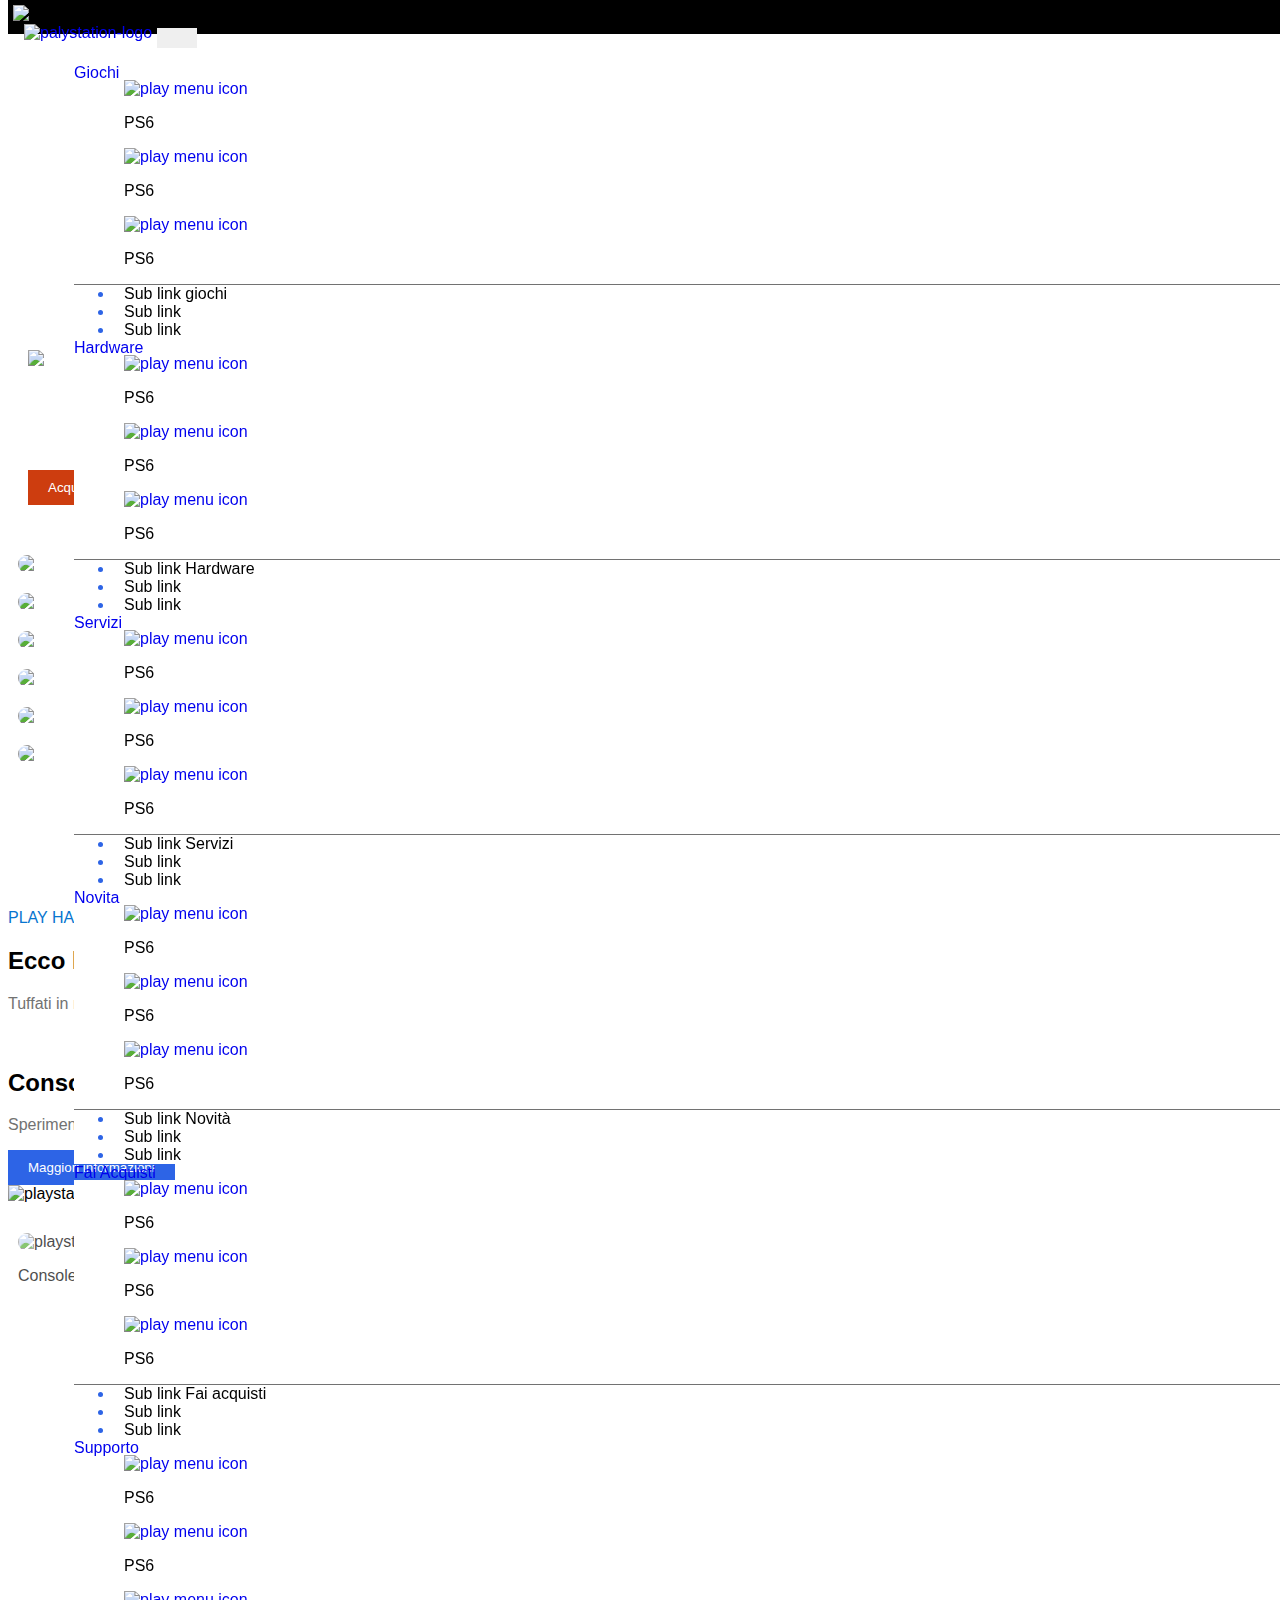
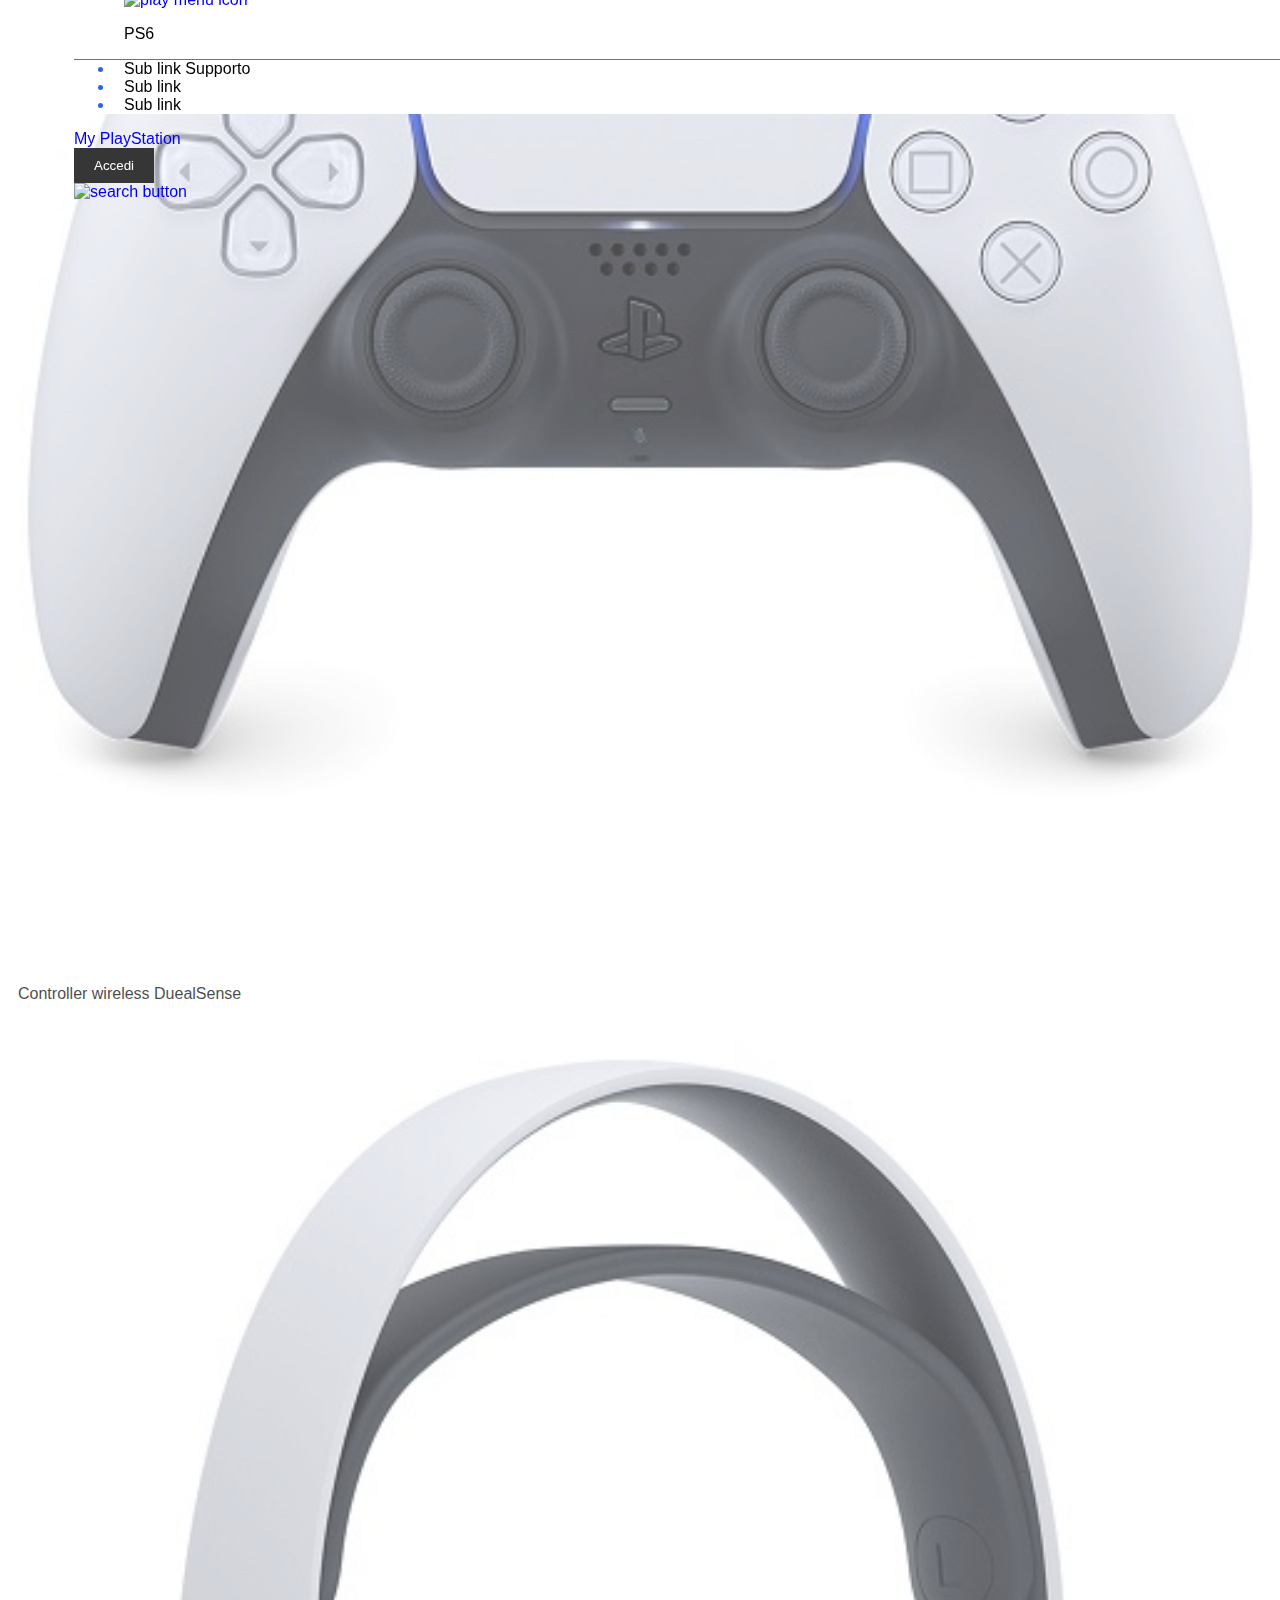
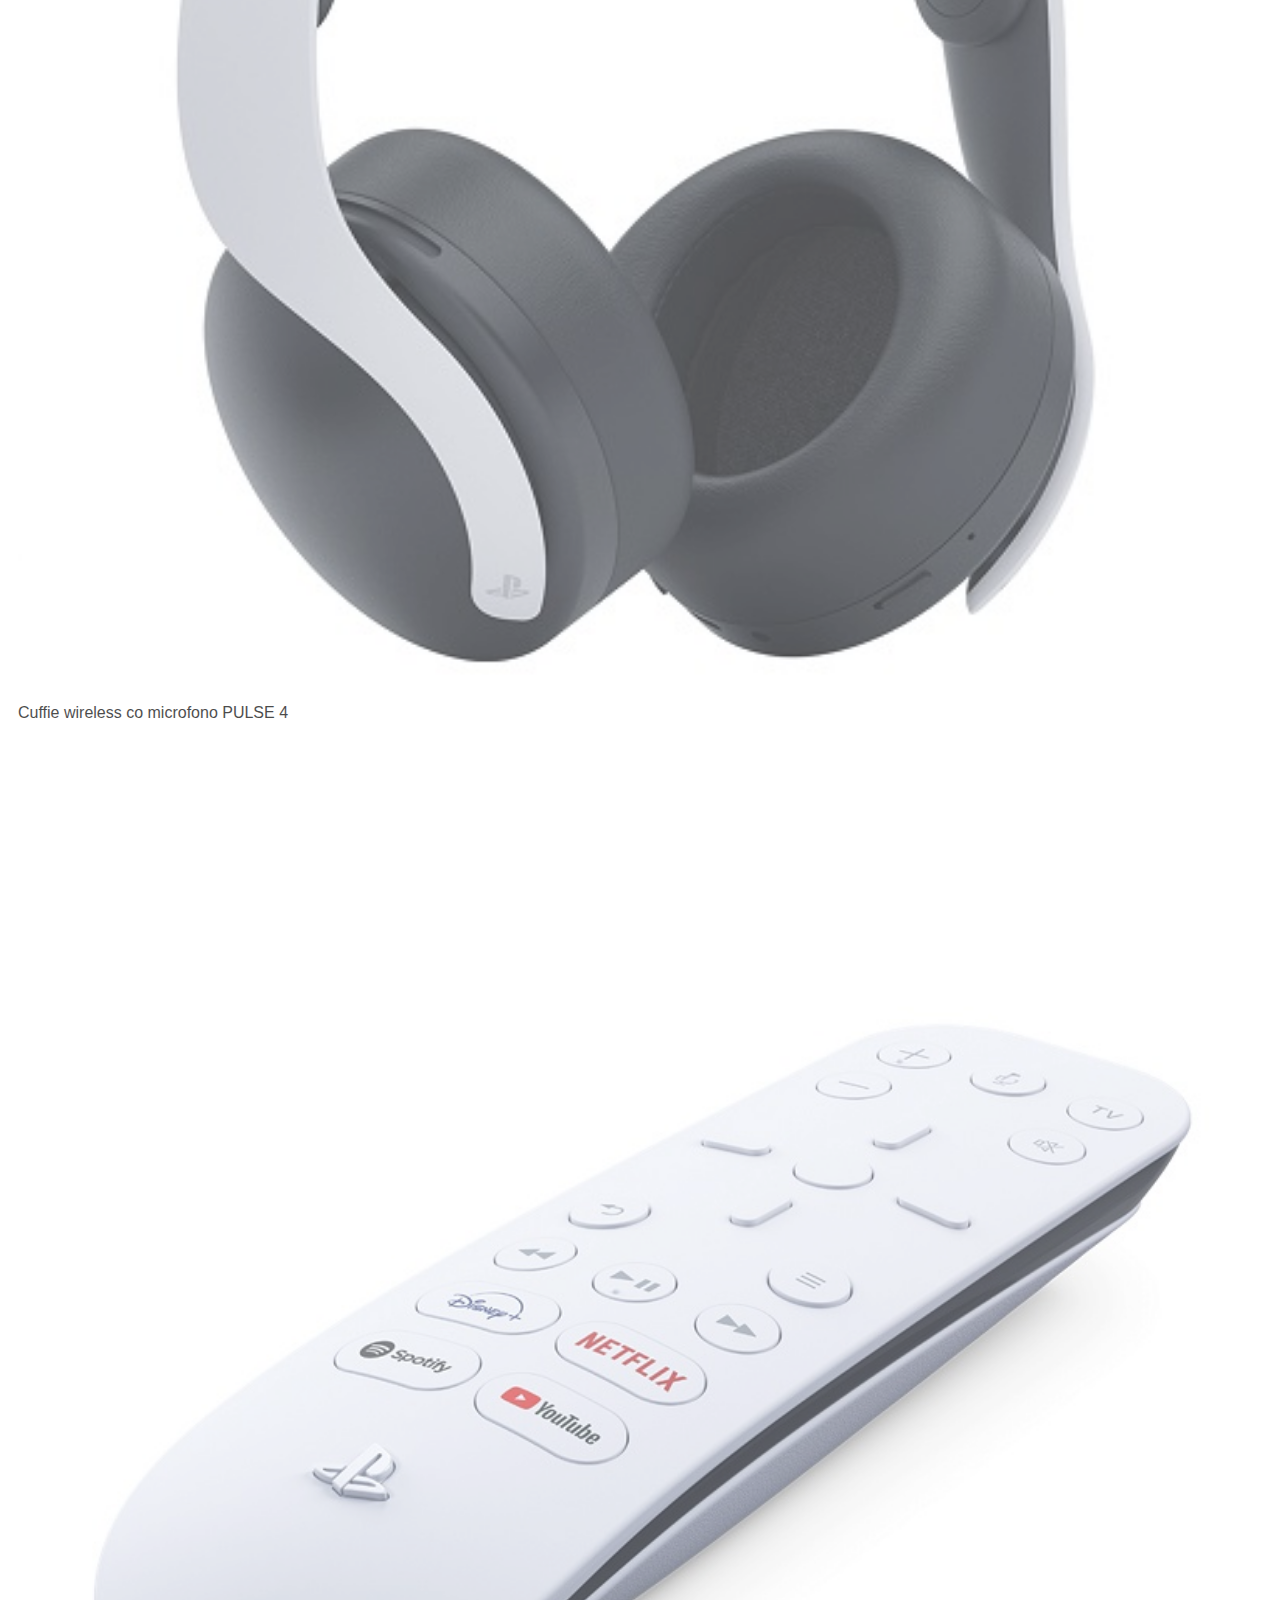
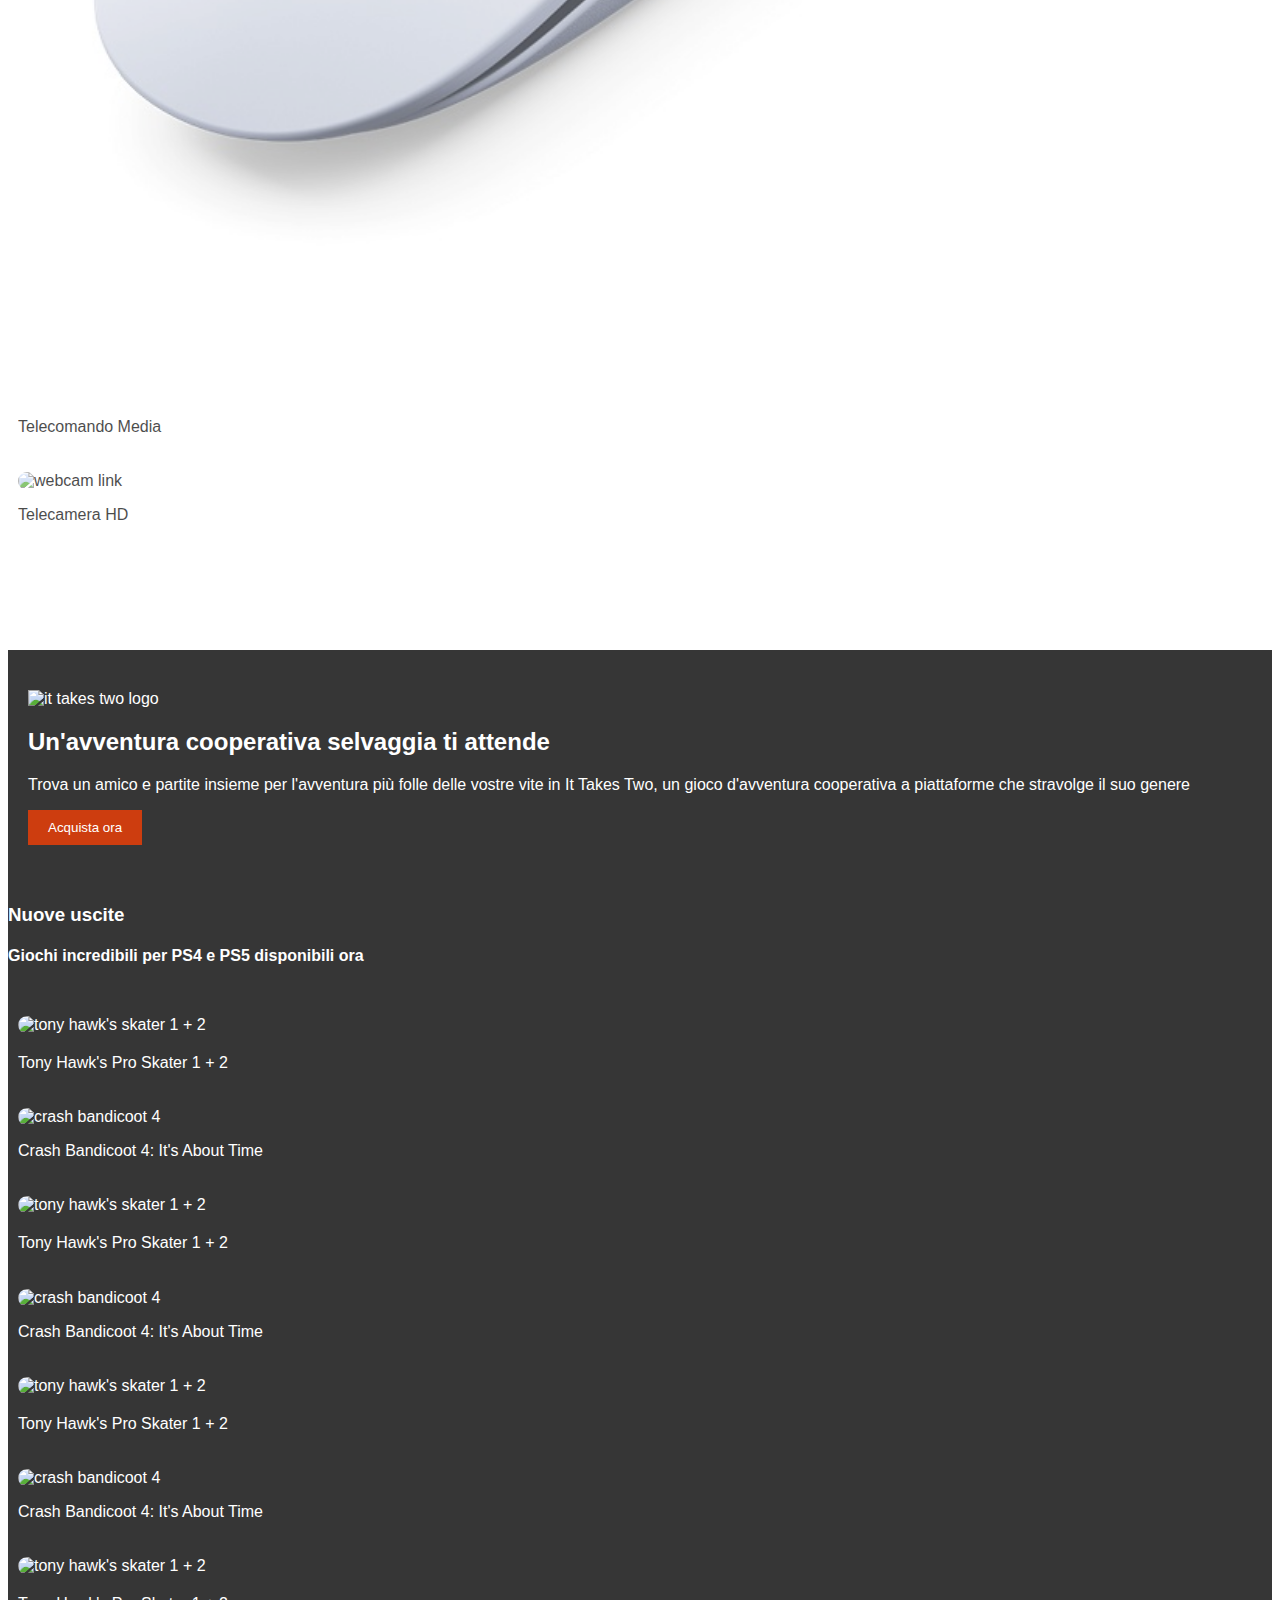
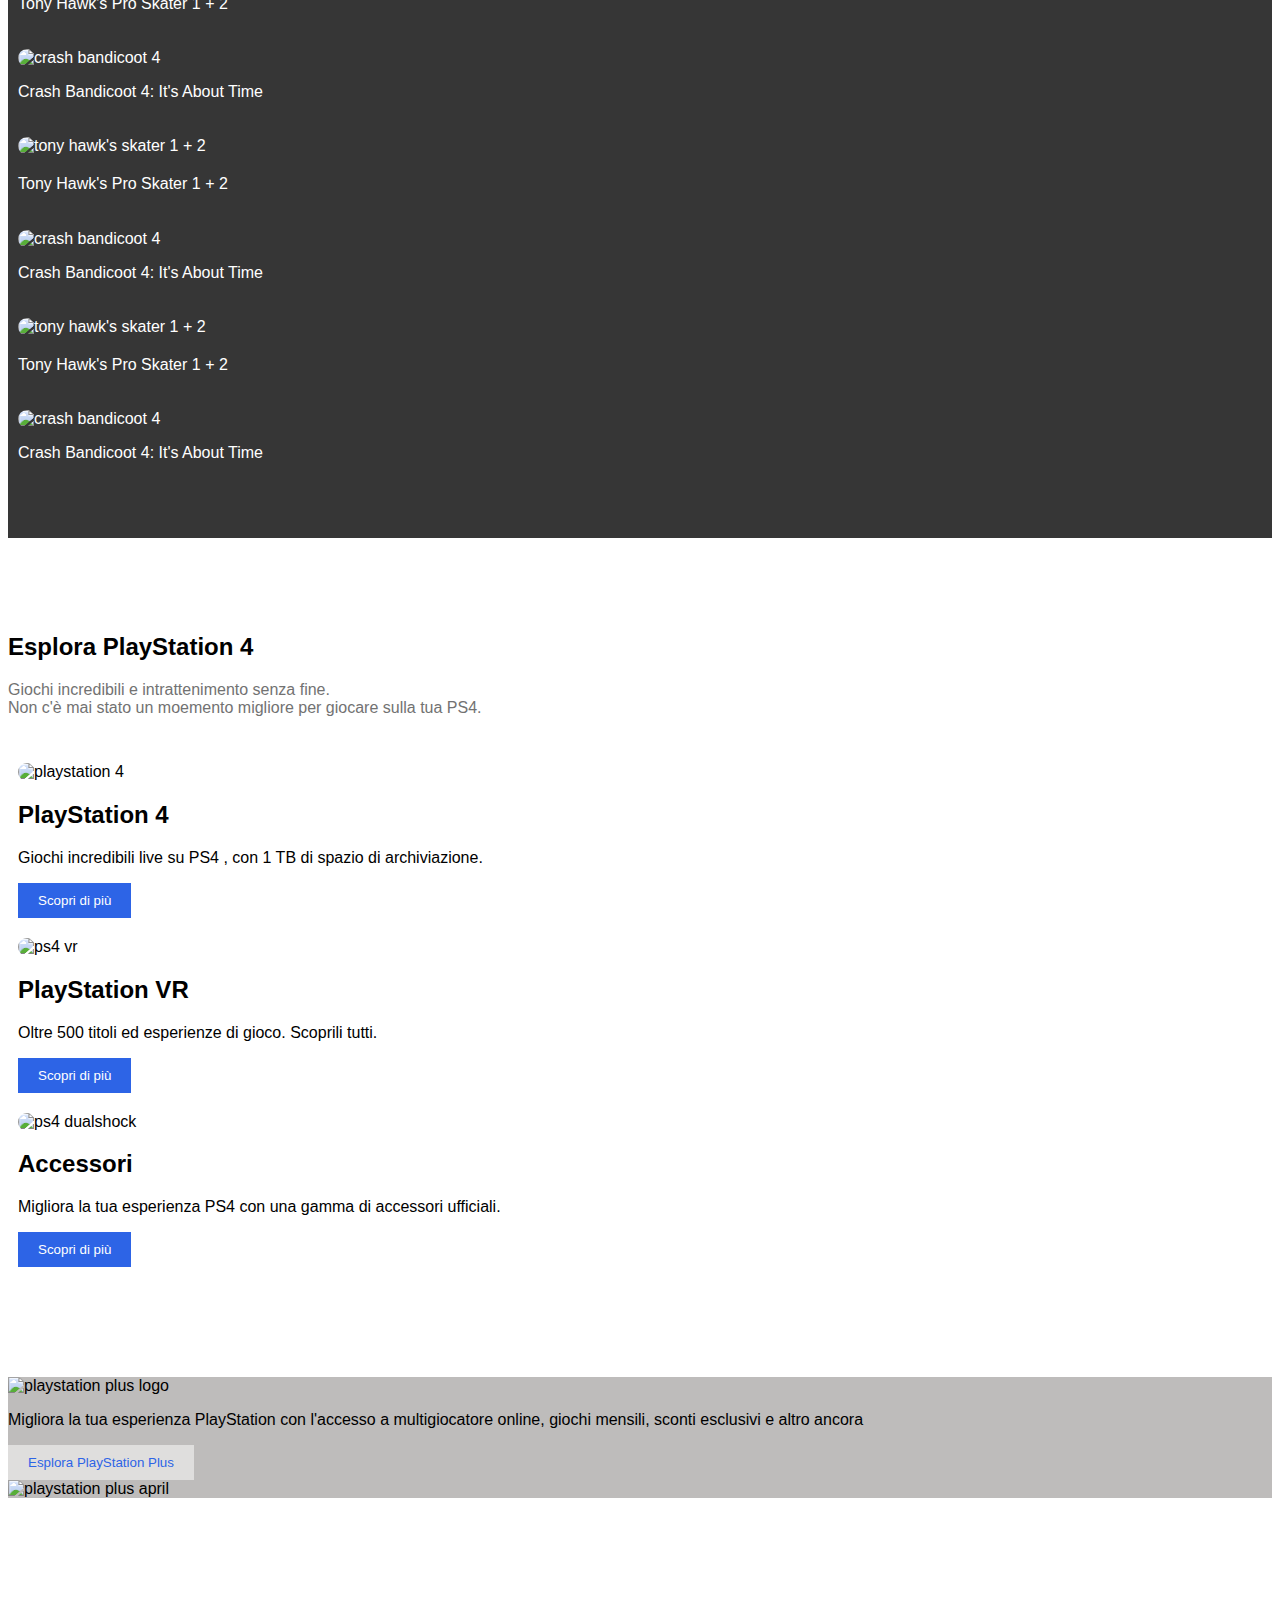
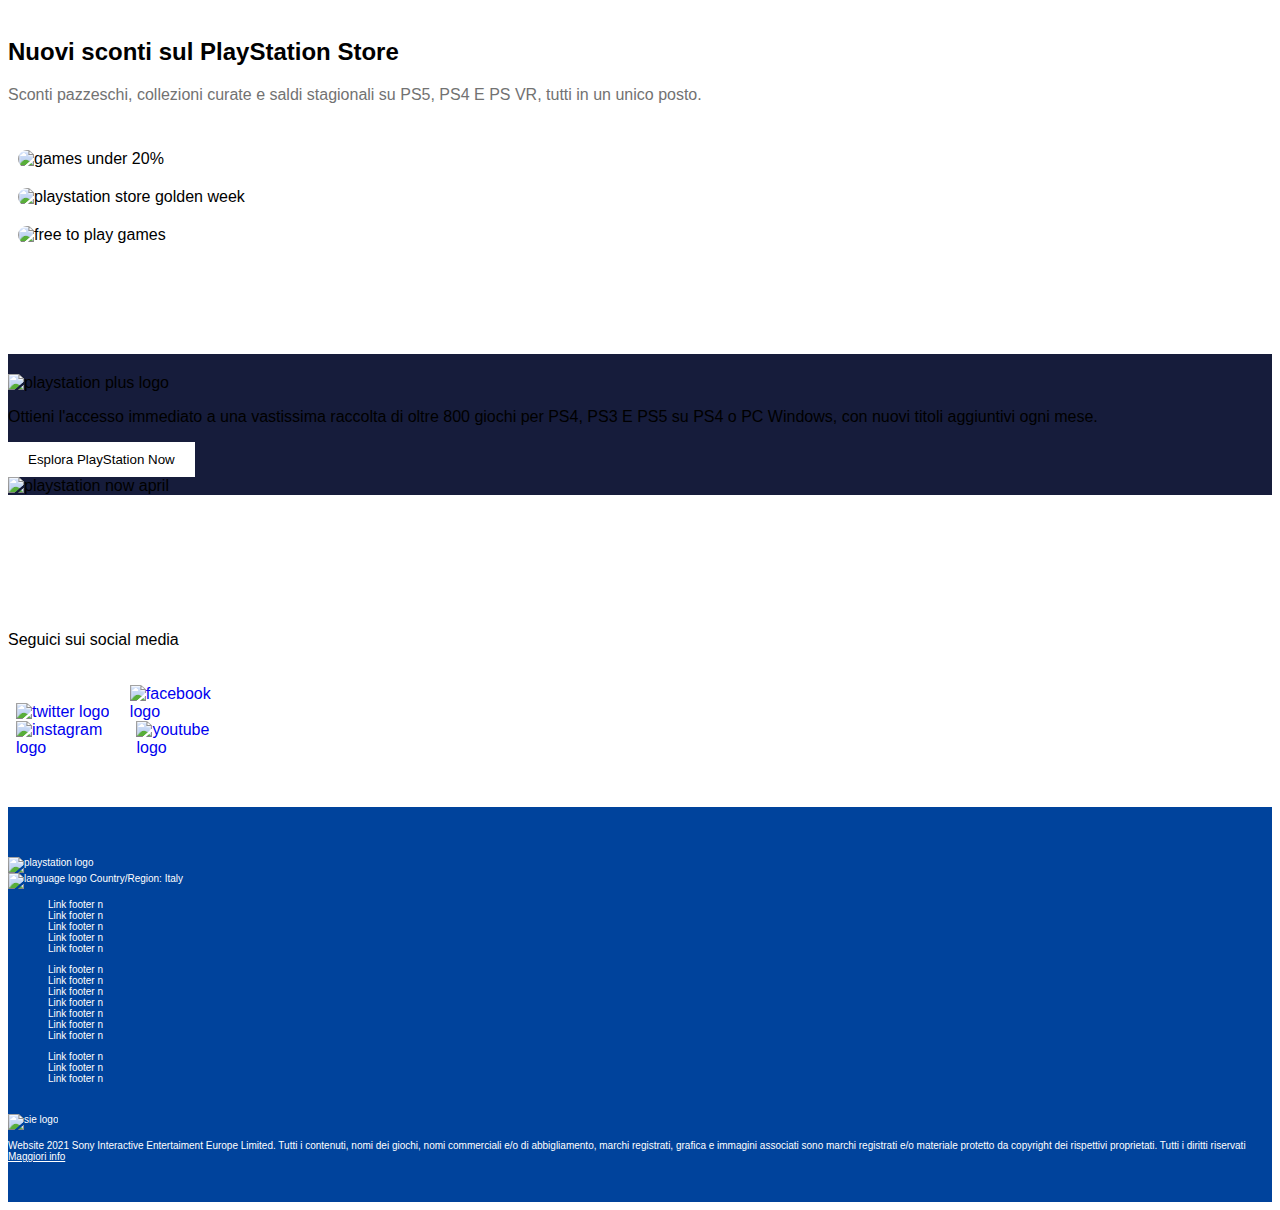
==== commit ca591630: "fixed navbar" ====
--- a/index.html
+++ b/index.html
@@ -5,6 +5,7 @@
     <meta charset="UTF-8">
     <meta http-equiv="X-UA-Compatible" content="IE=edge">
     <meta name="viewport" content="width=device-width, initial-scale=1.0">
+    <meta name="description" content="playstation store">
     <!-- bootstrap -->
     <link href="https://cdn.jsdelivr.net/npm/bootstrap@5.0.2/dist/css/bootstrap.min.css" rel="stylesheet"
         integrity="sha384-EVSTQN3/azprG1Anm3QDgpJLIm9Nao0Yz1ztcQTwFspd3yD65VohhpuuCOmLASjC" crossorigin="anonymous">
@@ -39,7 +40,7 @@
                             <a class="nav-link active" href="#" id="dropdownMenuGiochi" data-bs-toggle="dropdown" aria-current="page">
                                 <span class="droplist_icon">Giochi</span>
                             </a>
-                            <div class="test dropdown-menu" aria-labelledby="dropdownMenuGiochi">
+                            <div class="dropdown__width dropdown-menu" aria-labelledby="dropdownMenuGiochi">
                                 <ul class="dropdown-item first--item d-flex justify-content-center">
                                     <li class="d-flex flex-column align-items-center">
                                         <a class="link--ps6 d-flex flex-column align-items-center" href="#">
@@ -77,7 +78,7 @@
                             <a class="nav-link active" href="#" id="dropdownMenuHardware" data-bs-toggle="dropdown" aria-current="page">
                                 <span class="droplist_icon">Hardware</span>
                             </a>
-                            <div class="test dropdown-menu" aria-labelledby="dropdownMenuHardware">
+                            <div class="dropdown__width dropdown-menu" aria-labelledby="dropdownMenuHardware">
                                 <ul class="dropdown-item first--item d-flex justify-content-center">
                                     <li class="d-flex flex-column align-items-center">
                                         <a class="link--ps6 d-flex flex-column align-items-center" href="#">
@@ -116,7 +117,7 @@
                             <a class="nav-link active" href="#" id="dropdownMenuServizi" data-bs-toggle="dropdown" aria-current="page">
                                 <span class="droplist_icon">Servizi</span>
                             </a>
-                            <div class="test dropdown-menu" aria-labelledby="dropdownMenuServizi">
+                            <div class="dropdown__width dropdown-menu" aria-labelledby="dropdownMenuServizi">
                                 <ul class="dropdown-item first--item d-flex justify-content-center">
                                     <li class="d-flex flex-column align-items-center">
                                         <a class="link--ps6 d-flex flex-column align-items-center" href="#">
@@ -154,7 +155,7 @@
                             <a class="nav-link active" href="#" id="dropdownMenuNovita" data-bs-toggle="dropdown" aria-current="page">
                                 <span class="droplist_icon">Novita</span>
                             </a>
-                            <div class="test dropdown-menu" aria-labelledby="dropdownMenuNovita">
+                            <div class="dropdown__width dropdown-menu" aria-labelledby="dropdownMenuNovita">
                                 <ul class="dropdown-item first--item d-flex justify-content-center">
                                     <li class="d-flex flex-column align-items-center">
                                         <a class="link--ps6 d-flex flex-column align-items-center" href="#">
@@ -192,7 +193,7 @@
                             <a class="nav-link active" href="#" id="dropdownMenuAcquisti" data-bs-toggle="dropdown" aria-current="page">
                                 <span class="droplist_icon">Fai Acquisti</span>
                             </a>
-                            <div class="test dropdown-menu" aria-labelledby="dropdownMenuAcquisti">
+                            <div class="dropdown__width dropdown-menu" aria-labelledby="dropdownMenuAcquisti">
                                 <ul class="dropdown-item first--item d-flex justify-content-center">
                                     <li class="d-flex flex-column align-items-center">
                                         <a class="link--ps6 d-flex flex-column align-items-center" href="#">
@@ -230,7 +231,7 @@
                             <a class="nav-link active" href="#" id="dropdownMenuSupporto" data-bs-toggle="dropdown" aria-current="page">
                                 <span class="droplist_icon">Supporto</span>
                             </a>
-                            <div class="test dropdown-menu" aria-labelledby="dropdownMenuSupporto">
+                            <div class="dropdown__width dropdown-menu" aria-labelledby="dropdownMenuSupporto">
                                 <ul class="dropdown-item first--item d-flex justify-content-center">
                                     <li class="d-flex flex-column align-items-center">
                                         <a class="link--ps6 d-flex flex-column align-items-center" href="#">
@@ -381,7 +382,7 @@
                     </div>
                     <div class="col text-center p-4">
                         <picture>
-                            <source srcset="img/lighthouse-img/camera-thumb.jpg" media="(min-width: 720px)">
+                            <source srcset="img/camera-thumb.jpg" media="(min-width: 720px)">
                             <img src="img/camera-thumb.jpg" alt="webcam link" />
                         </picture>
                         <!-- <img src="img/camera-thumb.jpg" alt="webcam link"> -->
@@ -514,7 +515,7 @@
                 <div class="container">
                     <div class="row align-items-center">
                         <div class="col py-5 py-md-0 p-lg-3 col-md-4 col-lg-6">
-                            <img class="playstation__plus--logo pb-3" src="img/ps-plus-logo.png"
+                            <img class="playstation__plus--logo pb-3 w-75 w-md-100" src="img/ps-plus-logo.png"
                                 alt="playstation plus logo">
                             <p class="pb-2">Migliora la tua esperienza PlayStation con l'accesso a multigiocatore
                                 online, giochi mensili, sconti esclusivi e altro ancora</p>
@@ -564,7 +565,7 @@
                 <div class="container">
                     <div class="row align-items-center">
                         <div class="col py-5 py-md-0 p-lg-3 col-md-4 col-lg-6">
-                            <img class="playstation__now--logo pb-3" src="img/ps-now-logo-two-column.png"
+                            <img class="playstation__now--logo pb-3 w-75 w-md-100" src="img/ps-now-logo-two-column.png"
                                 alt="playstation plus logo">
                             <p class="pb-2 text-white">Ottieni l'accesso immediato a una vastissima raccolta di oltre
                                 800 giochi per PS4, PS3 E PS5 su PS4 o PC Windows, con nuovi titoli aggiuntivi ogni
--- a/css/style.css
+++ b/css/style.css
@@ -4,6 +4,7 @@
 } */
 /* Variable declarations */
 :root {
+    --blue_200: #0775cf;
     --blue_300: #2d64e6;
     --blue_400:#00439c;
     --red_200: #cd3d0f;
@@ -13,9 +14,9 @@
     --gray_500: #161c3b;
 }
 /*end variabiles*/
-.test{
-    width: 100vw;
-    margin-top: -.125rem !important;
+.nav-item .dropdown__width{
+    width: 100%;
+    margin-top: -.125rem;
     border: 0;
     background-color: white;
 }
@@ -49,7 +50,7 @@
     display: block;
 }
 .subtitle{
-    color: var(--lightgray);
+    color: var(--gray_300);
 }
 /*buttons*/
 button{
@@ -185,7 +186,7 @@
 /*playstation five*/
 #playstation__five .comment{
     margin-bottom: 0;
-    color: var(--blue_300);
+    color: var(--blue_200);
 }
 /* overlay light */
 #playstation__five .carousel div{
@@ -203,7 +204,8 @@
 /*////playstation five*/
 /* new exit */
 #new__exit .banner__big{
-    background-image: url("../img/lighthouse-img/it-takes-two-hero-banner-desktop.jpg");    
+    background-image: url("../img/lighthouse-img/it-takes-two-hero-banner-desktop.jpg");
+    background-size: cover;    
 }
 #most__sold .carousel div{
     transition-property: position;
@@ -215,22 +217,7 @@
     border:2px solid var(--blue_300);
     position:relative;
     bottom: 20px;
-    /* animation-name: moving__img;
-    animation-duration: 1s;
-    animation-fill-mode:forwards; */
-}
-/* #most__sold .carousel div:not(:hover) img{
-    animation-name: moving__img--back;
-    animation-duration: 1s;
-}
-@keyframes moving__img--back {
-    0%       {bottom: 20px;}
-    100%    {bottom: 0px}
-}
-@keyframes moving__img{
-    0%       {bottom: 0;}
-    100%    {bottom: 20px}
-} */
+}
 #most__sold .carousel div *{
     transition: all 0.5s;
     position: relative;
